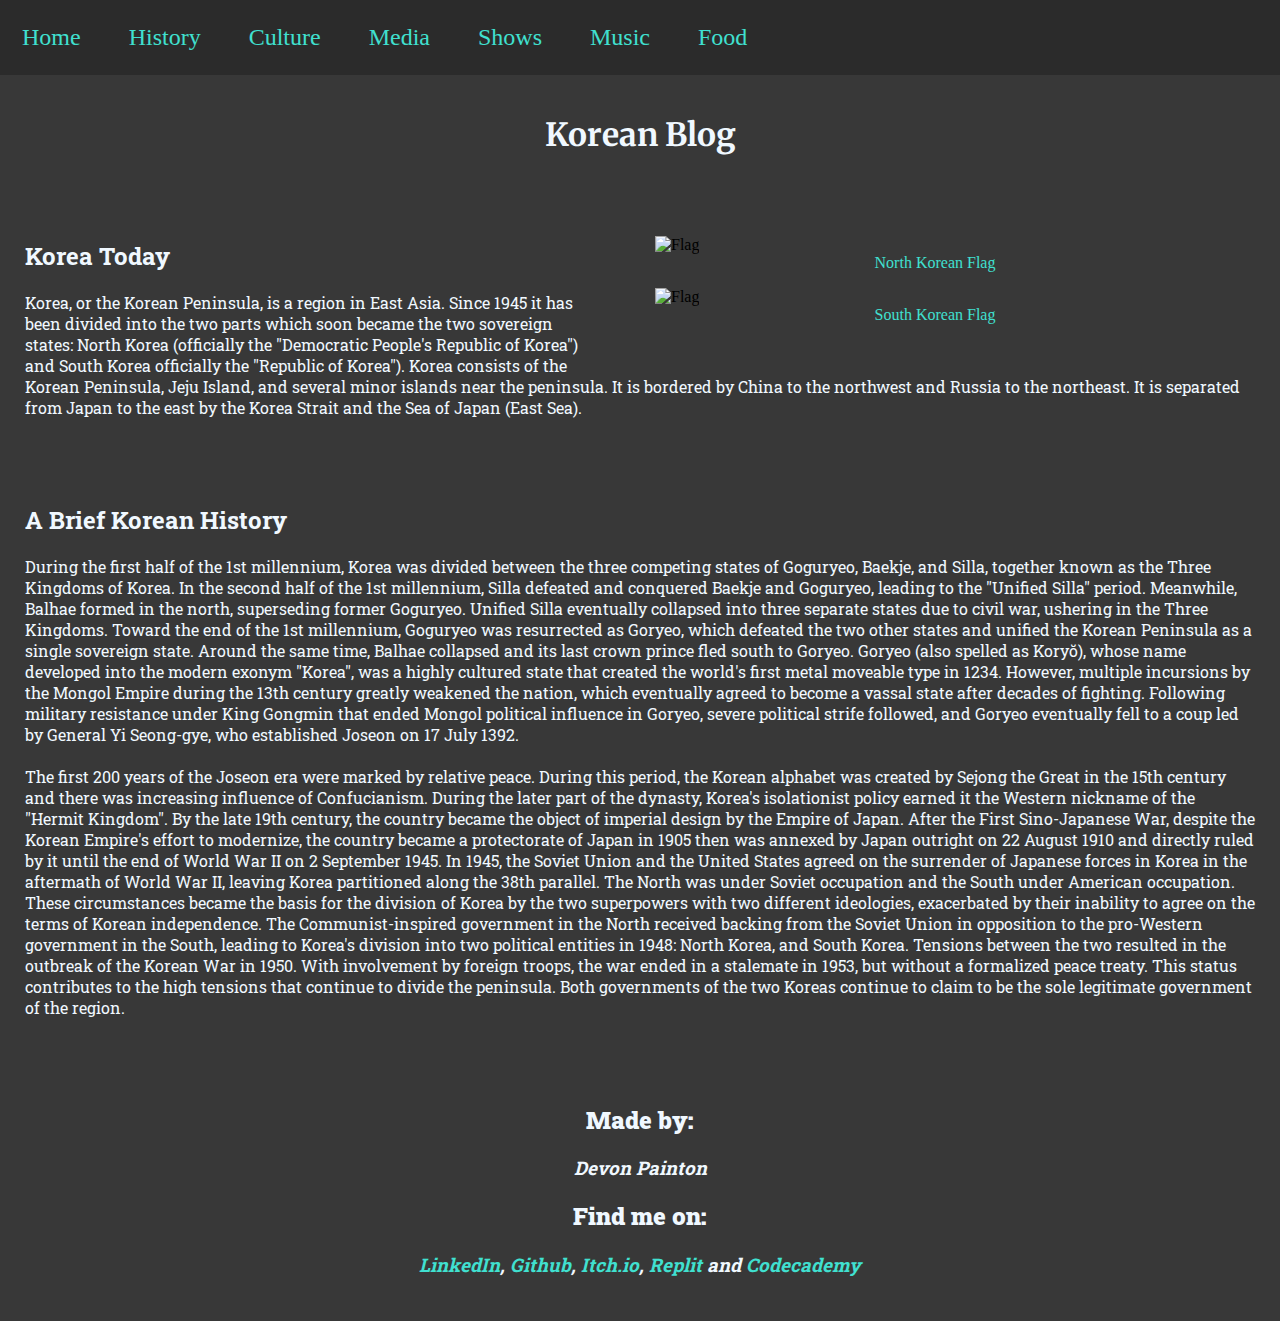
==== index.html @ 783cea45 "Minor formatting, fixed images and added footer" ====
<!DOCTYPE html>
<html>

<head>
  <meta charset="utf-8">
  <meta name="viewport" content="width=device-width">
  <title>Korean Blog Home</title>
  <link href="style.css" rel="stylesheet" type="text/css">
  <link rel="preconnect" href="https://fonts.googleapis.com">
  <link rel="preconnect" href="https://fonts.gstatic.com" crossorigin>
  <link href="https://fonts.googleapis.com/css2?family=Merriweather:wght@700&family=Roboto+Slab:wght@300&display=swap"
    rel="stylesheet">
</head>

<body>
  <header>
    <nav>
      <a href="index.html">Home</a>
      <a href="history.html">History</a>
      <a href="culture.html">Culture</a>
      <a href="media.html">Media</a>
      <a href="shows.html">Shows</a>
      <a href="music.html">Music</a>
      <a href="food.html">Food</a>
    </nav>
    <h1 id="title">Korean Blog</h1>
  </header>

  <main>
    <section>
      <aside class="flagaside">
        <figure>
          <img class="flagimages" src="https://www.worldatlas.com/r/w768-q80/img/flag/kp-flag.jpg" alt="Flag">
          <figcaption>North Korean Flag</figcaption>
        </figure>
        <figure>
          <img class="flagimages" src="https://www.worldatlas.com/r/w768-q80/img/flag/kr-flag.jpg" alt="Flag">
          <figcaption>South Korean Flag</figcaption>
        </figure>
      </aside>

      <article class="blogposts">
        <h2>Korea Today</h2>
        <p>Korea, or the Korean Peninsula, is a region in East Asia. Since 1945 it has been divided into the two parts
          which soon became the two sovereign states: North Korea (officially the "Democratic People's Republic of
          Korea")
          and South Korea officially the "Republic of Korea"). Korea consists of the Korean Peninsula, Jeju Island, and
          several minor islands near the peninsula. It is bordered by China to the northwest and Russia to the
          northeast.
          It is separated from Japan to the east by the Korea Strait and the Sea of Japan (East Sea).</p>
      </article>
      <article class="blogposts">
        <h2>A Brief Korean History</h2>
        <p>During the first half of the 1st millennium, Korea was divided between the three competing states of
          Goguryeo,
          Baekje, and Silla, together known as the Three Kingdoms of Korea. In the second half of the 1st millennium,
          Silla defeated and conquered Baekje and Goguryeo, leading to the "Unified Silla" period. Meanwhile, Balhae
          formed in the north, superseding former Goguryeo. Unified Silla eventually collapsed into three separate
          states
          due to civil war, ushering in the Three Kingdoms. Toward the end of the 1st millennium, Goguryeo was
          resurrected
          as Goryeo, which defeated the two other states and unified the Korean Peninsula as a single sovereign state.
          Around the same time, Balhae collapsed and its last crown prince fled south to Goryeo. Goryeo (also spelled as
          Koryŏ), whose name developed into the modern exonym "Korea", was a highly cultured state that created the
          world's first metal moveable type in 1234. However, multiple incursions by the Mongol Empire during the 13th
          century greatly weakened the nation, which eventually agreed to become a vassal state after decades of
          fighting.
          Following military resistance under King Gongmin that ended Mongol political influence in Goryeo, severe
          political strife followed, and Goryeo eventually fell to a coup led by General Yi Seong-gye, who established
          Joseon on 17 July 1392.
          <br><br>
          The first 200 years of the Joseon era were marked by relative peace. During this period, the Korean alphabet
          was
          created by Sejong the Great in the 15th century and there was increasing influence of Confucianism. During the
          later part of the dynasty, Korea's isolationist policy earned it the Western nickname of the "Hermit Kingdom".
          By the late 19th century, the country became the object of imperial design by the Empire of Japan. After the
          First Sino-Japanese War, despite the Korean Empire's effort to modernize, the country became a protectorate of
          Japan in 1905 then was annexed by Japan outright on 22 August 1910 and directly ruled by it until the end of
          World War II on 2 September 1945. In 1945, the Soviet Union and the United States agreed on the surrender of
          Japanese forces in Korea in the aftermath of World War II, leaving Korea partitioned along the 38th parallel.
          The North was under Soviet occupation and the South under American occupation. These circumstances became the
          basis for the division of Korea by the two superpowers with two different ideologies, exacerbated by their
          inability to agree on the terms of Korean independence. The Communist-inspired government in the North
          received
          backing from the Soviet Union in opposition to the pro-Western government in the South, leading to Korea's
          division into two political entities in 1948: North Korea, and South Korea. Tensions between the two resulted
          in
          the outbreak of the Korean War in 1950. With involvement by foreign troops, the war ended in a stalemate in
          1953, but without a formalized peace treaty. This status contributes to the high tensions that continue to
          divide the peninsula. Both governments of the two Koreas continue to claim to be the sole legitimate
          government
          of the region.
        </p>
      </article>
    </section>
  </main>
  
  <footer>
    <h2><strong>Made by:</strong></h2>
    <h3><em>Devon Painton</em></h3>
    <h2><strong>Find me on:</strong></h2>
    <h3><em><a href="https://www.linkedin.com/in/devon-painton">LinkedIn</a>, <a
          href="https://github.com/DPainton0912">Github</a>, <a href="https://dpainton0912.itch.io/">Itch.io</a>, <a
          href="http://replit.com/@DevonPainton">Replit</a> and <a
          href="https://www.codecademy.com/profiles/DPainton0912">Codecademy</a></em></h3>
  </footer>
</body>

</html>
---- style.css ----
html,
body {
  height: 100%;
  width: 100%;
  margin: 0px;
}

html {
  background-color: #383838;
}

header h1 {
  padding: 40px;
  font-size: 2rem;
  margin: 0px;
  color: aliceblue;
  font-family: 'Merriweather', serif;
  text-align: center;
}

nav {
  width: 100%;
  height: 75px;
  background-color: #2b2b2b;
}

nav a {
  padding: 22px;
  font-size: 24px;
  text-align: center;
  line-height: 75px;
  width: 100%;
}

nav a:hover {
  background-color: aliceblue;
  color: darkturquoise;
}

nav a:link {
  text-decoration: none;
  color: turquoise;
}

nav a:visited {
  color: darkorchid;
}

.blogposts {
  padding: 25px;
  color: aliceblue;
  font-family: 'Roboto Slab', serif;
}

footer {
  padding: 25px;
  color: aliceblue;
  font-family: 'Roboto Slab', serif;
  text-align: center;
}

footer a:hover {
  background-color: aliceblue;
  color: darkturquoise;
}

footer a:link {
  text-decoration: none;
  color: turquoise;
}

footer a:visited {
  color: darkorchid;
}

.flagaside {
  padding: 25px;
  width: 50%;
  float: right;
}

.flagimages {
  width: 500px;
}

figcaption {
  color: turquoise;
  font-size: 1rem;
  text-align: center;
  padding-bottom: none;
}

.recipeasides {
  display: none;
}

.foodimages {
  width: 500px;
  padding: 15px;
}

.button {
  border: none;
  background-color: aliceblue;
  padding: 15px 32px;
  text-align: center;
  text-decoration: none;
  display: inline-block;
  color: darkturquoise;
  font-size: 1rem;
  margin: 4px 2px;
  cursor: pointer;
}

.ratingimages {
  width: 500px;
  padding: 15px;
}

.posterasides {
  width: 100%;
  color: aliceblue;
  font-family: 'Roboto Slab', serif;
  text-align: center;
}

.posterasides h1 {
  padding: 30px;
}

.posterimages {
  width: 500px;
  padding: 0px;
}

#wikipedialink {
  text-decoration: none;
  color: turquoise;
}

#wikipedialink:visited {
  color: darkorchid;
}



@media screen and (max-width: 1660px) {
  nav {
    height: 100%;
  }

  .flagaside {
    width: 50%;
  }

  .flagimages {
    width: 100%;
  }

  .foodimages {
    width: 25%;
  }

  .ratingimages {
    width: 25%;
  }

  .posterimages {
    width: 25%;
  }
}


@media screen and (max-width: 1401px) {
  nav {
    height: 135%;
  }

  .flagaside {
    width: 50%;
  }

  .flagimages {
    width: 100%;
  }

  .foodimages {
    width: 50%;
  }

  .ratingimages {
    width: 25%;
  }

  .posterimages {
    width: 25%;
  }
}

@media screen and (max-width: 1401px) and (orientation: landscape) {
  nav {
    height: 110%;
  }

  .flagaside {
    width: 50%;
  }

  .flagimages {
    width: 100%;
  }

  .foodimages {
    width: 50%;
  }

  .ratingimages {
    width: 25%;
  }

  .posterimages {
    width: 25%;
  }
}


@media screen and (max-width: 691px) {
  nav {
    height: 135%;
  }

  .flagaside {
    width: 100%;
    float: left;
  }

  .flagimages {
    width: 100%;
  }

  .foodimages {
    width: 100%;
  }

  .ratingimages {
    width: 50%;
  }

  .posterimages {
    width: 50%;
  }
}

@media screen and (max-width: 691px) and (orientation: landscape) {
  nav {
    height: 110%;
  }

  .flagaside {
    width: 100%;
    float: left;
  }

  .flagimages {
    width: 100%;
  }

  .foodimages {
    width: 100%;
  }

  .ratingimages {
    width: 50%;
  }

  .posterimages {
    width: 50%;
  }
}
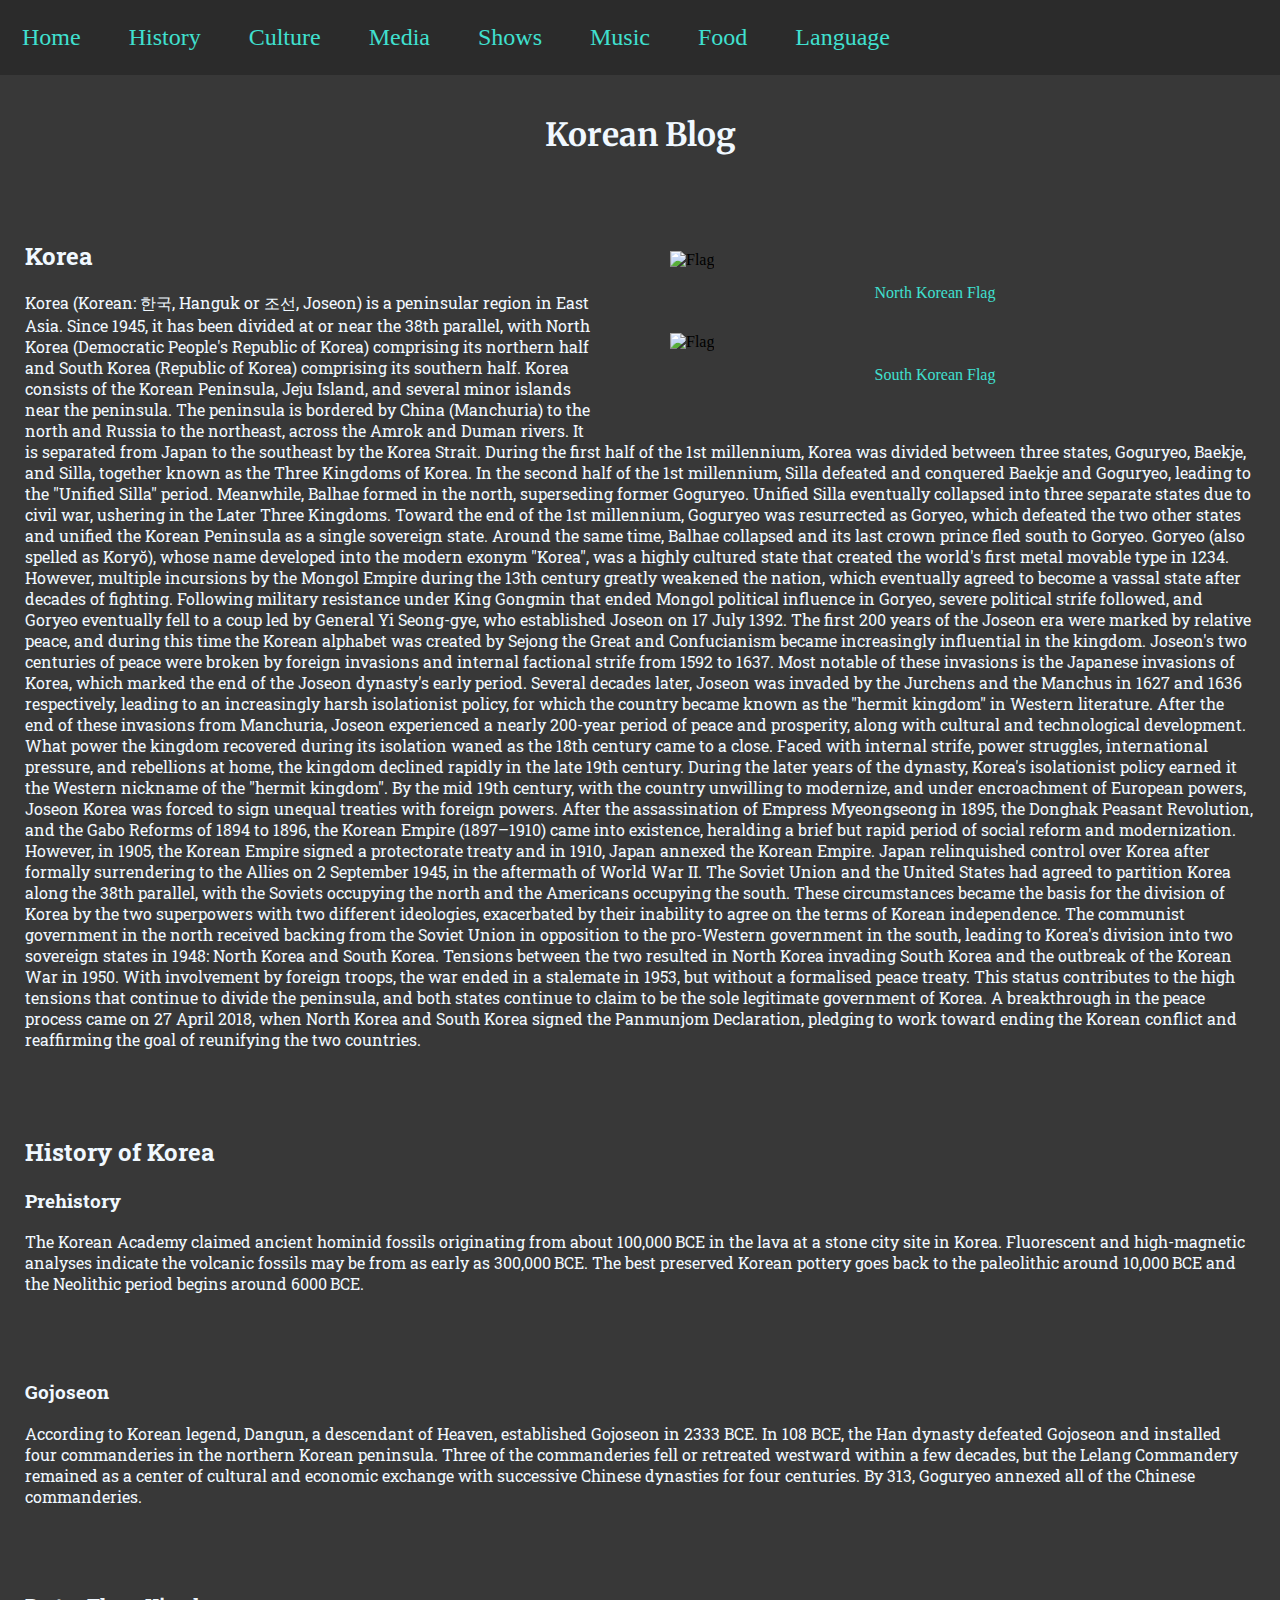
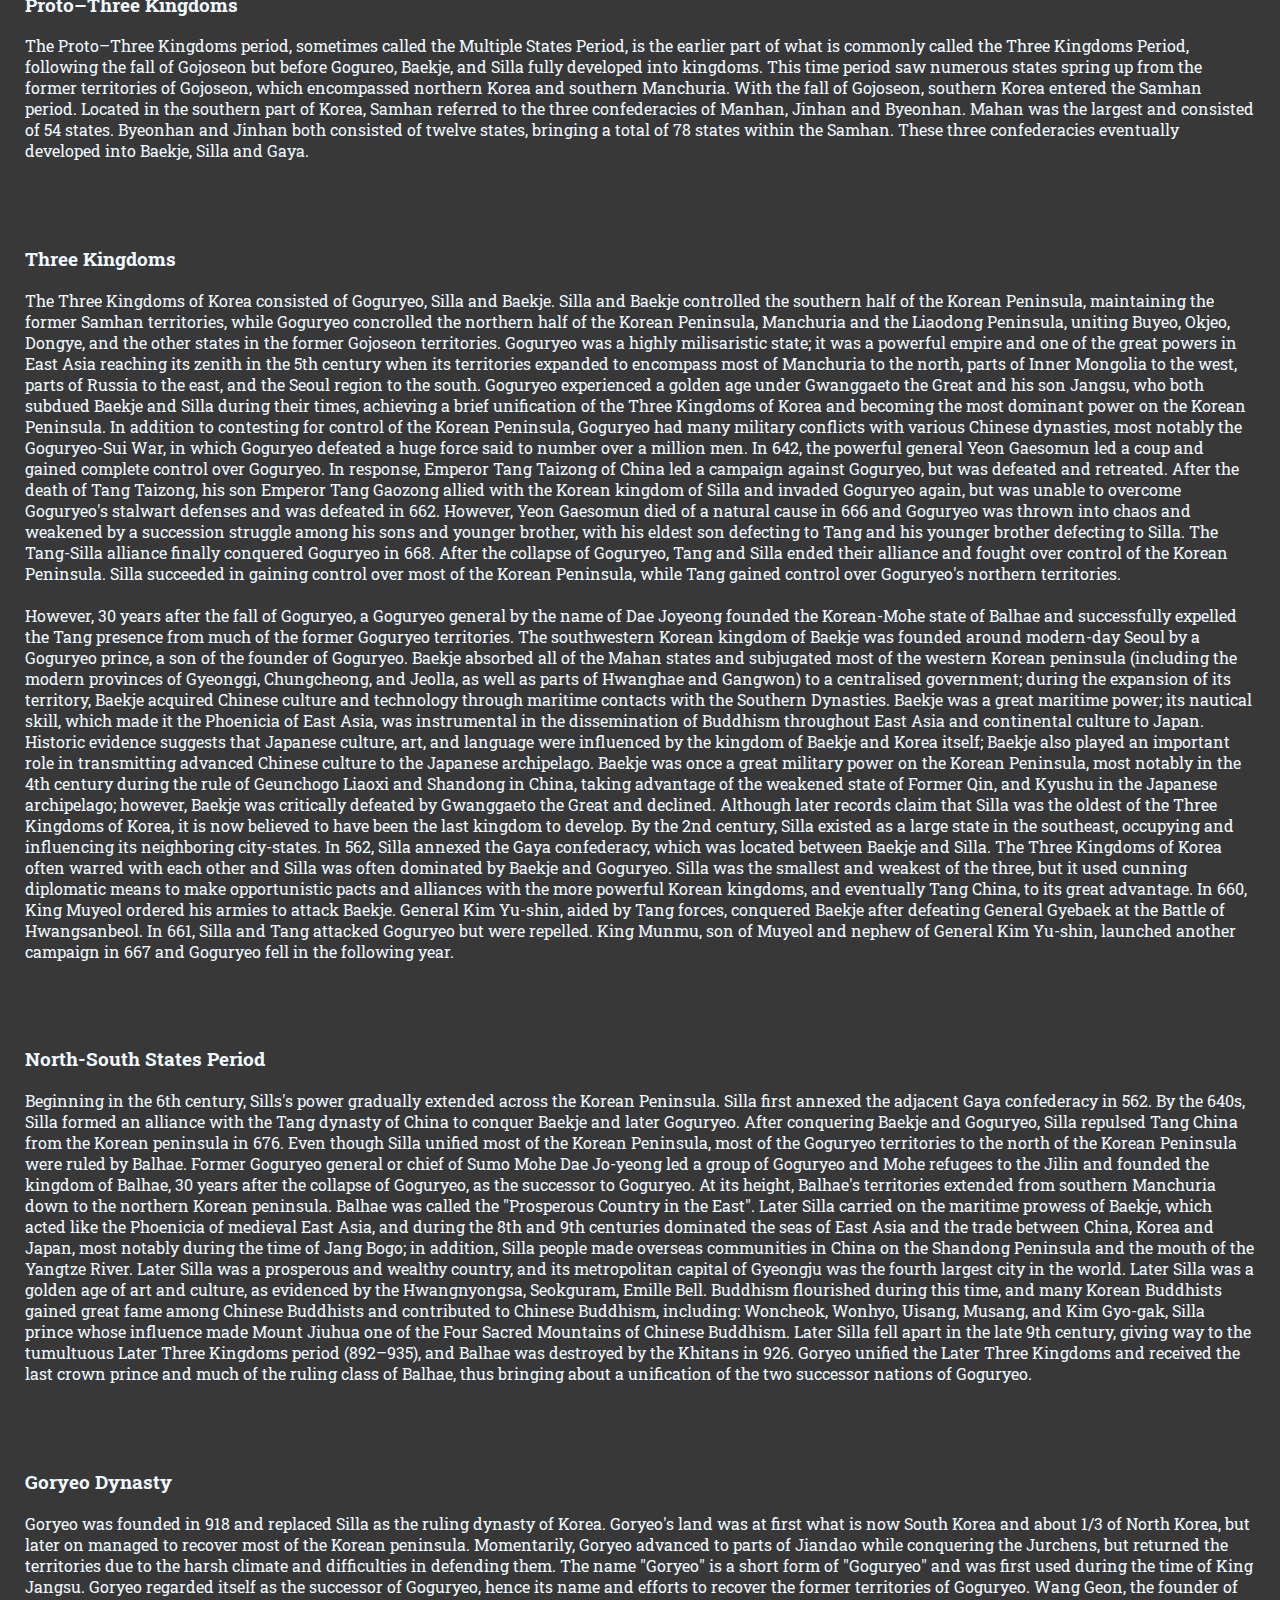
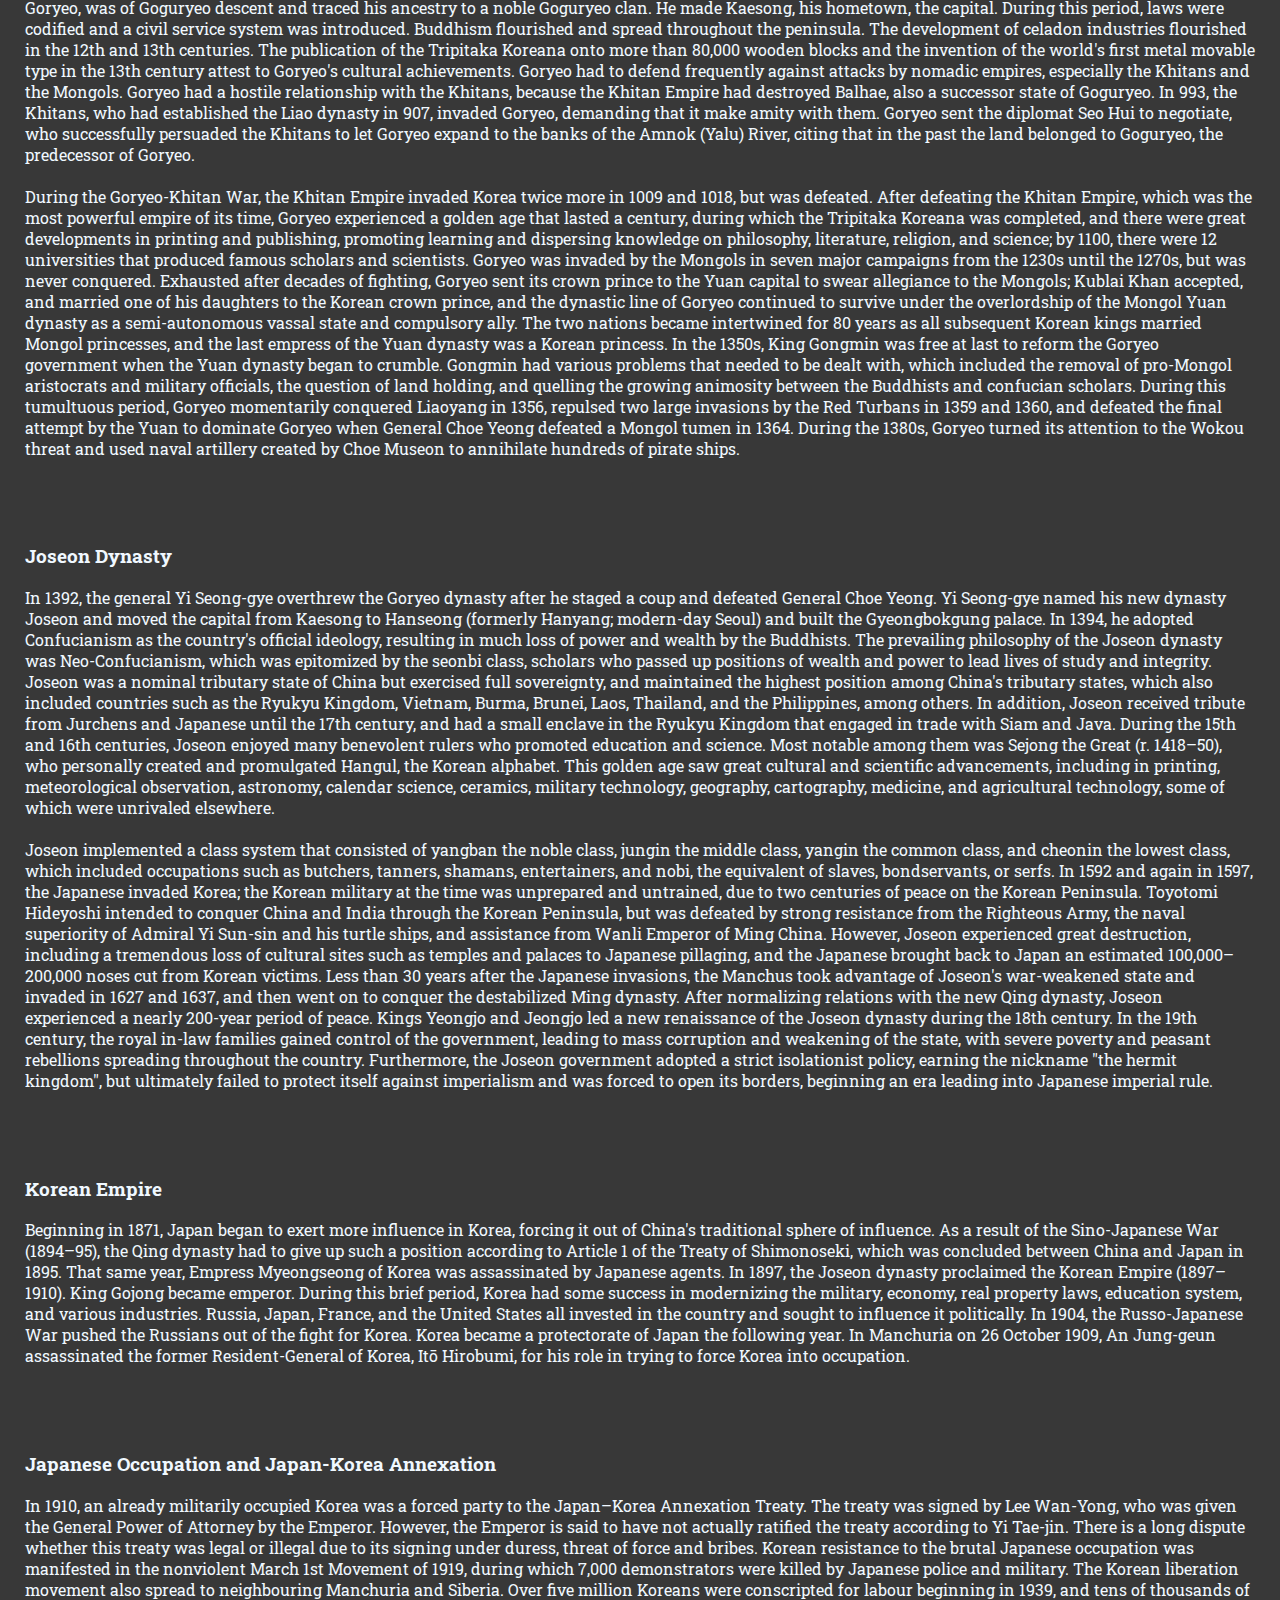
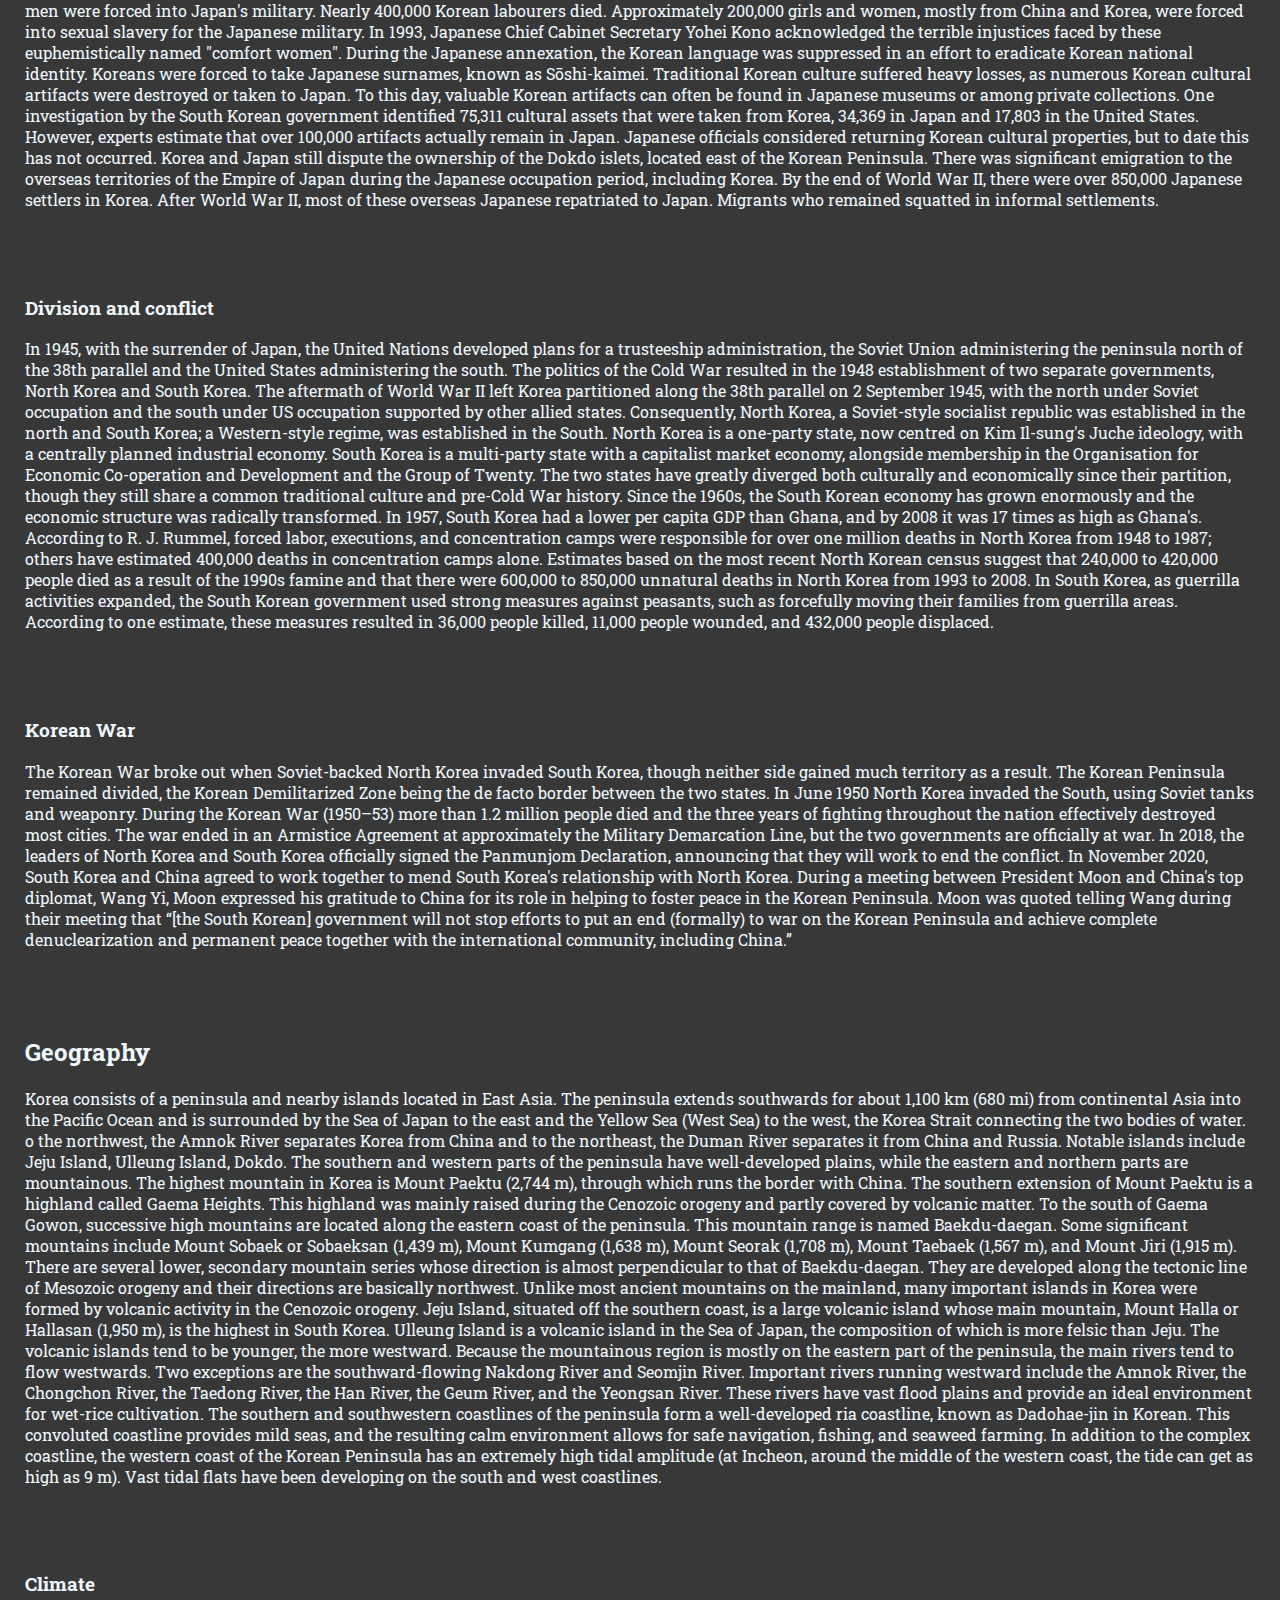
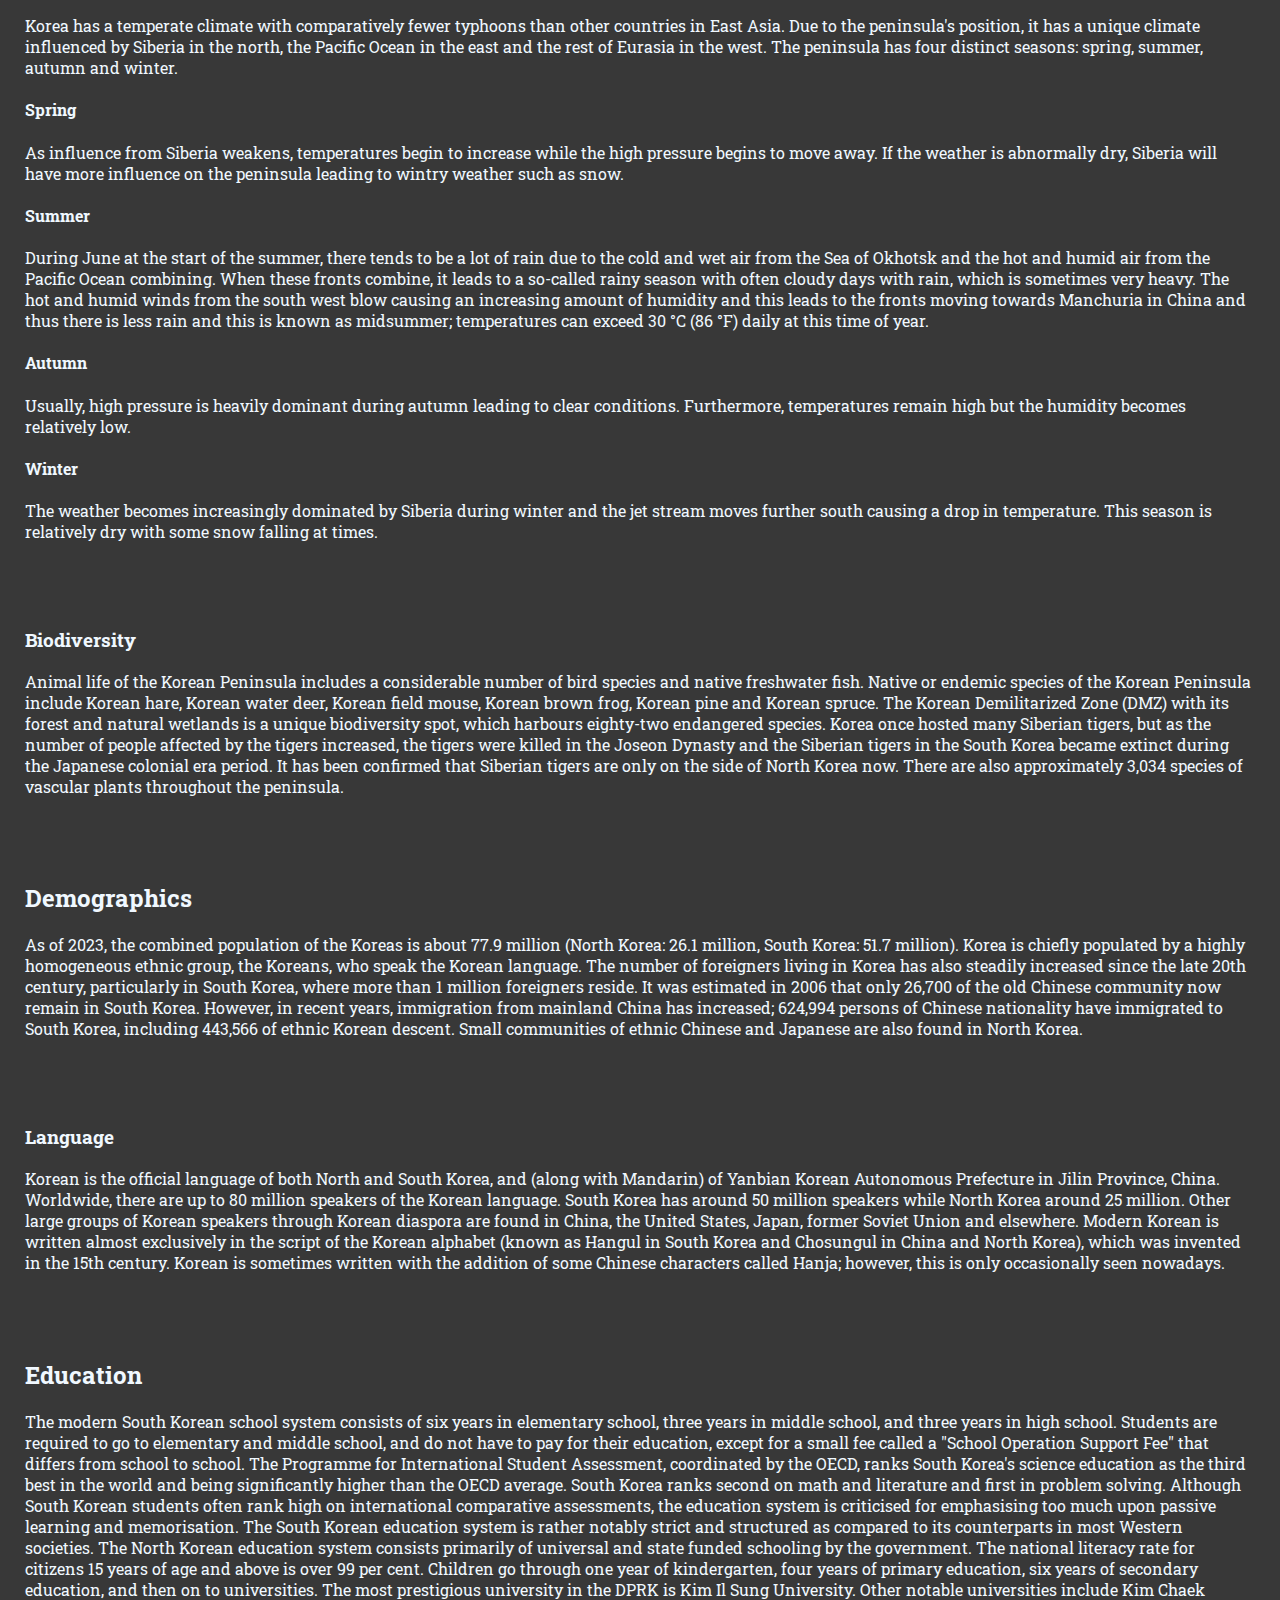
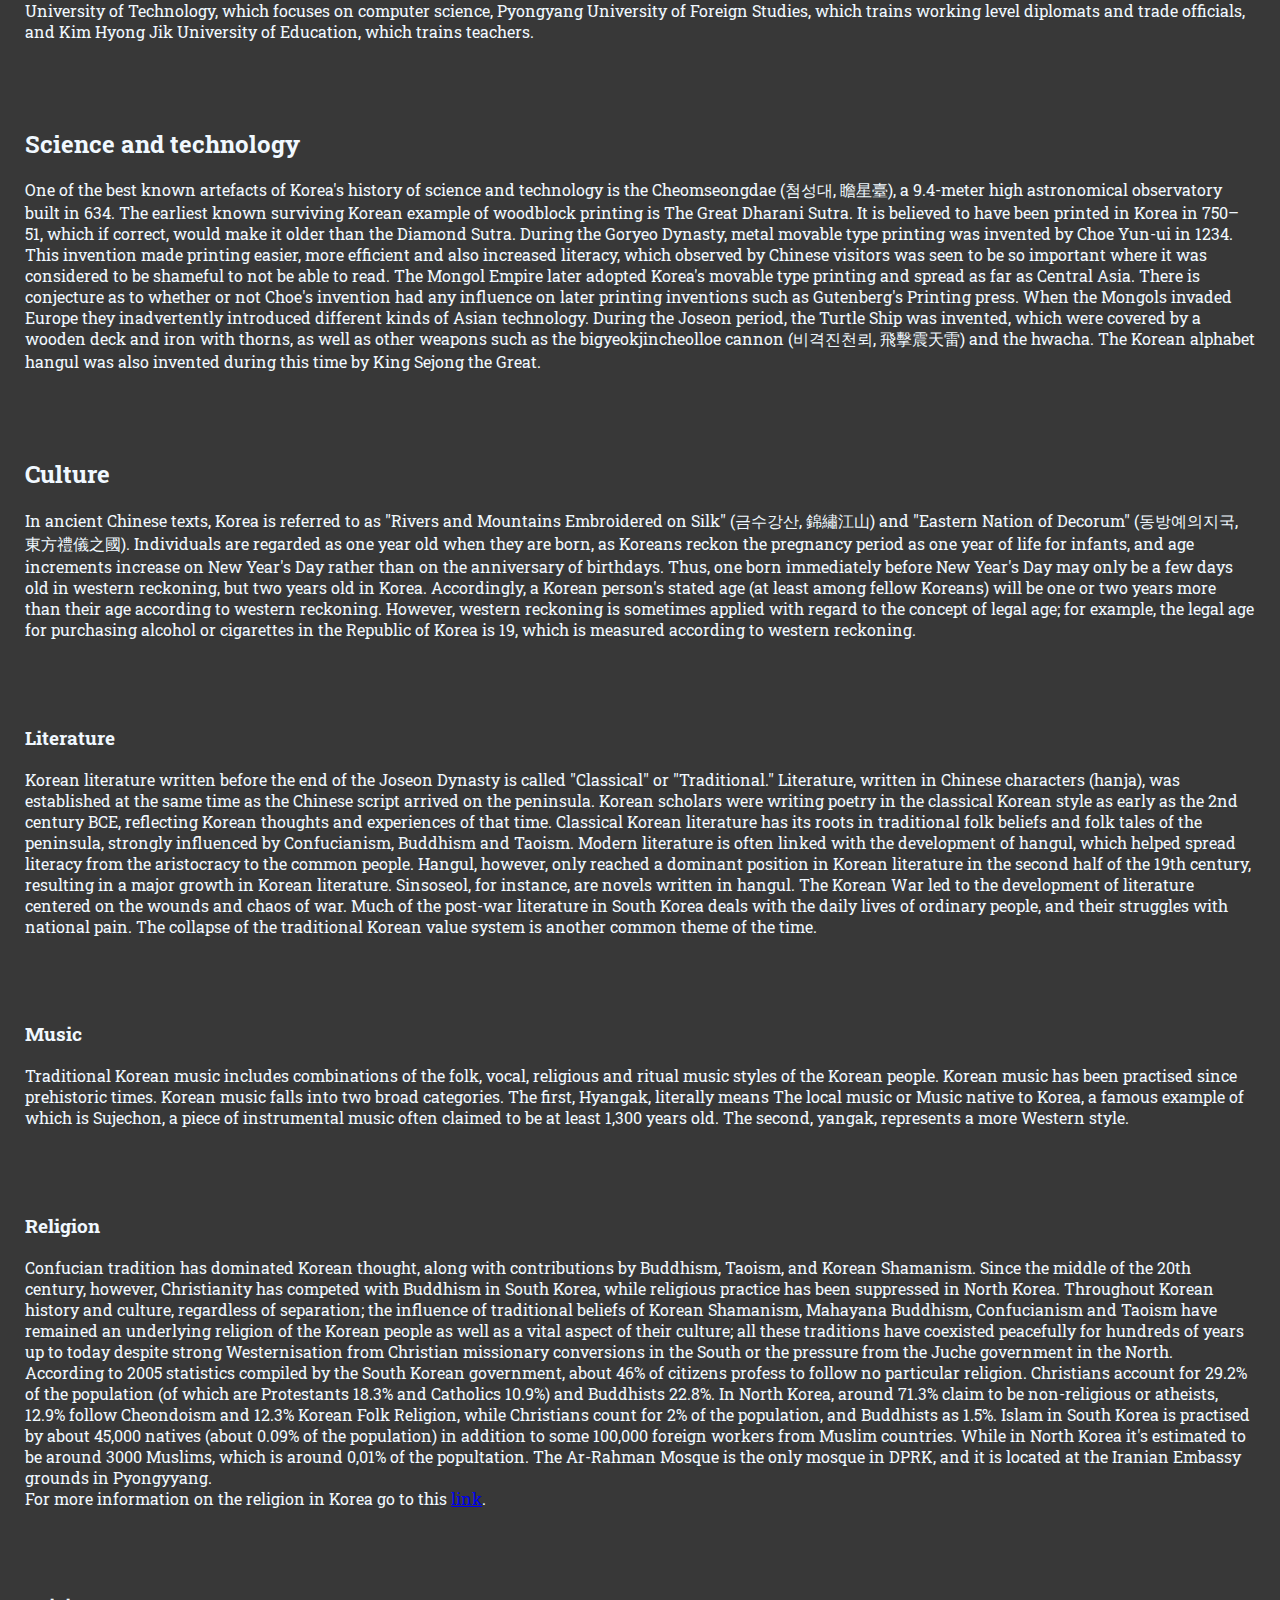
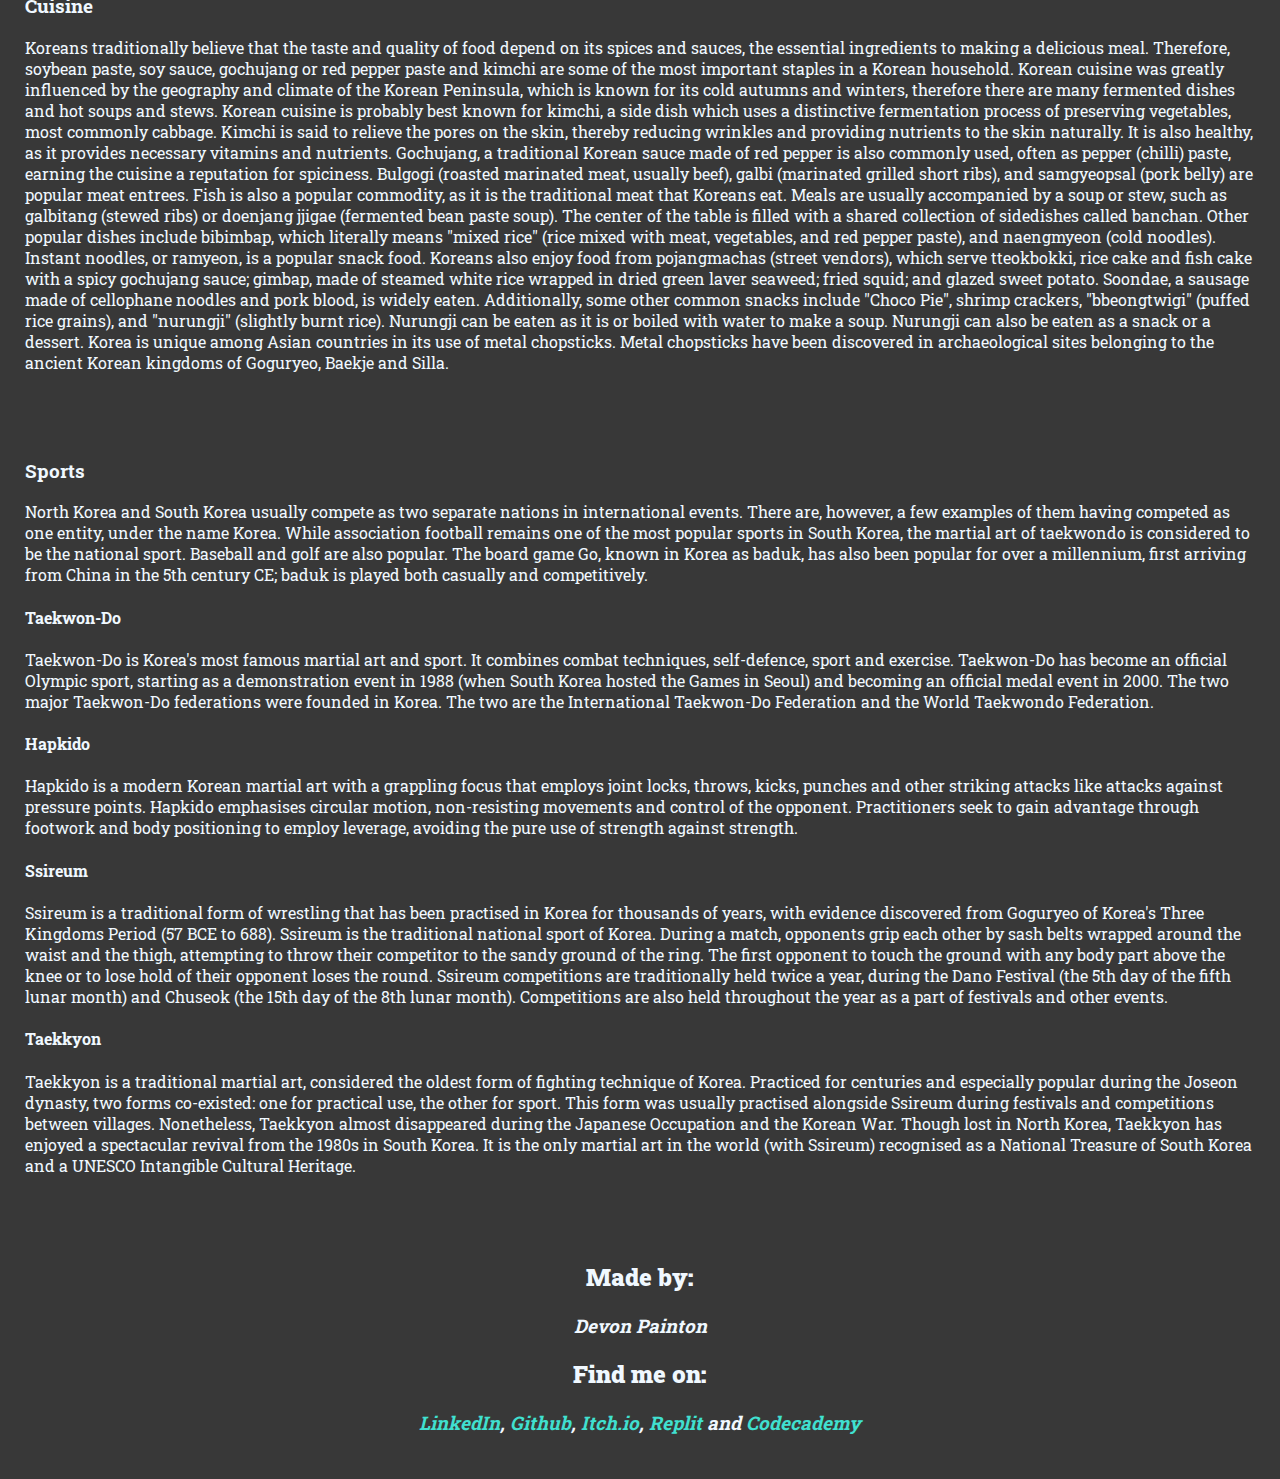
==== commit 1d968ef3: "Edited content and formatting" ====
--- a/index.html
+++ b/index.html
@@ -22,6 +22,7 @@
       <a href="shows.html">Shows</a>
       <a href="music.html">Music</a>
       <a href="food.html">Food</a>
+      <a href="language.html">Language</a>
     </nav>
     <h1 id="title">Korean Blog</h1>
   </header>
@@ -40,61 +41,692 @@
       </aside>
 
       <article class="blogposts">
-        <h2>Korea Today</h2>
-        <p>Korea, or the Korean Peninsula, is a region in East Asia. Since 1945 it has been divided into the two parts
-          which soon became the two sovereign states: North Korea (officially the "Democratic People's Republic of
-          Korea")
-          and South Korea officially the "Republic of Korea"). Korea consists of the Korean Peninsula, Jeju Island, and
-          several minor islands near the peninsula. It is bordered by China to the northwest and Russia to the
-          northeast.
-          It is separated from Japan to the east by the Korea Strait and the Sea of Japan (East Sea).</p>
-      </article>
-      <article class="blogposts">
-        <h2>A Brief Korean History</h2>
-        <p>During the first half of the 1st millennium, Korea was divided between the three competing states of
-          Goguryeo,
-          Baekje, and Silla, together known as the Three Kingdoms of Korea. In the second half of the 1st millennium,
-          Silla defeated and conquered Baekje and Goguryeo, leading to the "Unified Silla" period. Meanwhile, Balhae
-          formed in the north, superseding former Goguryeo. Unified Silla eventually collapsed into three separate
-          states
-          due to civil war, ushering in the Three Kingdoms. Toward the end of the 1st millennium, Goguryeo was
-          resurrected
-          as Goryeo, which defeated the two other states and unified the Korean Peninsula as a single sovereign state.
-          Around the same time, Balhae collapsed and its last crown prince fled south to Goryeo. Goryeo (also spelled as
-          Koryŏ), whose name developed into the modern exonym "Korea", was a highly cultured state that created the
-          world's first metal moveable type in 1234. However, multiple incursions by the Mongol Empire during the 13th
-          century greatly weakened the nation, which eventually agreed to become a vassal state after decades of
-          fighting.
-          Following military resistance under King Gongmin that ended Mongol political influence in Goryeo, severe
-          political strife followed, and Goryeo eventually fell to a coup led by General Yi Seong-gye, who established
-          Joseon on 17 July 1392.
+        <h2>Korea</h2>
+        <p>Korea (Korean: 한국, Hanguk or 조선, Joseon) is a peninsular region in East Asia. Since 1945, it has been divided
+          at or near the 38th parallel, with North Korea (Democratic People's Republic of Korea) comprising its northern
+          half and South Korea (Republic of Korea) comprising its southern half. Korea consists of the Korean Peninsula,
+          Jeju Island, and several minor islands near the peninsula. The peninsula is bordered by China (Manchuria) to
+          the north and Russia to the northeast, across the Amrok and Duman rivers. It is separated from Japan to the
+          southeast by the Korea Strait. During the first half of the 1st millennium, Korea was divided between three
+          states, Goguryeo, Baekje, and Silla, together known as the Three Kingdoms of Korea. In the second half of the
+          1st millennium, Silla defeated and conquered Baekje and Goguryeo, leading to the "Unified Silla" period.
+          Meanwhile, Balhae formed in the north, superseding former Goguryeo. Unified Silla eventually collapsed into
+          three separate states due to civil war, ushering in the Later Three Kingdoms. Toward the end of the 1st
+          millennium, Goguryeo was resurrected as Goryeo, which defeated the two other states and unified the Korean
+          Peninsula as a single sovereign state. Around the same time, Balhae collapsed and its last crown prince fled
+          south to Goryeo. Goryeo (also spelled as Koryŏ), whose name developed into the modern exonym "Korea", was a
+          highly cultured state that created the world's first metal movable type in 1234. However, multiple incursions
+          by the Mongol Empire during the 13th century greatly weakened the nation, which eventually agreed to become a
+          vassal state after decades of fighting. Following military resistance under King Gongmin that ended Mongol
+          political influence in Goryeo, severe political strife followed, and Goryeo eventually fell to a coup led by
+          General Yi Seong-gye, who established Joseon on 17 July 1392. The first 200 years of the Joseon era were
+          marked by relative peace, and during this time the Korean alphabet was created by Sejong the Great and
+          Confucianism became increasingly influential in the kingdom. Joseon's two centuries of peace were broken by
+          foreign invasions and internal factional strife from 1592 to 1637. Most notable of these invasions is the
+          Japanese invasions of Korea, which marked the end of the Joseon dynasty's early period. Several decades later,
+          Joseon was invaded by the Jurchens and the Manchus in 1627 and 1636 respectively, leading to an increasingly
+          harsh isolationist policy, for which the country became known as the "hermit kingdom" in Western literature.
+          After the end of these invasions from Manchuria, Joseon experienced a nearly 200-year period of peace and
+          prosperity, along with cultural and technological development. What power the kingdom recovered during its
+          isolation waned as the 18th century came to a close. Faced with internal strife, power struggles,
+          international pressure, and rebellions at home, the kingdom declined rapidly in the late 19th century. During
+          the later years of the dynasty, Korea's isolationist policy earned it the Western nickname of the "hermit
+          kingdom". By the mid 19th century, with the country unwilling to modernize, and under encroachment of European
+          powers, Joseon Korea was forced to sign unequal treaties with foreign powers. After the assassination of
+          Empress Myeongseong in 1895, the Donghak Peasant Revolution, and the Gabo Reforms of 1894 to 1896, the Korean
+          Empire (1897–1910) came into existence, heralding a brief but rapid period of social reform and modernization.
+          However, in 1905, the Korean Empire signed a protectorate treaty and in 1910, Japan annexed the Korean Empire.
+          Japan relinquished control over Korea after formally surrendering to the Allies on 2 September 1945, in the
+          aftermath of World War II. The Soviet Union and the United States had agreed to partition Korea along the 38th
+          parallel, with the Soviets occupying the north and the Americans occupying the south. These circumstances
+          became the basis for the division of Korea by the two superpowers with two different ideologies, exacerbated
+          by their inability to agree on the terms of Korean independence. The communist government in the north
+          received backing from the Soviet Union in opposition to the pro-Western government in the south, leading to
+          Korea's division into two sovereign states in 1948: North Korea and South Korea. Tensions between the two
+          resulted in North Korea invading South Korea and the outbreak of the Korean War in 1950. With involvement by
+          foreign troops, the war ended in a stalemate in 1953, but without a formalised peace treaty. This status
+          contributes to the high tensions that continue to divide the peninsula, and both states continue to claim to
+          be the sole legitimate government of Korea. A breakthrough in the peace process came on 27 April 2018, when
+          North Korea and South Korea signed the Panmunjom Declaration, pledging to work toward ending the Korean
+          conflict and reaffirming the goal of reunifying the two countries.</p>
+      </article>
+    </section>
+
+    <section>
+
+      <article class="blogposts">
+        <h2>History of Korea</h2>
+        <h3>Prehistory</h3>
+        <p>The Korean Academy claimed ancient hominid fossils originating from about 100,000 BCE in the lava at a stone
+          city site
+          in Korea. Fluorescent and high-magnetic analyses indicate the volcanic fossils may be from as early as
+          300,000 BCE. The
+          best preserved Korean pottery goes back to the paleolithic around 10,000 BCE and the Neolithic period begins
+          around 6000 BCE.
+        </p>
+      </article>
+
+      <article class="blogposts">
+        <h3>Gojoseon</h3>
+        <p>According to Korean legend, Dangun, a descendant of Heaven, established Gojoseon in 2333 BCE. In 108 BCE, the
+          Han dynasty defeated Gojoseon and installed four commanderies in the northern Korean peninsula. Three of the
+          commanderies fell or retreated westward within a few decades, but the Lelang Commandery remained as a center
+          of cultural and economic exchange with successive Chinese dynasties for four centuries. By 313, Goguryeo
+          annexed all of the Chinese commanderies.</p>
+      </article>
+
+      <article class="blogposts">
+        <h3>Proto–Three Kingdoms</h3>
+        <p>The Proto–Three Kingdoms period, sometimes called the Multiple States Period, is the earlier part of what is
+          commonly called the Three Kingdoms Period, following the fall of Gojoseon but before Gogureo, Baekje, and
+          Silla
+          fully developed into kingdoms.
+          This time period saw numerous states spring up from the former territories of Gojoseon, which encompassed
+          northern Korea and southern Manchuria. With the fall of Gojoseon, southern Korea entered the Samhan period.
+          Located in the southern part of Korea, Samhan referred to the three confederacies of Manhan, Jinhan and
+          Byeonhan. Mahan was the largest and consisted of 54 states. Byeonhan and Jinhan both consisted of twelve
+          states,
+          bringing a total of 78 states within the Samhan. These three confederacies eventually developed into Baekje,
+          Silla and Gaya.
+        </p>
+      </article>
+
+      <article class="blogposts">
+        <h3>Three Kingdoms</h3>
+        <p>The Three Kingdoms of Korea consisted of Goguryeo, Silla and Baekje. Silla and Baekje controlled the southern
+          half of the Korean Peninsula, maintaining the former Samhan territories, while Goguryeo concrolled the
+          northern
+          half of the Korean Peninsula, Manchuria and the Liaodong Peninsula, uniting Buyeo, Okjeo, Dongye, and the
+          other
+          states in the former Gojoseon territories.
+          Goguryeo was a highly milisaristic state; it was a powerful empire and one of the great powers in East Asia
+          reaching its zenith in the 5th century when its territories expanded to encompass most of Manchuria to the
+          north, parts of Inner Mongolia to the west, parts of Russia to the east, and the Seoul region to the south.
+          Goguryeo experienced a golden age under Gwanggaeto the Great and his son Jangsu, who both subdued Baekje and
+          Silla during their times, achieving a brief unification of the Three Kingdoms of Korea and becoming the most
+          dominant power on the Korean Peninsula. In addition to contesting for control of the Korean Peninsula,
+          Goguryeo
+          had many military conflicts with various Chinese dynasties, most notably the Goguryeo-Sui War, in which
+          Goguryeo
+          defeated a huge force said to number over a million men. In 642, the powerful general Yeon Gaesomun led a coup
+          and gained complete control over Goguryeo. In response, Emperor Tang Taizong of China led a campaign against
+          Goguryeo, but was defeated and retreated. After the death of Tang Taizong, his son Emperor Tang Gaozong allied
+          with the Korean kingdom of Silla and invaded Goguryeo again, but was unable to overcome Goguryeo's stalwart
+          defenses and was defeated in 662. However, Yeon Gaesomun died of a natural cause in 666 and Goguryeo was
+          thrown
+          into chaos and weakened by a succession struggle among his sons and younger brother, with his eldest son
+          defecting to Tang and his younger brother defecting to Silla. The Tang-Silla alliance finally conquered
+          Goguryeo
+          in 668. After the collapse of Goguryeo, Tang and Silla ended their alliance and fought over control of the
+          Korean Peninsula. Silla succeeded in gaining control over most of the Korean Peninsula, while Tang gained
+          control over Goguryeo's northern territories.
           <br><br>
-          The first 200 years of the Joseon era were marked by relative peace. During this period, the Korean alphabet
+          However, 30 years after the fall of Goguryeo, a Goguryeo general
+          by the name of Dae Joyeong founded the Korean-Mohe state of Balhae and successfully expelled the Tang presence
+          from much of the former Goguryeo territories.
+
+          The southwestern Korean kingdom of Baekje was founded around modern-day Seoul by a Goguryeo prince, a son of
+          the
+          founder of Goguryeo. Baekje absorbed all of the Mahan states and subjugated most of the western Korean
+          peninsula
+          (including the modern provinces of Gyeonggi, Chungcheong, and Jeolla, as well as parts of Hwanghae and
+          Gangwon)
+          to a centralised government; during the expansion of its territory, Baekje acquired Chinese culture and
+          technology through maritime contacts with the Southern Dynasties. Baekje was a great maritime power; its
+          nautical skill, which made it the Phoenicia of East Asia, was instrumental in the dissemination of Buddhism
+          throughout East Asia and continental culture to Japan. Historic evidence suggests that Japanese culture, art,
+          and language were influenced by the kingdom of Baekje and Korea itself; Baekje also played an important role
+          in
+          transmitting advanced Chinese culture to the Japanese archipelago. Baekje was once a great military power on
+          the
+          Korean Peninsula, most notably in the 4th century during the rule of Geunchogo Liaoxi and Shandong in China,
+          taking advantage of the weakened state of Former Qin, and Kyushu in the Japanese archipelago; however, Baekje
+          was critically defeated by Gwanggaeto the Great and declined.
+          Although later records claim that Silla was the oldest of the Three Kingdoms of Korea, it is now believed to
+          have been the last kingdom to develop. By the 2nd century, Silla existed as a large state in the southeast,
+          occupying and influencing its neighboring city-states. In 562, Silla annexed the Gaya confederacy, which was
+          located between Baekje and Silla. The Three Kingdoms of Korea often warred with each other and Silla was often
+          dominated by Baekje and Goguryeo. Silla was the smallest and weakest of the three, but it used cunning
+          diplomatic means to make opportunistic pacts and alliances with the more powerful Korean kingdoms, and
+          eventually Tang China, to its great advantage. In 660, King Muyeol ordered his armies to attack Baekje.
+          General
+          Kim Yu-shin, aided by Tang forces, conquered Baekje after defeating General Gyebaek at the Battle of
+          Hwangsanbeol. In 661, Silla and Tang attacked Goguryeo but were repelled. King Munmu, son of Muyeol and nephew
+          of General Kim Yu-shin, launched another campaign in 667 and Goguryeo fell in the following year.
+        </p>
+      </article>
+
+      <article class="blogposts">
+        <h3>North-South States Period</h3>
+        <p>Beginning in the 6th century, Sills's power gradually extended across the Korean Peninsula. Silla first
+          annexed
+          the adjacent Gaya confederacy in 562. By the 640s, Silla formed an alliance with the Tang dynasty of China to
+          conquer Baekje and later Goguryeo. After conquering Baekje and Goguryeo, Silla repulsed Tang China from the
+          Korean peninsula in 676. Even though Silla unified most of the Korean Peninsula, most of the Goguryeo
+          territories to the north of the Korean Peninsula were ruled by Balhae. Former Goguryeo general or chief of
+          Sumo
+          Mohe Dae Jo-yeong led a group of Goguryeo and Mohe refugees to the Jilin and founded the kingdom of Balhae, 30
+          years after the collapse of Goguryeo, as the successor to Goguryeo. At its height, Balhae's territories
+          extended
+          from southern Manchuria down to the northern Korean peninsula. Balhae was called the "Prosperous Country in
+          the
+          East".
+          Later Silla carried on the maritime prowess of Baekje, which acted like the Phoenicia of medieval East Asia,
+          and
+          during the 8th and 9th centuries dominated the seas of East Asia and the trade between China, Korea and Japan,
+          most notably during the time of Jang Bogo; in addition, Silla people made overseas communities in China on the
+          Shandong Peninsula and the mouth of the Yangtze River. Later Silla was a prosperous and wealthy country, and
+          its
+          metropolitan capital of Gyeongju was the fourth largest city in the world. Later Silla was a golden age of art
+          and culture, as evidenced by the Hwangnyongsa, Seokguram, Emille Bell. Buddhism flourished during this time,
+          and
+          many Korean Buddhists gained great fame among Chinese Buddhists and contributed to Chinese Buddhism,
+          including:
+          Woncheok, Wonhyo, Uisang, Musang, and Kim Gyo-gak, Silla prince whose influence made Mount Jiuhua one of the
+          Four Sacred Mountains of Chinese Buddhism.
+          Later Silla fell apart in the late 9th century, giving way to the tumultuous Later Three Kingdoms period
+          (892–935), and Balhae was destroyed by the Khitans in 926. Goryeo unified the Later Three Kingdoms and
+          received
+          the last crown prince and much of the ruling class of Balhae, thus bringing about a unification of the two
+          successor nations of Goguryeo.
+        </p>
+      </article>
+
+      <article class="blogposts">
+        <h3>Goryeo Dynasty</h3>
+        <p>Goryeo was founded in 918 and replaced Silla as the ruling dynasty of Korea. Goryeo's land was at first what
+          is
+          now South Korea and about 1/3 of North Korea, but later on managed to recover most of the Korean peninsula.
+          Momentarily, Goryeo advanced to parts of Jiandao while conquering the Jurchens, but returned the territories
+          due
+          to the harsh climate and difficulties in defending them. The name "Goryeo" is a short form of "Goguryeo" and
           was
-          created by Sejong the Great in the 15th century and there was increasing influence of Confucianism. During the
-          later part of the dynasty, Korea's isolationist policy earned it the Western nickname of the "Hermit Kingdom".
-          By the late 19th century, the country became the object of imperial design by the Empire of Japan. After the
-          First Sino-Japanese War, despite the Korean Empire's effort to modernize, the country became a protectorate of
-          Japan in 1905 then was annexed by Japan outright on 22 August 1910 and directly ruled by it until the end of
-          World War II on 2 September 1945. In 1945, the Soviet Union and the United States agreed on the surrender of
-          Japanese forces in Korea in the aftermath of World War II, leaving Korea partitioned along the 38th parallel.
-          The North was under Soviet occupation and the South under American occupation. These circumstances became the
-          basis for the division of Korea by the two superpowers with two different ideologies, exacerbated by their
-          inability to agree on the terms of Korean independence. The Communist-inspired government in the North
-          received
-          backing from the Soviet Union in opposition to the pro-Western government in the South, leading to Korea's
-          division into two political entities in 1948: North Korea, and South Korea. Tensions between the two resulted
+          first used during the time of King Jangsu. Goryeo regarded itself as the successor of Goguryeo, hence its name
+          and efforts to recover the former territories of Goguryeo. Wang Geon, the founder of Goryeo, was of Goguryeo
+          descent and traced his ancestry to a noble Goguryeo clan. He made Kaesong, his hometown, the capital.
+          During this period, laws were codified and a civil service system was introduced. Buddhism flourished and
+          spread
+          throughout the peninsula. The development of celadon industries flourished in the 12th and 13th centuries. The
+          publication of the Tripitaka Koreana onto more than 80,000 wooden blocks and the invention of the world's
+          first
+          metal movable type in the 13th century attest to Goryeo's cultural achievements.
+          Goryeo had to defend frequently against attacks by nomadic empires, especially the Khitans and the Mongols.
+          Goryeo had a hostile relationship with the Khitans, because the Khitan Empire had destroyed Balhae, also a
+          successor state of Goguryeo. In 993, the Khitans, who had established the Liao dynasty in 907, invaded Goryeo,
+          demanding that it make amity with them. Goryeo sent the diplomat Seo Hui to negotiate, who successfully
+          persuaded the Khitans to let Goryeo expand to the banks of the Amnok (Yalu) River, citing that in the past the
+          land belonged to Goguryeo, the predecessor of Goryeo.
+          <br><br>
+          During the Goryeo-Khitan War, the Khitan Empire invaded
+          Korea twice more in 1009 and 1018, but was defeated.
+          After defeating the Khitan Empire, which was the most powerful empire of its time, Goryeo experienced a golden
+          age that lasted a century, during which the Tripitaka Koreana was completed, and there were great developments
+          in printing and publishing, promoting learning and dispersing knowledge on philosophy, literature, religion,
+          and
+          science; by 1100, there were 12 universities that produced famous scholars and scientists.
+          Goryeo was invaded by the Mongols in seven major campaigns from the 1230s until the 1270s, but was never
+          conquered. Exhausted after decades of fighting, Goryeo sent its crown prince to the Yuan capital to swear
+          allegiance to the Mongols; Kublai Khan accepted, and married one of his daughters to the Korean crown prince,
+          and the dynastic line of Goryeo continued to survive under the overlordship of the Mongol Yuan dynasty as a
+          semi-autonomous vassal state and compulsory ally. The two nations became intertwined for 80 years as all
+          subsequent Korean kings married Mongol princesses, and the last empress of the Yuan dynasty was a Korean
+          princess.
+          In the 1350s, King Gongmin was free at last to reform the Goryeo government when the Yuan dynasty began to
+          crumble. Gongmin had various problems that needed to be dealt with, which included the removal of pro-Mongol
+          aristocrats and military officials, the question of land holding, and quelling the growing animosity between
+          the
+          Buddhists and confucian scholars. During this tumultuous period, Goryeo momentarily conquered Liaoyang in
+          1356,
+          repulsed two large invasions by the Red Turbans in 1359 and 1360, and defeated the final attempt by the Yuan
+          to
+          dominate Goryeo when General Choe Yeong defeated a Mongol tumen in 1364. During the 1380s, Goryeo turned its
+          attention to the Wokou threat and used naval artillery created by Choe Museon to annihilate hundreds of pirate
+          ships.
+        </p>
+      </article>
+
+      <article class="blogposts">
+        <h3>Joseon Dynasty</h3>
+        <p>In 1392, the general Yi Seong-gye overthrew the Goryeo dynasty after he staged a coup and defeated General
+          Choe
+          Yeong. Yi Seong-gye named his new dynasty Joseon and moved the capital from Kaesong to Hanseong (formerly
+          Hanyang; modern-day Seoul) and built the Gyeongbokgung palace. In 1394, he adopted Confucianism as the
+          country's
+          official ideology, resulting in much loss of power and wealth by the Buddhists. The prevailing philosophy of
+          the
+          Joseon dynasty was Neo-Confucianism, which was epitomized by the seonbi class, scholars who passed up
+          positions
+          of wealth and power to lead lives of study and integrity.
+          Joseon was a nominal tributary state of China but exercised full sovereignty, and maintained the highest
+          position among China's tributary states, which also included countries such as the Ryukyu Kingdom, Vietnam,
+          Burma, Brunei, Laos, Thailand, and the Philippines, among others. In addition, Joseon received tribute from
+          Jurchens and Japanese until the 17th century, and had a small enclave in the Ryukyu Kingdom that engaged in
+          trade with Siam and Java.
+          During the 15th and 16th centuries, Joseon enjoyed many benevolent rulers who promoted education and science.
+          Most notable among them was Sejong the Great (r. 1418–50), who personally created and promulgated Hangul, the
+          Korean alphabet. This golden age saw great cultural and scientific advancements, including in printing,
+          meteorological observation, astronomy, calendar science, ceramics, military technology, geography,
+          cartography,
+          medicine, and agricultural technology, some of which were unrivaled elsewhere.
+          <br><br>
+          Joseon implemented a class
+          system
+          that consisted of yangban the noble class, jungin the middle class, yangin the common class, and cheonin the
+          lowest class, which included occupations such as butchers, tanners, shamans, entertainers, and nobi, the
+          equivalent of slaves, bondservants, or serfs.
+          In 1592 and again in 1597, the Japanese invaded Korea; the Korean military at the time was unprepared and
+          untrained, due to two centuries of peace on the Korean Peninsula. Toyotomi Hideyoshi intended to conquer China
+          and India through the Korean Peninsula, but was defeated by strong resistance from the Righteous Army, the
+          naval
+          superiority of Admiral Yi Sun-sin and his turtle ships, and assistance from Wanli Emperor of Ming China.
+          However, Joseon experienced great destruction, including a tremendous loss of cultural sites such as temples
+          and
+          palaces to Japanese pillaging, and the Japanese brought back to Japan an estimated 100,000–200,000 noses cut
+          from Korean victims. Less than 30 years after the Japanese invasions, the Manchus took advantage of Joseon's
+          war-weakened state and invaded in 1627 and 1637, and then went on to conquer the destabilized Ming dynasty.
+          After normalizing relations with the new Qing dynasty, Joseon experienced a nearly 200-year period of peace.
+          Kings Yeongjo and Jeongjo led a new renaissance of the Joseon dynasty during the 18th century.
+          In the 19th century, the royal in-law families gained control of the government, leading to mass corruption
+          and
+          weakening of the state, with severe poverty and peasant rebellions spreading throughout the country.
+          Furthermore, the Joseon government adopted a strict isolationist policy, earning the nickname "the hermit
+          kingdom", but ultimately failed to protect itself against imperialism and was forced to open its borders,
+          beginning an era leading into Japanese imperial rule.
+        </p>
+      </article>
+
+      <article class="blogposts">
+        <h3>Korean Empire</h3>
+        <p>Beginning in 1871, Japan began to exert more influence in Korea, forcing it out of China's traditional sphere
+          of influence. As a result of the Sino-Japanese War (1894–95), the Qing dynasty had to give up such a position
+          according to Article 1 of the Treaty of Shimonoseki, which was concluded between China and Japan in 1895. That
+          same year, Empress Myeongseong of Korea was assassinated by Japanese agents.
+          In 1897, the Joseon dynasty proclaimed the Korean Empire (1897–1910). King Gojong became emperor. During this
+          brief period, Korea had some success in modernizing the military, economy, real property laws, education
+          system,
+          and various industries. Russia, Japan, France, and the United States all invested in the country and sought to
+          influence it politically.
+          In 1904, the Russo-Japanese War pushed the Russians out of the fight for Korea. Korea became a protectorate of
+          Japan the following year. In Manchuria on 26 October 1909, An Jung-geun assassinated the former
+          Resident-General
+          of Korea, Itō Hirobumi, for his role in trying to force Korea into occupation.
+        </p>
+      </article>
+
+      <article class="blogposts">
+        <h3>Japanese Occupation and Japan-Korea Annexation</h3>
+        <p>In 1910, an already militarily occupied Korea was a forced party to the Japan–Korea Annexation Treaty. The
+          treaty was signed by Lee Wan-Yong, who was given the General Power of Attorney by the Emperor. However, the
+          Emperor is said to have not actually ratified the treaty according to Yi Tae-jin. There is a long dispute
+          whether this treaty was legal or illegal due to its signing under duress, threat of force and bribes.
+          Korean resistance to the brutal Japanese occupation was manifested in the nonviolent March 1st Movement of
+          1919,
+          during which 7,000 demonstrators were killed by Japanese police and military. The Korean liberation movement
+          also spread to neighbouring Manchuria and Siberia.
+          Over five million Koreans were conscripted for labour beginning in 1939, and tens of thousands of men were
+          forced into Japan's military. Nearly 400,000 Korean labourers died. Approximately 200,000 girls and women,
+          mostly from China and Korea, were forced into sexual slavery for the Japanese military. In 1993, Japanese
+          Chief
+          Cabinet Secretary Yohei Kono acknowledged the terrible injustices faced by these euphemistically named
+          "comfort
+          women".
+          During the Japanese annexation, the Korean language was suppressed in an effort to eradicate Korean national
+          identity. Koreans were forced to take Japanese surnames, known as Sōshi-kaimei. Traditional Korean culture
+          suffered heavy losses, as numerous Korean cultural artifacts were destroyed or taken to Japan. To this day,
+          valuable Korean artifacts can often be found in Japanese museums or among private collections. One
+          investigation
+          by the South Korean government identified 75,311 cultural assets that were taken from Korea, 34,369 in Japan
+          and
+          17,803 in the United States. However, experts estimate that over 100,000 artifacts actually remain in Japan.
+          Japanese officials considered returning Korean cultural properties, but to date this has not occurred. Korea
+          and
+          Japan still dispute the ownership of the Dokdo islets, located east of the Korean Peninsula.
+          There was significant emigration to the overseas territories of the Empire of Japan during the Japanese
+          occupation period, including Korea. By the end of World War II, there were over 850,000 Japanese settlers in
+          Korea. After World War II, most of these overseas Japanese repatriated to Japan. Migrants who remained
+          squatted
+          in informal settlements.
+        </p>
+      </article>
+
+      <article class="blogposts">
+        <h3>Division and conflict</h3>
+        <p>In 1945, with the surrender of Japan, the United Nations developed plans for a trusteeship administration,
+          the
+          Soviet Union administering the peninsula north of the 38th parallel and the United States administering the
+          south. The politics of the Cold War resulted in the 1948 establishment of two separate governments, North
+          Korea
+          and South Korea.
+          The aftermath of World War II left Korea partitioned along the 38th parallel on 2 September 1945, with the
+          north
+          under Soviet occupation and the south under US occupation supported by other allied states. Consequently,
+          North
+          Korea, a Soviet-style socialist republic was established in the north and South Korea; a Western-style regime,
+          was established in the South.
+          North Korea is a one-party state, now centred on Kim Il-sung's Juche ideology, with a centrally planned
+          industrial economy. South Korea is a multi-party state with a capitalist market economy, alongside membership
           in
-          the outbreak of the Korean War in 1950. With involvement by foreign troops, the war ended in a stalemate in
-          1953, but without a formalized peace treaty. This status contributes to the high tensions that continue to
-          divide the peninsula. Both governments of the two Koreas continue to claim to be the sole legitimate
-          government
-          of the region.
-        </p>
+          the Organisation for Economic Co-operation and Development and the Group of Twenty. The two states have
+          greatly
+          diverged both culturally and economically since their partition, though they still share a common traditional
+          culture and pre-Cold War history.
+          Since the 1960s, the South Korean economy has grown enormously and the economic structure was radically
+          transformed. In 1957, South Korea had a lower per capita GDP than Ghana, and by 2008 it was 17 times as high
+          as
+          Ghana's.
+          According to R. J. Rummel, forced labor, executions, and concentration camps were responsible for over one
+          million deaths in North Korea from 1948 to 1987; others have estimated 400,000 deaths in concentration camps
+          alone. Estimates based on the most recent North Korean census suggest that 240,000 to 420,000 people died as a
+          result of the 1990s famine and that there were 600,000 to 850,000 unnatural deaths in North Korea from 1993 to
+          2008. In South Korea, as guerrilla activities expanded, the South Korean government used strong measures
+          against
+          peasants, such as forcefully moving their families from guerrilla areas. According to one estimate, these
+          measures resulted in 36,000 people killed, 11,000 people wounded, and 432,000 people displaced.
+        </p>
+      </article>
+
+      <article class="blogposts">
+        <h3>Korean War</h3>
+        <p>The Korean War broke out when Soviet-backed North Korea invaded South Korea, though neither side gained much
+          territory as a result. The Korean Peninsula remained divided, the Korean Demilitarized Zone being the de facto
+          border between the two states.
+          In June 1950 North Korea invaded the South, using Soviet tanks and weaponry. During the Korean War (1950–53)
+          more than 1.2 million people died and the three years of fighting throughout the nation effectively destroyed
+          most cities. The war ended in an Armistice Agreement at approximately the Military Demarcation Line, but the
+          two
+          governments are officially at war. In 2018, the leaders of North Korea and South Korea officially signed the
+          Panmunjom Declaration, announcing that they will work to end the conflict.
+          In November 2020, South Korea and China agreed to work together to mend South Korea's relationship with North
+          Korea. During a meeting between President Moon and China's top diplomat, Wang Yi, Moon expressed his gratitude
+          to China for its role in helping to foster peace in the Korean Peninsula. Moon was quoted telling Wang during
+          their meeting that “[the South Korean] government will not stop efforts to put an end (formally) to war on the
+          Korean Peninsula and achieve complete denuclearization and permanent peace together with the international
+          community, including China.”
+        </p>
+      </article>
+    </section>
+
+    <section>
+      <article class="blogposts">
+        <h2>Geography</h2>
+        <p>Korea consists of a peninsula and nearby islands located in East Asia. The peninsula extends southwards for
+          about 1,100 km (680 mi) from continental Asia into the Pacific Ocean and is surrounded by the Sea of Japan to
+          the east and the Yellow Sea (West Sea) to the west, the Korea Strait connecting the two bodies of water. o the
+          northwest, the Amnok River separates Korea from China and to the northeast, the Duman River separates it from
+          China and Russia. Notable islands include Jeju Island, Ulleung Island, Dokdo. The southern and western parts
+          of
+          the peninsula have well-developed plains, while the eastern and northern parts are mountainous. The highest
+          mountain in Korea is Mount Paektu (2,744 m), through which runs the border with China. The southern extension
+          of
+          Mount Paektu is a highland called Gaema Heights. This highland was mainly raised during the Cenozoic orogeny
+          and
+          partly covered by volcanic matter. To the south of Gaema Gowon, successive high mountains are located along
+          the
+          eastern coast of the peninsula. This mountain range is named Baekdu-daegan. Some significant mountains include
+          Mount Sobaek or Sobaeksan (1,439 m), Mount Kumgang (1,638 m), Mount Seorak (1,708 m), Mount Taebaek (1,567 m),
+          and Mount Jiri (1,915 m). There are several lower, secondary mountain series whose direction is almost
+          perpendicular to that of Baekdu-daegan. They are developed along the tectonic line of Mesozoic orogeny and
+          their
+          directions are basically northwest. Unlike most ancient mountains on the mainland, many important islands in
+          Korea were formed by volcanic activity in the Cenozoic orogeny. Jeju Island, situated off the southern coast,
+          is
+          a large volcanic island whose main mountain, Mount Halla or Hallasan (1,950 m), is the highest in South Korea.
+          Ulleung Island is a volcanic island in the Sea of Japan, the composition of which is more felsic than Jeju.
+          The
+          volcanic islands tend to be younger, the more westward. Because the mountainous region is mostly on the
+          eastern
+          part of the peninsula, the main rivers tend to flow westwards. Two exceptions are the southward-flowing
+          Nakdong
+          River and Seomjin River. Important rivers running westward include the Amnok River, the Chongchon River, the
+          Taedong River, the Han River, the Geum River, and the Yeongsan River. These rivers have vast flood plains and
+          provide an ideal environment for wet-rice cultivation. The southern and southwestern coastlines of the
+          peninsula
+          form a well-developed ria coastline, known as Dadohae-jin in Korean. This convoluted coastline provides mild
+          seas, and the resulting calm environment allows for safe navigation, fishing, and seaweed farming. In addition
+          to the complex coastline, the western coast of the Korean Peninsula has an extremely high tidal amplitude (at
+          Incheon, around the middle of the western coast, the tide can get as high as 9 m). Vast tidal flats have been
+          developing on the south and west coastlines.</p>
+      </article>
+
+      <article class="blogposts">
+        <h3>Climate</h3>
+        <p>Korea has a temperate climate with comparatively fewer typhoons than other countries in East Asia. Due to the
+          peninsula's position, it has a unique climate influenced by Siberia in the north, the Pacific Ocean in the
+          east
+          and the rest of Eurasia in the west. The peninsula has four distinct seasons: spring, summer, autumn and
+          winter.
+        </p>
+        <h4>Spring</h4>
+        <p>As influence from Siberia weakens, temperatures begin to increase while the high pressure begins to move
+          away.
+          If the weather is abnormally dry, Siberia will have more influence on the peninsula leading to wintry weather
+          such as snow.</p>
+        <h4>Summer</h4>
+        <p>During June at the start of the summer, there tends to be a lot of rain due to the cold and wet air from the
+          Sea of Okhotsk and the hot and humid air from the Pacific Ocean combining. When these fronts combine, it leads
+          to a so-called rainy season with often cloudy days with rain, which is sometimes very heavy. The hot and humid
+          winds from the south west blow causing an increasing amount of humidity and this leads to the fronts moving
+          towards Manchuria in China and thus there is less rain and this is known as midsummer; temperatures can exceed
+          30 °C (86 °F) daily at this time of year.</p>
+        <h4>Autumn</h4>
+        <p>Usually, high pressure is heavily dominant during autumn leading to clear conditions. Furthermore,
+          temperatures
+          remain high but the humidity becomes relatively low.</p>
+        <h4>Winter</h4>
+        <p>The weather becomes increasingly dominated by Siberia during winter and the jet stream moves further south
+          causing a drop in temperature. This season is relatively dry with some snow falling at times.</p>
+      </article>
+
+      <article class="blogposts">
+        <h3>Biodiversity</h3>
+        <p>Animal life of the Korean Peninsula includes a considerable number of bird species and native freshwater
+          fish.
+          Native or endemic species of the Korean Peninsula include Korean hare, Korean water deer, Korean field mouse,
+          Korean brown frog, Korean pine and Korean spruce. The Korean Demilitarized Zone (DMZ) with its forest and
+          natural wetlands is a unique biodiversity spot, which harbours eighty-two endangered species. Korea once
+          hosted
+          many Siberian tigers, but as the number of people affected by the tigers increased, the tigers were killed in
+          the Joseon Dynasty and the Siberian tigers in the South Korea became extinct during the Japanese colonial era
+          period. It has been confirmed that Siberian tigers are only on the side of North Korea now. There are also
+          approximately 3,034 species of vascular plants throughout the peninsula.</p>
+      </article>
+    </section>
+
+    <section>
+      <article class="blogposts">
+        <h2>Demographics</h2>
+        <p>As of 2023, the combined population of the Koreas is about 77.9 million (North Korea: 26.1 million, South
+          Korea: 51.7 million). Korea is chiefly populated by a highly homogeneous ethnic group, the Koreans, who speak
+          the Korean language. The number of foreigners living in Korea has also steadily increased since the late 20th
+          century, particularly in South Korea, where more than 1 million foreigners reside. It was estimated in 2006
+          that only 26,700 of the old Chinese community now remain in South Korea. However, in recent years, immigration
+          from mainland China has increased; 624,994 persons of Chinese nationality have immigrated to South Korea,
+          including 443,566 of ethnic Korean descent. Small communities of ethnic Chinese and Japanese are also found in
+          North Korea.</p>
+      </article>
+
+      <article class="blogposts">
+        <h3>Language</h3>
+        <p>Korean is the official language of both North and South Korea, and (along with Mandarin) of Yanbian Korean
+          Autonomous Prefecture in Jilin Province, China. Worldwide, there are up to 80 million speakers of the Korean
+          language. South Korea has around 50 million speakers while North Korea around 25 million. Other large groups
+          of Korean speakers through Korean diaspora are found in China, the United States, Japan, former Soviet Union
+          and elsewhere. Modern Korean is written almost exclusively in the script of the Korean alphabet (known as
+          Hangul in South Korea and Chosungul in China and North Korea), which was invented in the 15th century. Korean
+          is sometimes written with the addition of some Chinese characters called Hanja; however, this is only
+          occasionally seen nowadays.</p>
+      </article>
+    </section>
+
+    <section>
+      <article class="blogposts">
+        <h2>Education</h2>
+        <p>The modern South Korean school system consists of six years in elementary school, three years in middle
+          school, and three years in high school. Students are required to go to elementary and middle school, and do
+          not have to pay for their education, except for a small fee called a "School Operation Support Fee" that
+          differs from school to school. The Programme for International Student Assessment, coordinated by the OECD,
+          ranks South Korea's science education as the third best in the world and being significantly higher than the
+          OECD average. South Korea ranks second on math and literature and first in problem solving. Although South
+          Korean students often rank high on international comparative assessments, the education system is criticised
+          for emphasising too much upon passive learning and memorisation. The South Korean education system is rather
+          notably strict and structured as compared to its counterparts in most Western societies. The North Korean
+          education system consists primarily of universal and state funded schooling by the government. The national
+          literacy rate for citizens 15 years of age and above is over 99 per cent. Children go through one year of
+          kindergarten, four years of primary education, six years of secondary education, and then on to universities.
+          The most prestigious university in the DPRK is Kim Il Sung University. Other notable universities include Kim
+          Chaek University of Technology, which focuses on computer science, Pyongyang University of Foreign Studies,
+          which trains working level diplomats and trade officials, and Kim Hyong Jik University of Education, which
+          trains teachers.</p>
+      </article>
+    </section>
+
+    <section>
+      <article class="blogposts">
+        <h2>Science and technology</h2>
+        <p>One of the best known artefacts of Korea's history of science and technology is the Cheomseongdae (첨성대, 瞻星臺),
+          a 9.4-meter high astronomical observatory built in 634. The earliest known surviving Korean example of
+          woodblock printing is The Great Dharani Sutra. It is believed to have been printed in Korea in 750–51, which
+          if correct, would make it older than the Diamond Sutra. During the Goryeo Dynasty, metal movable type printing
+          was invented by Choe Yun-ui in 1234. This invention made printing easier, more efficient and also increased
+          literacy, which observed by Chinese visitors was seen to be so important where it was considered to be
+          shameful to not be able to read. The Mongol Empire later adopted Korea's movable type printing and spread as
+          far as Central Asia. There is conjecture as to whether or not Choe's invention had any influence on later
+          printing inventions such as Gutenberg's Printing press. When the Mongols invaded Europe they inadvertently
+          introduced different kinds of Asian technology. During the Joseon period, the Turtle Ship was invented, which
+          were covered by a wooden deck and iron with thorns, as well as other weapons such as the bigyeokjincheolloe
+          cannon (비격진천뢰, 飛擊震天雷) and the hwacha. The Korean alphabet hangul was also invented during this time by King
+          Sejong the Great.</p>
+      </article>
+    </section>
+
+    <section>
+      <article class="blogposts">
+        <h2>Culture</h2>
+        <p>In ancient Chinese texts, Korea is referred to as "Rivers and Mountains Embroidered on Silk" (금수강산, 錦繡江山) and
+          "Eastern Nation of Decorum" (동방예의지국, 東方禮儀之國). Individuals are regarded as one year old when they are born, as
+          Koreans reckon the pregnancy period as one year of life for infants, and age increments increase on New Year's
+          Day rather than on the anniversary of birthdays. Thus, one born immediately before New Year's Day may only be
+          a few days old in western reckoning, but two years old in Korea. Accordingly, a Korean person's stated age (at
+          least among fellow Koreans) will be one or two years more than their age according to western reckoning.
+          However, western reckoning is sometimes applied with regard to the concept of legal age; for example, the
+          legal age for purchasing alcohol or cigarettes in the Republic of Korea is 19, which is measured according to
+          western reckoning.</p>
+      </article>
+
+      <article class="blogposts">
+        <h3>Literature</h3>
+        <p>Korean literature written before the end of the Joseon Dynasty is called "Classical" or "Traditional."
+          Literature, written in Chinese characters (hanja), was established at the same time as the Chinese script
+          arrived on the peninsula. Korean scholars were writing poetry in the classical Korean style as early as the
+          2nd century BCE, reflecting Korean thoughts and experiences of that time. Classical Korean literature has its
+          roots in traditional folk beliefs and folk tales of the peninsula, strongly influenced by Confucianism,
+          Buddhism and Taoism. Modern literature is often linked with the development of hangul, which helped spread
+          literacy from the aristocracy to the common people. Hangul, however, only reached a dominant position in
+          Korean literature in the second half of the 19th century, resulting in a major growth in Korean literature.
+          Sinsoseol, for instance, are novels written in hangul. The Korean War led to the development of literature
+          centered on the wounds and chaos of war. Much of the post-war literature in South Korea deals with the daily
+          lives of ordinary people, and their struggles with national pain. The collapse of the traditional Korean value
+          system is another common theme of the time.</p>
+      </article>
+
+      <article class="blogposts">
+        <h3>Music</h3>
+        <p>Traditional Korean music includes combinations of the folk, vocal, religious and ritual music styles of the
+          Korean people. Korean music has been practised since prehistoric times. Korean music falls into two broad
+          categories. The first, Hyangak, literally means The local music or Music native to Korea, a famous example of
+          which is Sujechon, a piece of instrumental music often claimed to be at least 1,300 years old. The second,
+          yangak, represents a more Western style.</p>
+      </article>
+
+      <article class="blogposts">
+        <h3>Religion</h3>
+        <p>Confucian tradition has dominated Korean thought, along with contributions by Buddhism, Taoism, and Korean
+          Shamanism. Since the middle of the 20th century, however, Christianity has competed with Buddhism in South
+          Korea, while religious practice has been suppressed in North Korea. Throughout Korean history and culture,
+          regardless of separation; the influence of traditional beliefs of Korean Shamanism, Mahayana Buddhism,
+          Confucianism and Taoism have remained an underlying religion of the Korean people as well as a vital aspect of
+          their culture; all these traditions have coexisted peacefully for hundreds of years up to today despite strong
+          Westernisation from Christian missionary conversions in the South or the pressure from the Juche government in
+          the North. According to 2005 statistics compiled by the South Korean government, about 46% of citizens profess
+          to follow no particular religion. Christians account for 29.2% of the population (of which are Protestants
+          18.3% and Catholics 10.9%) and Buddhists 22.8%. In North Korea, around 71.3% claim to be non-religious or
+          atheists, 12.9% follow Cheondoism and 12.3% Korean Folk Religion, while Christians count for 2% of the
+          population, and Buddhists as 1.5%. Islam in South Korea is practised by about 45,000 natives (about 0.09% of
+          the population) in addition to some 100,000 foreign workers from Muslim countries. While in North Korea it's
+          estimated to be around 3000 Muslims, which is around 0,01% of the popultation. The Ar-Rahman Mosque is the
+          only mosque in DPRK, and it is located at the Iranian Embassy grounds in Pyongyyang.<br>For more information
+          on the religion in Korea go to this <a class="pagelinks"
+            href="https://en.wikipedia.org/wiki/Religion_in_Korea" target="_blank">link</a>.</p>
+      </article>
+
+      <article class="blogposts">
+        <h3>Cuisine</h3>
+        <p>Koreans traditionally believe that the taste and quality of food depend on its spices and sauces, the
+          essential ingredients to making a delicious meal. Therefore, soybean paste, soy sauce, gochujang or red pepper
+          paste and kimchi are some of the most important staples in a Korean household. Korean cuisine was greatly
+          influenced by the geography and climate of the Korean Peninsula, which is known for its cold autumns and
+          winters, therefore there are many fermented dishes and hot soups and stews. Korean cuisine is probably best
+          known for kimchi, a side dish which uses a distinctive fermentation process of preserving vegetables, most
+          commonly cabbage. Kimchi is said to relieve the pores on the skin, thereby reducing wrinkles and providing
+          nutrients to the skin naturally. It is also healthy, as it provides necessary vitamins and nutrients.
+          Gochujang, a traditional Korean sauce made of red pepper is also commonly used, often as pepper (chilli)
+          paste, earning the cuisine a reputation for spiciness. Bulgogi (roasted marinated meat, usually beef), galbi
+          (marinated grilled short ribs), and samgyeopsal (pork belly) are popular meat entrees. Fish is also a popular
+          commodity, as it is the traditional meat that Koreans eat. Meals are usually accompanied by a soup or stew,
+          such as galbitang (stewed ribs) or doenjang jjigae (fermented bean paste soup). The center of the table is
+          filled with a shared collection of sidedishes called banchan. Other popular dishes include bibimbap, which
+          literally means "mixed rice" (rice mixed with meat, vegetables, and red pepper paste), and naengmyeon (cold
+          noodles). Instant noodles, or ramyeon, is a popular snack food. Koreans also enjoy food from pojangmachas
+          (street vendors), which serve tteokbokki, rice cake and fish cake with a spicy gochujang sauce; gimbap, made
+          of steamed white rice wrapped in dried green laver seaweed; fried squid; and glazed sweet potato. Soondae, a
+          sausage made of cellophane noodles and pork blood, is widely eaten. Additionally, some other common snacks
+          include "Choco Pie", shrimp crackers, "bbeongtwigi" (puffed rice grains), and "nurungji" (slightly burnt
+          rice). Nurungji can be eaten as it is or boiled with water to make a soup. Nurungji can also be eaten as a
+          snack or a dessert. Korea is unique among Asian countries in its use of metal chopsticks. Metal chopsticks
+          have been discovered in archaeological sites belonging to the ancient Korean kingdoms of Goguryeo, Baekje and
+          Silla.</p>
+      </article>
+
+      <article class="blogposts">
+        <h3>Sports</h3>
+        <p>North Korea and South Korea usually compete as two separate nations in international events. There are,
+          however, a few examples of them having competed as one entity, under the name Korea. While association
+          football remains one of the most popular sports in South Korea, the martial art of taekwondo is considered to
+          be the national sport. Baseball and golf are also popular. The board game Go, known in Korea as baduk, has
+          also been popular for over a millennium, first arriving from China in the 5th century CE; baduk is played both
+          casually and competitively.</p>
+        <h4>Taekwon-Do</h4>
+        <p>Taekwon-Do is Korea's most famous martial art and sport. It combines combat techniques, self-defence, sport
+          and exercise. Taekwon-Do has become an official Olympic sport, starting as a demonstration event in 1988 (when
+          South Korea hosted the Games in Seoul) and becoming an official medal event in 2000. The two major Taekwon-Do
+          federations were founded in Korea. The two are the International Taekwon-Do Federation and the World Taekwondo
+          Federation.</p>
+        <h4>Hapkido</h4>
+        <p>Hapkido is a modern Korean martial art with a grappling focus that employs joint locks, throws, kicks,
+          punches and other striking attacks like attacks against pressure points. Hapkido emphasises circular motion,
+          non-resisting movements and control of the opponent. Practitioners seek to gain advantage through footwork and
+          body positioning to employ leverage, avoiding the pure use of strength against strength.</p>
+        <h4>Ssireum</h4>
+        <p>Ssireum is a traditional form of wrestling that has been practised in Korea for thousands of years, with
+          evidence discovered from Goguryeo of Korea's Three Kingdoms Period (57 BCE to 688). Ssireum is the traditional
+          national sport of Korea. During a match, opponents grip each other by sash belts wrapped around the waist and
+          the thigh, attempting to throw their competitor to the sandy ground of the ring. The first opponent to touch
+          the ground with any body part above the knee or to lose hold of their opponent loses the round. Ssireum
+          competitions are traditionally held twice a year, during the Dano Festival (the 5th day of the fifth lunar
+          month) and Chuseok (the 15th day of the 8th lunar month). Competitions are also held throughout the year as a
+          part of festivals and other events.</p>
+        <h4>Taekkyon</h4>
+        <p>Taekkyon is a traditional martial art, considered the oldest form of fighting technique of Korea. Practiced
+          for centuries and especially popular during the Joseon dynasty, two forms co-existed: one for practical use,
+          the other for sport. This form was usually practised alongside Ssireum during festivals and competitions
+          between villages. Nonetheless, Taekkyon almost disappeared during the Japanese Occupation and the Korean War.
+          Though lost in North Korea, Taekkyon has enjoyed a spectacular revival from the 1980s in South Korea. It is
+          the only martial art in the world (with Ssireum) recognised as a National Treasure of South Korea and a UNESCO
+          Intangible Cultural Heritage.</p>
       </article>
     </section>
   </main>
-  
+
   <footer>
     <h2><strong>Made by:</strong></h2>
     <h3><em>Devon Painton</em></h3>
--- a/style.css
+++ b/style.css
@@ -59,20 +59,6 @@
   text-align: center;
 }
 
-footer a:hover {
-  background-color: aliceblue;
-  color: darkturquoise;
-}
-
-footer a:link {
-  text-decoration: none;
-  color: turquoise;
-}
-
-footer a:visited {
-  color: darkorchid;
-}
-
 .flagaside {
   padding: 25px;
   width: 50%;
@@ -80,7 +66,7 @@
 }
 
 .flagimages {
-  width: 500px;
+  padding: 15px;
 }
 
 figcaption {
@@ -95,7 +81,6 @@
 }
 
 .foodimages {
-  width: 500px;
   padding: 15px;
 }
 
@@ -112,8 +97,23 @@
   cursor: pointer;
 }
 
+table {
+  padding-top: 25px;
+  padding-bottom: 25px;
+  background-color: aliceblue;
+  color: #2b2b2b;
+  border: 2px solid darkorchid;
+  border-radius: 25px;
+}
+
+td {
+  border: 2px solid darkorchid;
+  margin: 25px;
+  padding: 25px;
+  text-align: center;
+}
+
 .ratingimages {
-  width: 500px;
   padding: 15px;
 }
 
@@ -129,19 +129,85 @@
 }
 
 .posterimages {
-  width: 500px;
   padding: 0px;
 }
 
-#wikipedialink {
+#consonantstable th {
+  width: 25%;
+  border-top: 2px solid darkorchid;
+  border-left: 2px solid darkorchid;
+  border-right: 2px solid darkorchid;
+}
+
+#vowelstable th {
+  width: 50%;
+  border-bottom: 2px solid darkorchid;
+  border-top: 2px solid darkorchid;
+  border-left: 2px solid darkorchid;
+}
+
+#particlestable th {
+  width: 50%;
+  border-top: 2px solid darkorchid;
+  border-left: 2px solid darkorchid;
+  border-right: 2px solid darkorchid;
+}
+
+#sinotable th {
+  width: 50%;
+  border-top: 2px solid darkorchid;
+  border-left: 2px solid darkorchid;
+  border-right: 2px solid darkorchid;
+}
+
+#writingtable th {
+  width: 100%;
+}
+
+#writingimage {
+  padding: 15px;
+}
+
+.symboltables th {
+  border-bottom: 2px solid darkorchid;
+  border-top: 2px solid darkorchid;
+  border-left: 2px solid darkorchid;
+}
+
+#mapaside {
+  width: 50%;
+  float: right;
+}
+
+#dialectstable th {
+  border-top: 2px solid darkorchid;
+  border-left: 2px solid darkorchid;
+  border-right: 2px solid darkorchid;
+}
+
+#dialectstable table {
+  margin-left: auto;
+  margin-right: auto;
+}
+
+#statusaside {
+  width: 50%;
+  float: right;
+}
+
+footer a:hover {
+  background-color: aliceblue;
+  color: darkturquoise;
+}
+
+footer a:link {
   text-decoration: none;
   color: turquoise;
 }
 
-#wikipedialink:visited {
+footer a:visited {
   color: darkorchid;
 }
-
 
 
 @media screen and (max-width: 1660px) {
@@ -168,6 +234,34 @@
   .posterimages {
     width: 25%;
   }
+
+  #consonantsaside {
+    display: block;
+  }
+
+  #sinoaside {
+    display: block;
+  }
+
+  #writingimage {
+    width: 37.5%;
+  }
+
+  #symbolaside {
+    display: block;
+  }
+
+  #mapimage {
+    width: 75%;
+  }
+
+  #dialectsaside {
+    display: block;
+  }
+
+  .statusimages {
+    width: 75%;
+  }
 }
 
 
@@ -195,6 +289,34 @@
   .posterimages {
     width: 25%;
   }
+
+  #consonantsaside {
+    display: none;
+  }
+
+  #sinoaside {
+    display: block;
+  }
+
+  #writingimage {
+    width: 37.5%;
+  }
+
+  #symbolaside {
+    display: none;
+  }
+
+  #mapimage {
+    width: 100%;
+  }
+
+  #dialectsaside {
+    display: none;
+  }
+
+  .statusimages {
+    width: 100%;
+  }
 }
 
 @media screen and (max-width: 1401px) and (orientation: landscape) {
@@ -221,6 +343,34 @@
   .posterimages {
     width: 25%;
   }
+
+  #consonantsaside {
+    display: none;
+  }
+
+  #sinoaside {
+    display: block;
+  }
+
+  #writingimage {
+    width: 37.5%;
+  }
+
+  #symbolaside {
+    display: none;
+  }
+
+  #mapimage {
+    width: 100%;
+  }
+
+  #dialectsaside {
+    display: none
+  }
+
+  .statusimages {
+    width: 100%;
+  }
 }
 
 
@@ -249,6 +399,44 @@
   .posterimages {
     width: 50%;
   }
+
+  #consonantsaside {
+    display: none;
+  }
+
+  #sinoaside {
+    display: none;
+  }
+
+  #writingimage {
+    width: 37.5%;
+  }
+
+  #symbolaside {
+    display: none;
+  }
+
+  #mapaside {
+    width: 100%;
+    float: left;
+  }
+
+  #mapimage {
+    width: 100%;
+  }
+
+  #dialectsaside {
+    display: none;
+  }
+
+  #statusaside {
+    width: 100%;
+    float: left;
+  }
+
+  .statustable {
+    width: 100%;
+  }
 }
 
 @media screen and (max-width: 691px) and (orientation: landscape) {
@@ -276,4 +464,42 @@
   .posterimages {
     width: 50%;
   }
+
+  #consonantsaside {
+    display: none;
+  }
+
+  #sinoaside {
+    display: block;
+  }
+
+  #writingimage {
+    width: 37.5%;
+  }
+
+  #symbolaside {
+    display: none;
+  }
+
+  #mapaside {
+    width: 100%;
+    float: left;
+  }
+
+  #mapimage {
+    width: 100%;
+  }
+
+  #dialectsaside {
+    display: none;
+  }
+
+  #statusaside {
+    width: 100%;
+    float: left;
+  }
+
+  .statustable {
+    width: 100%;
+  }
 }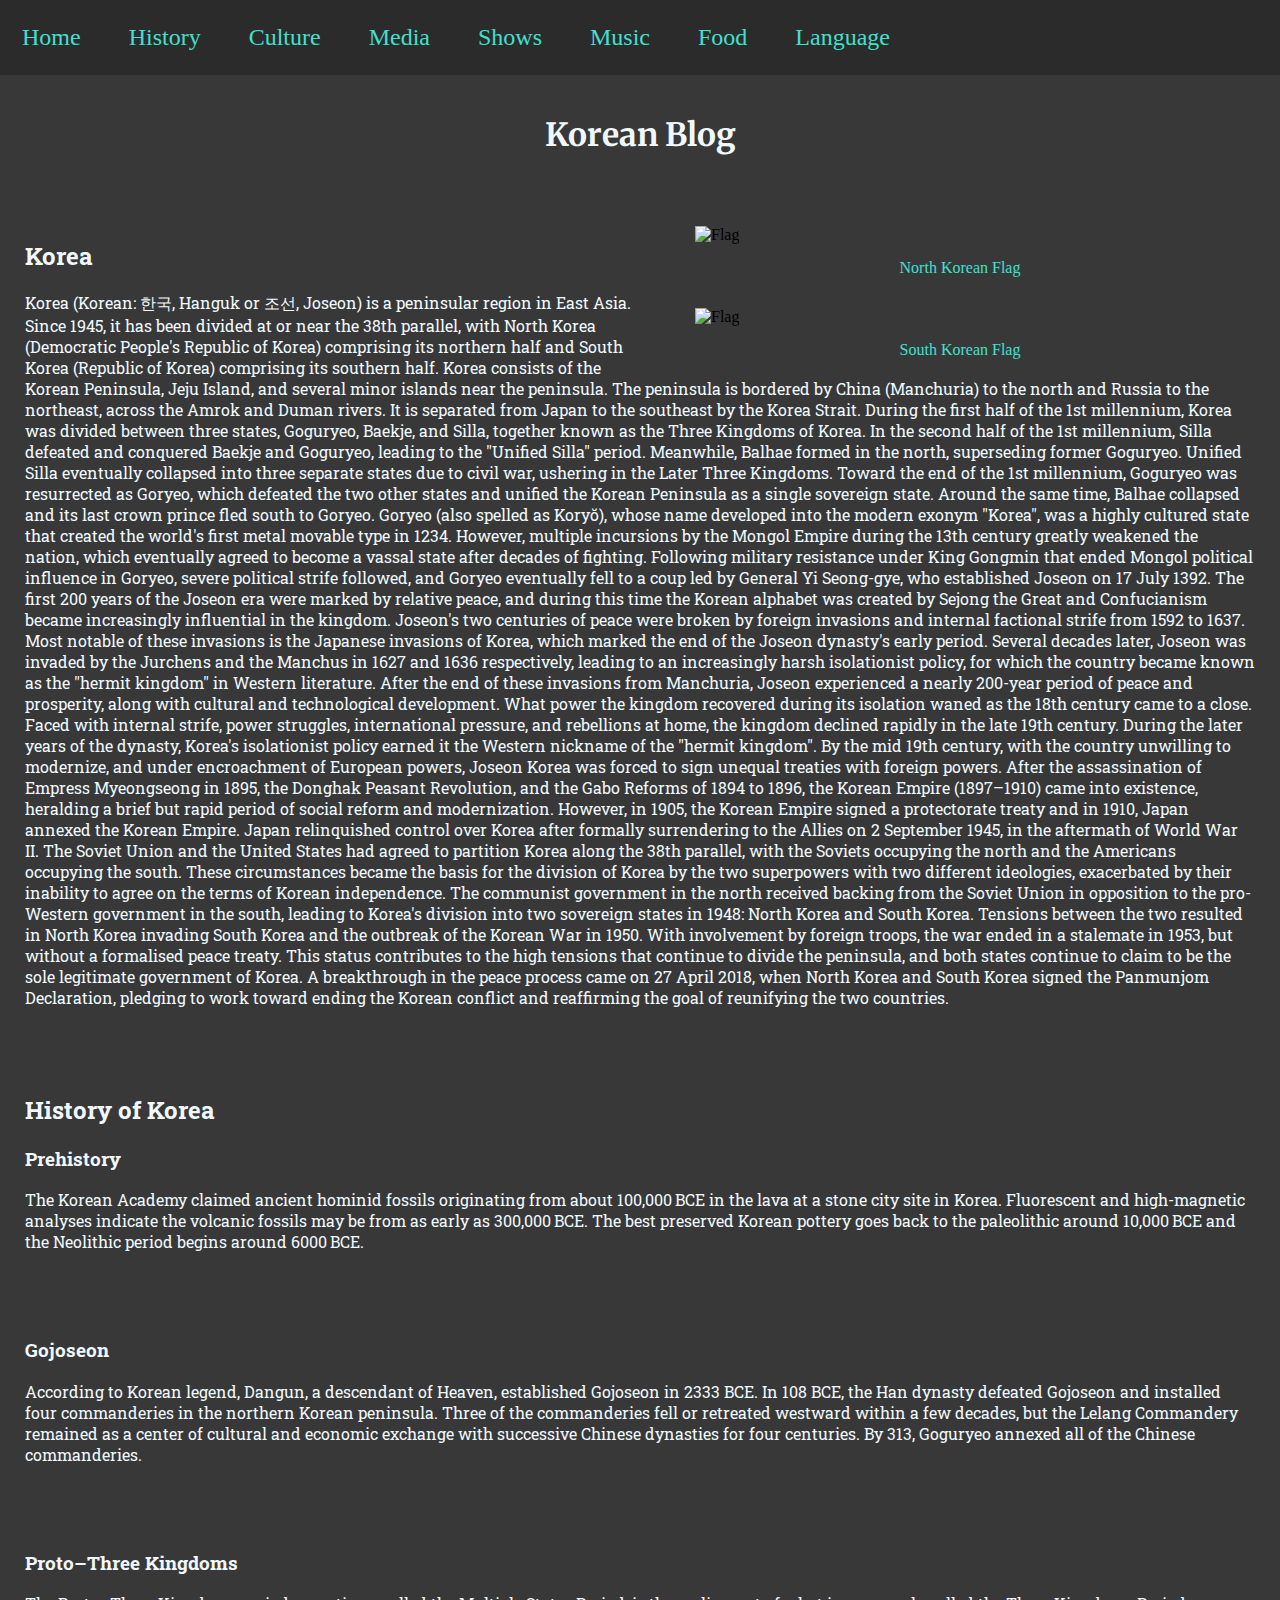
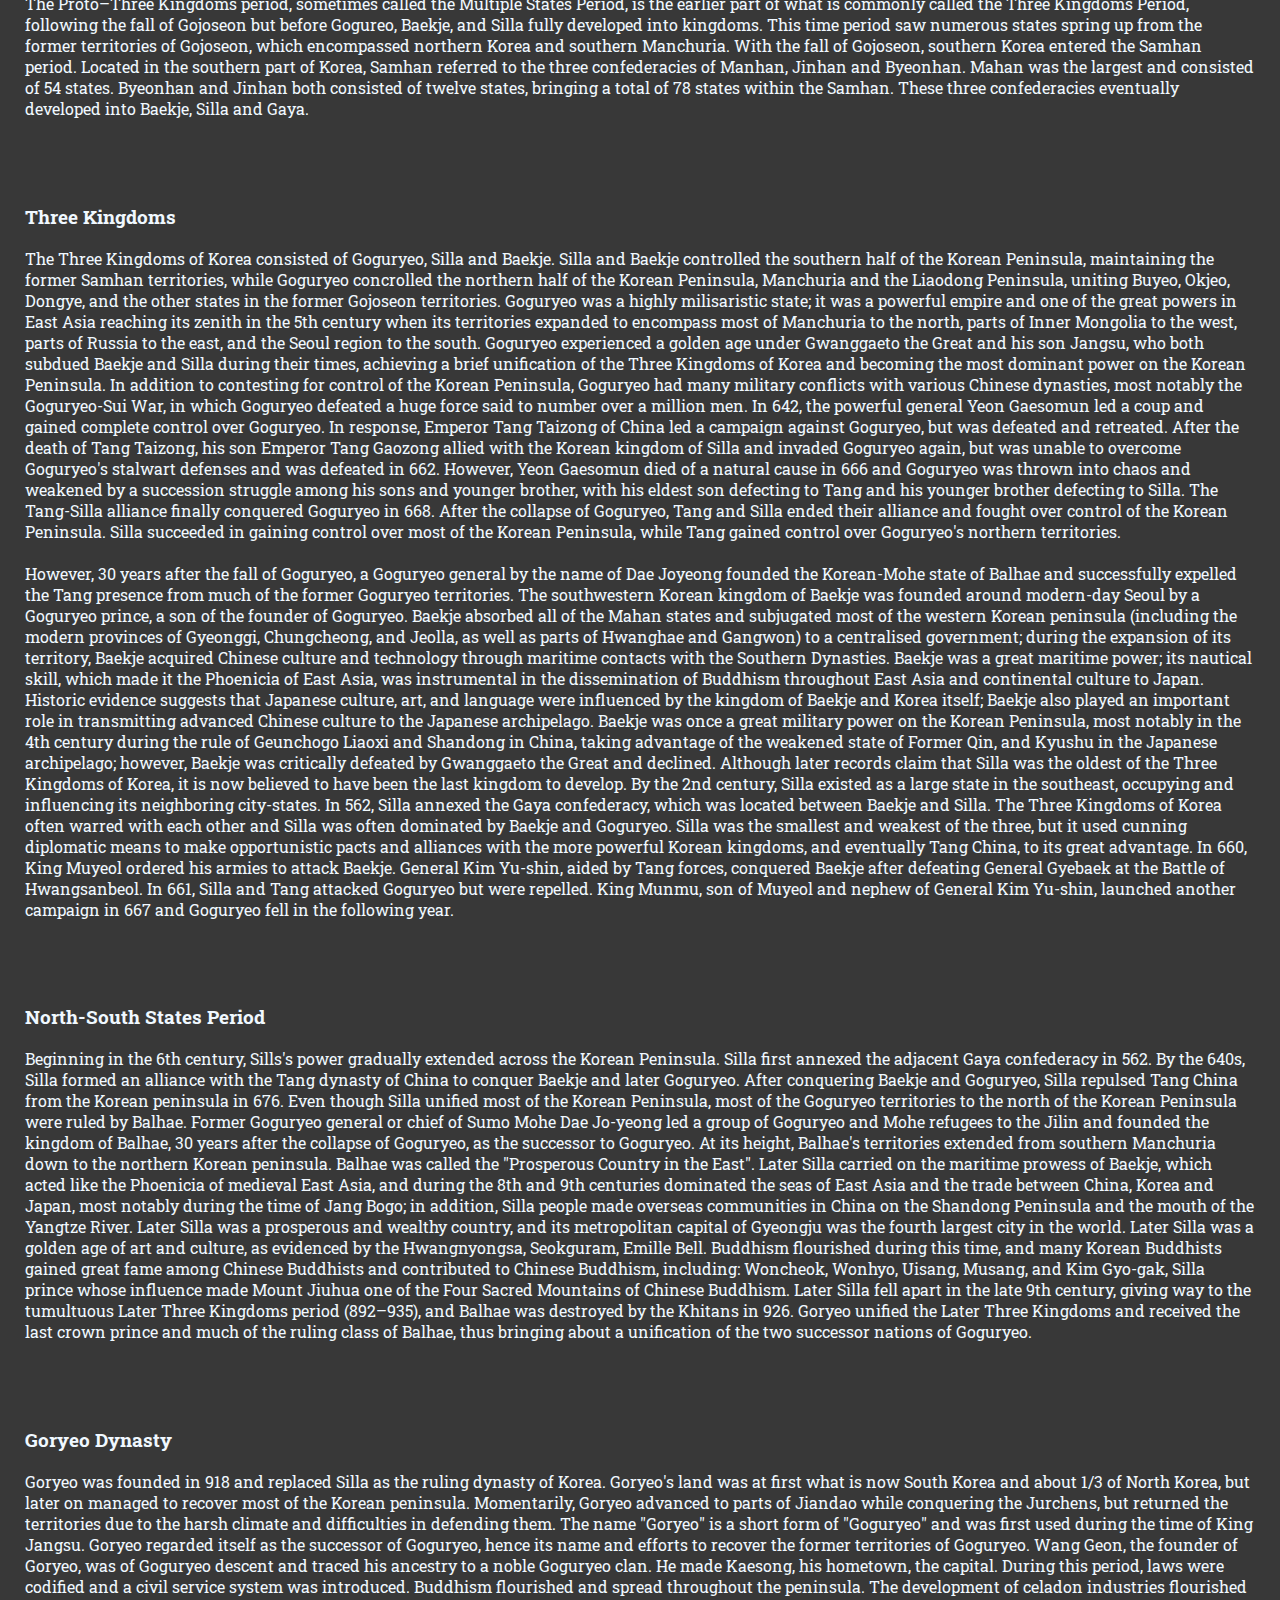
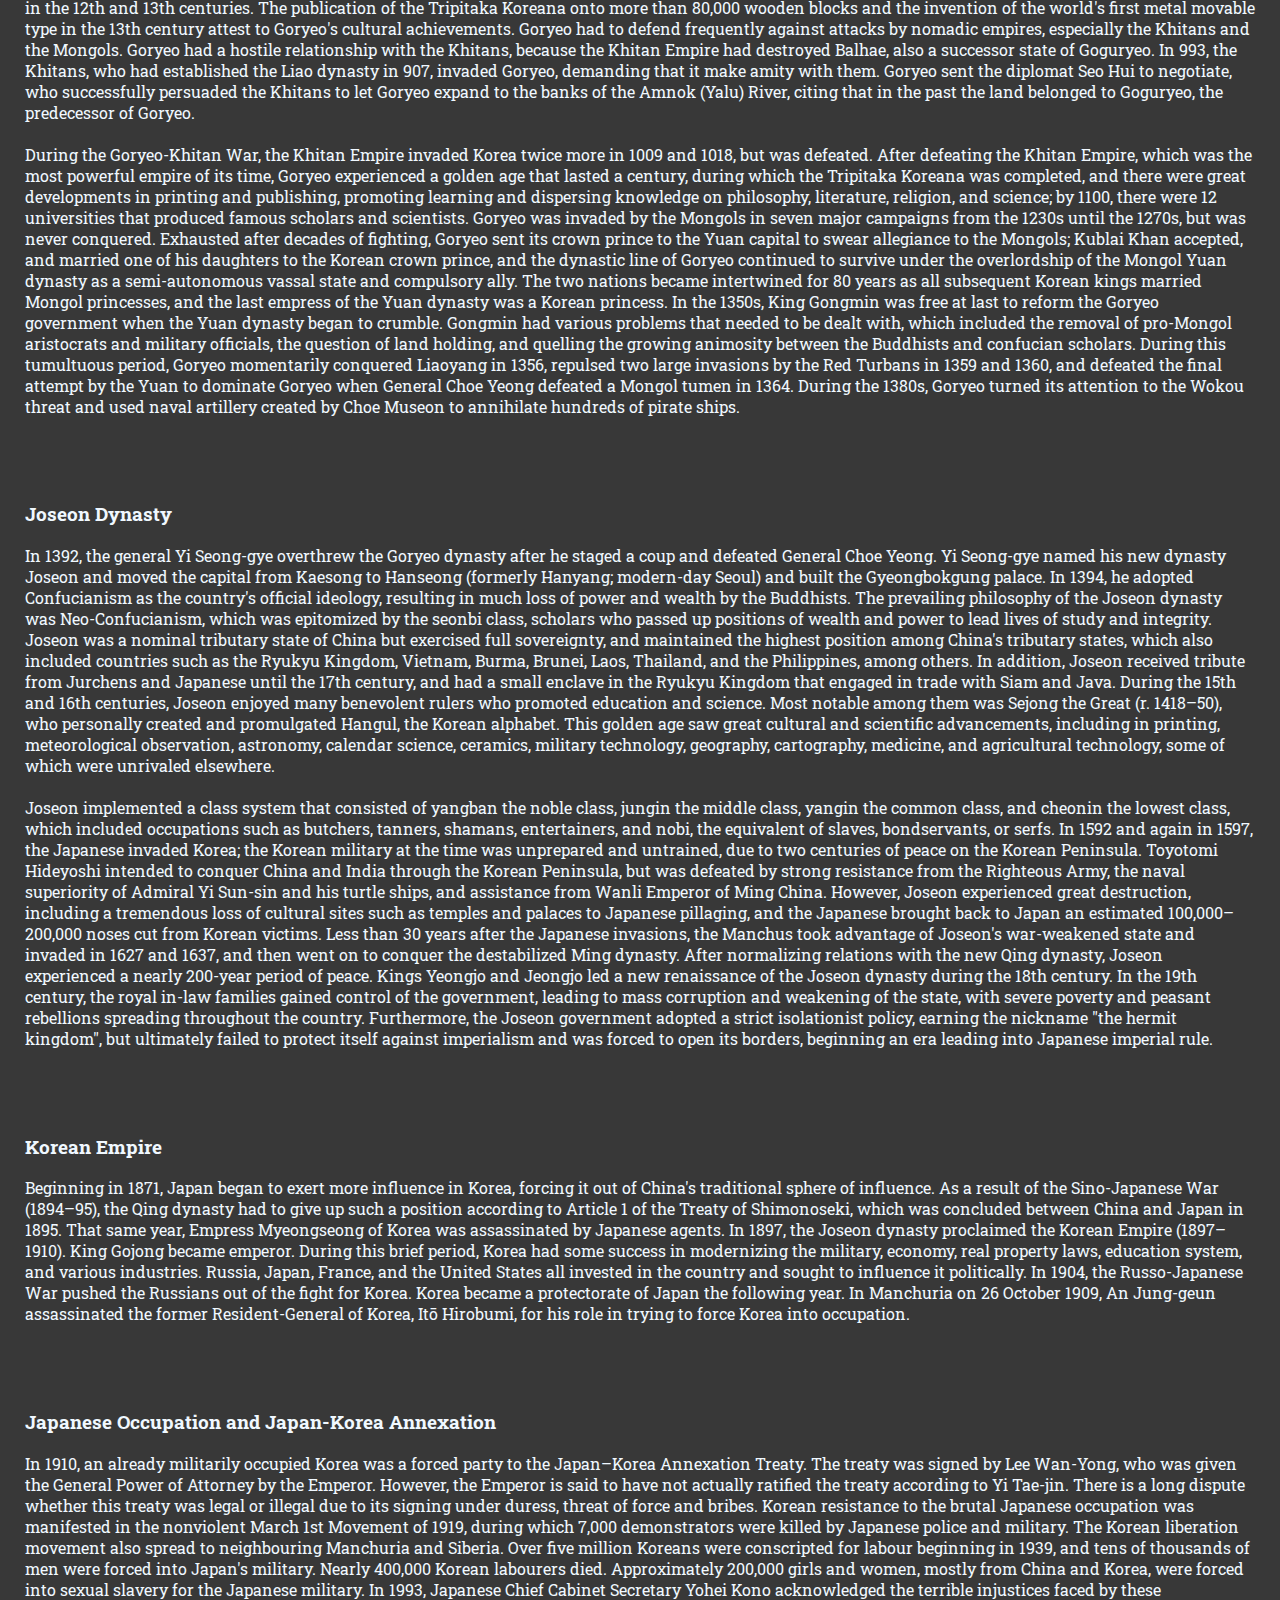
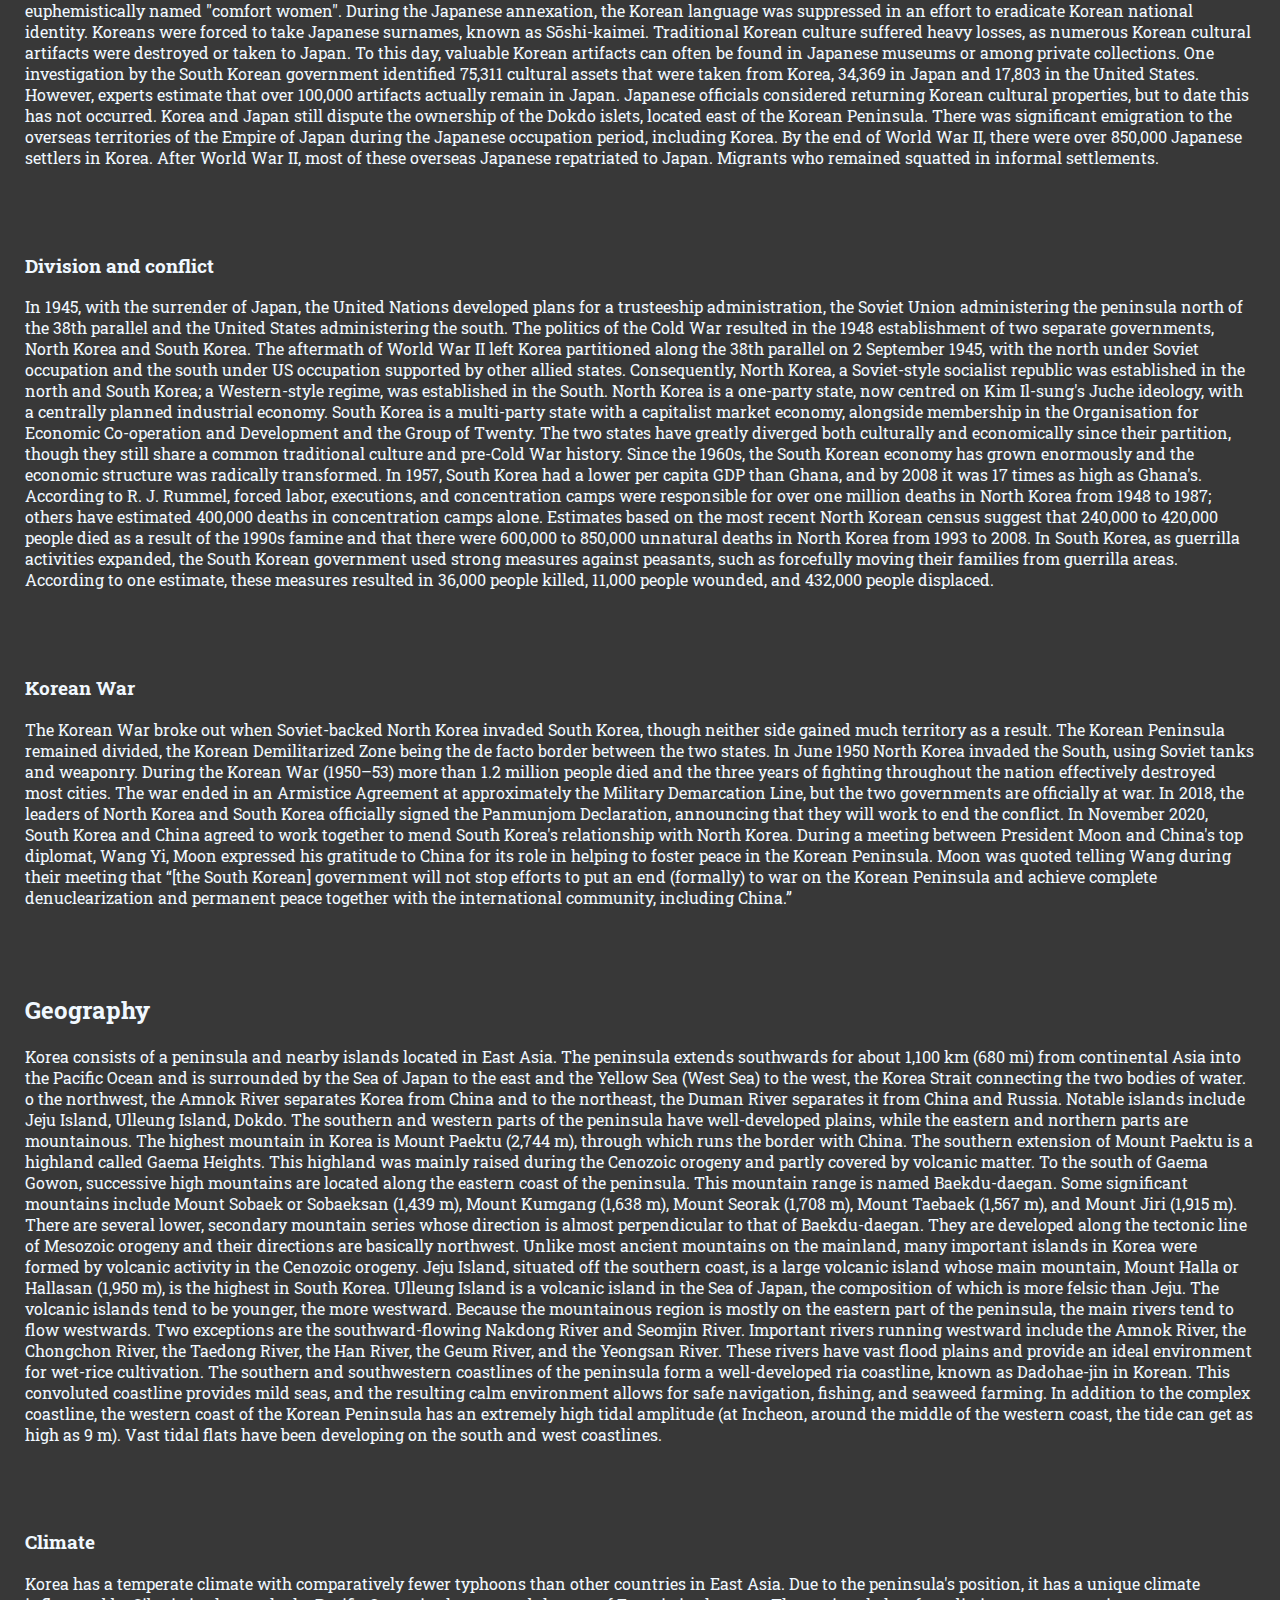
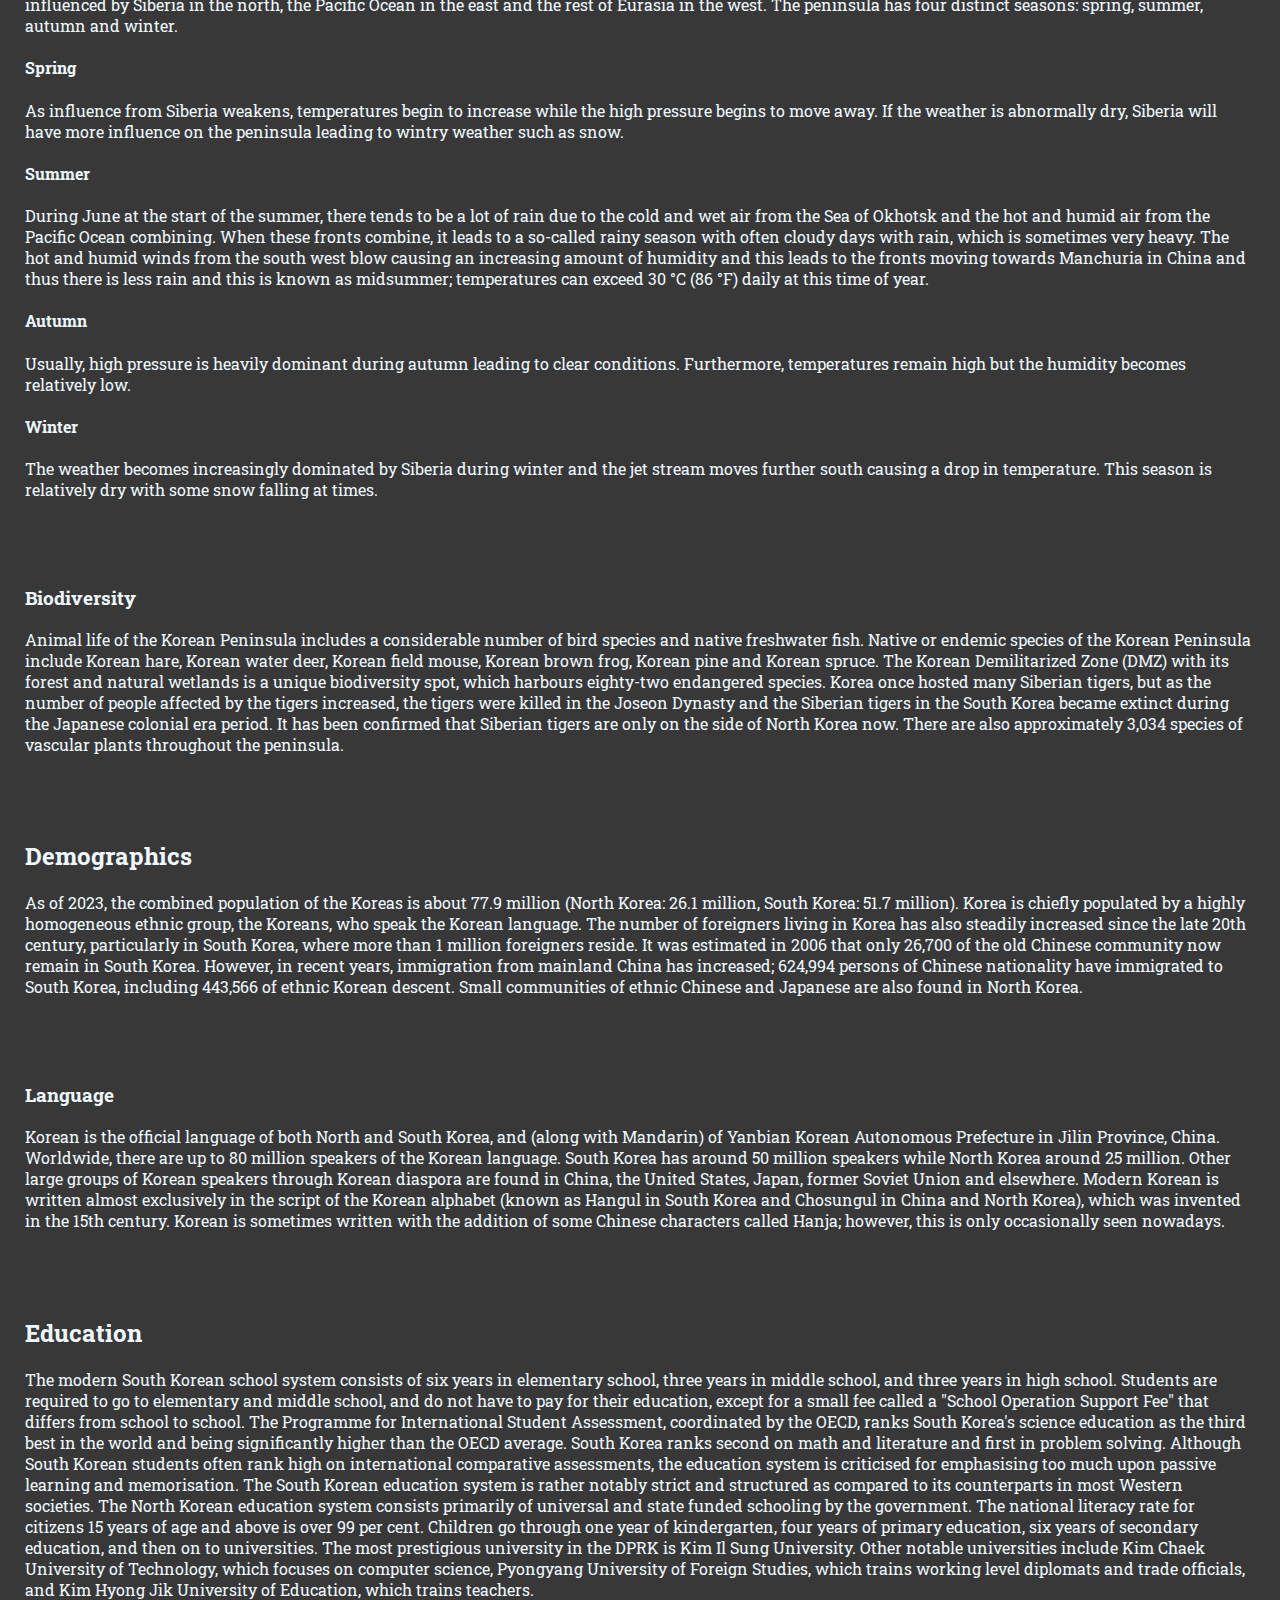
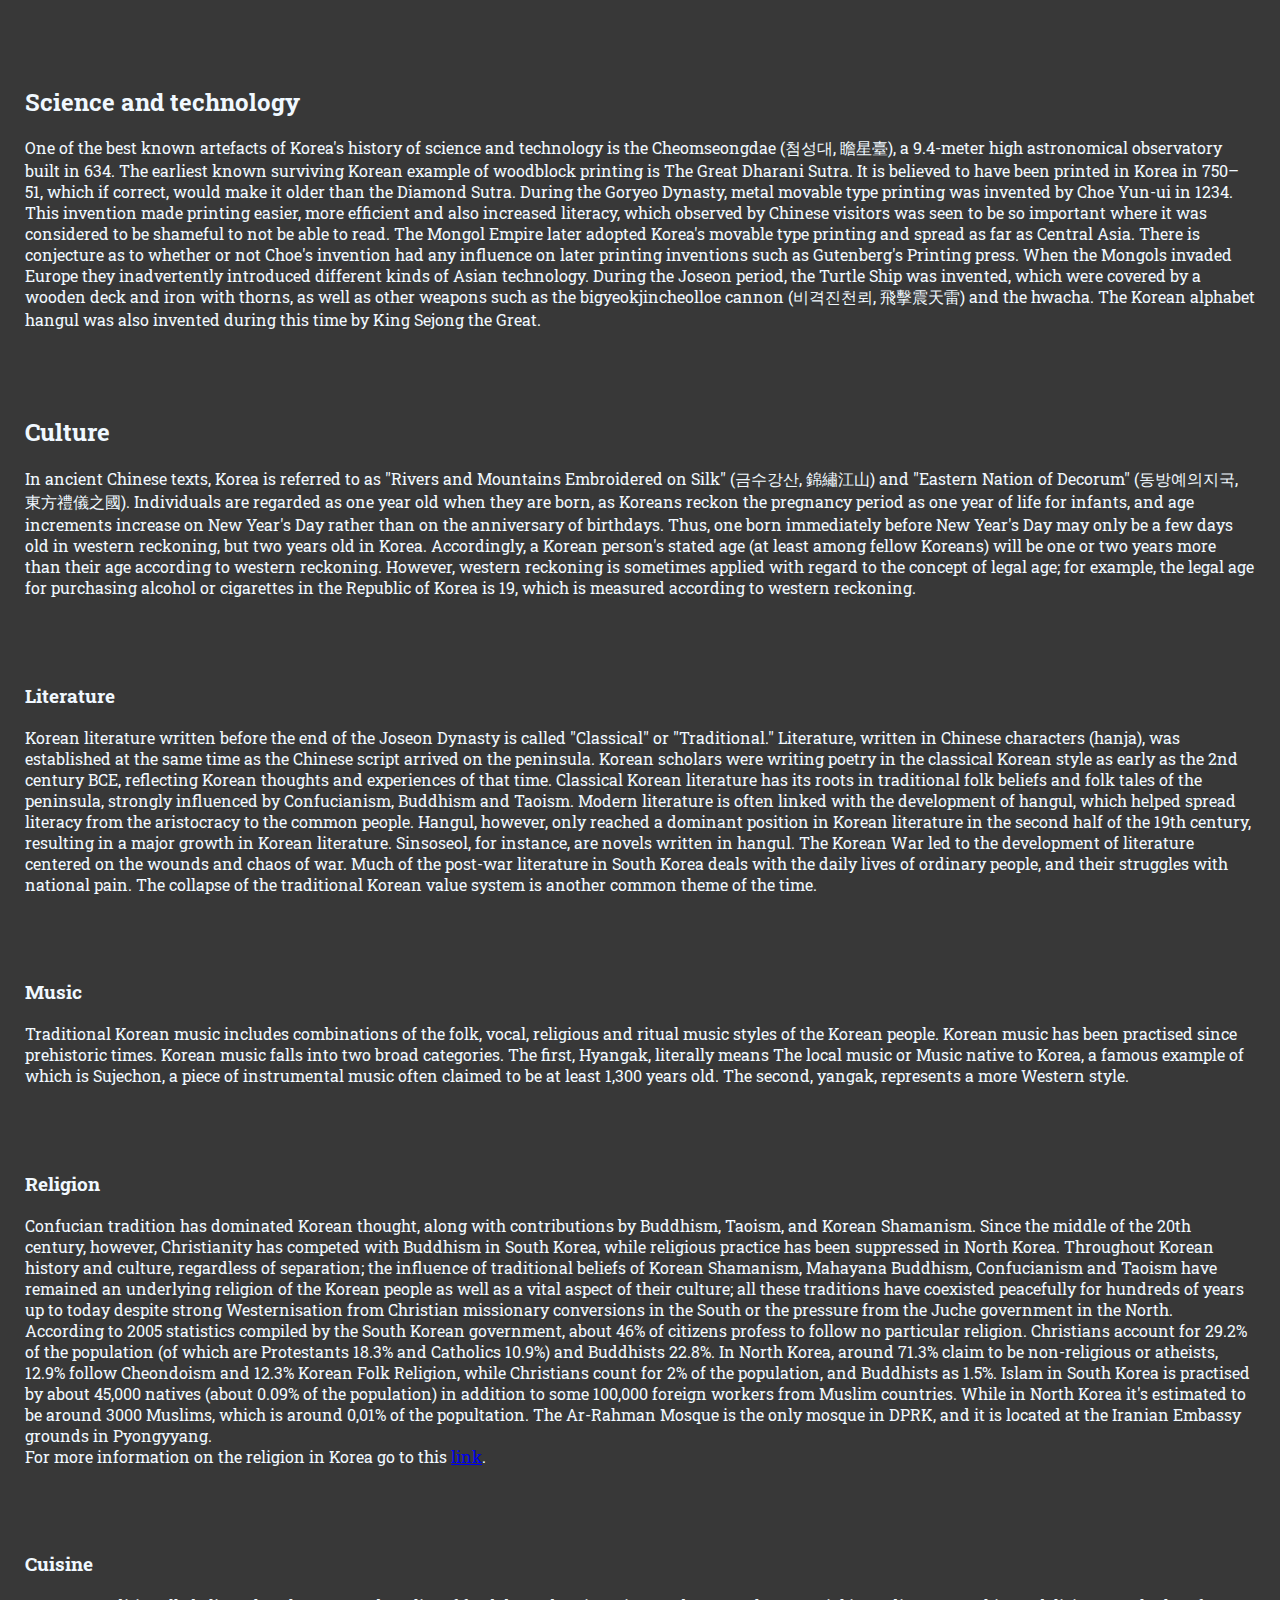
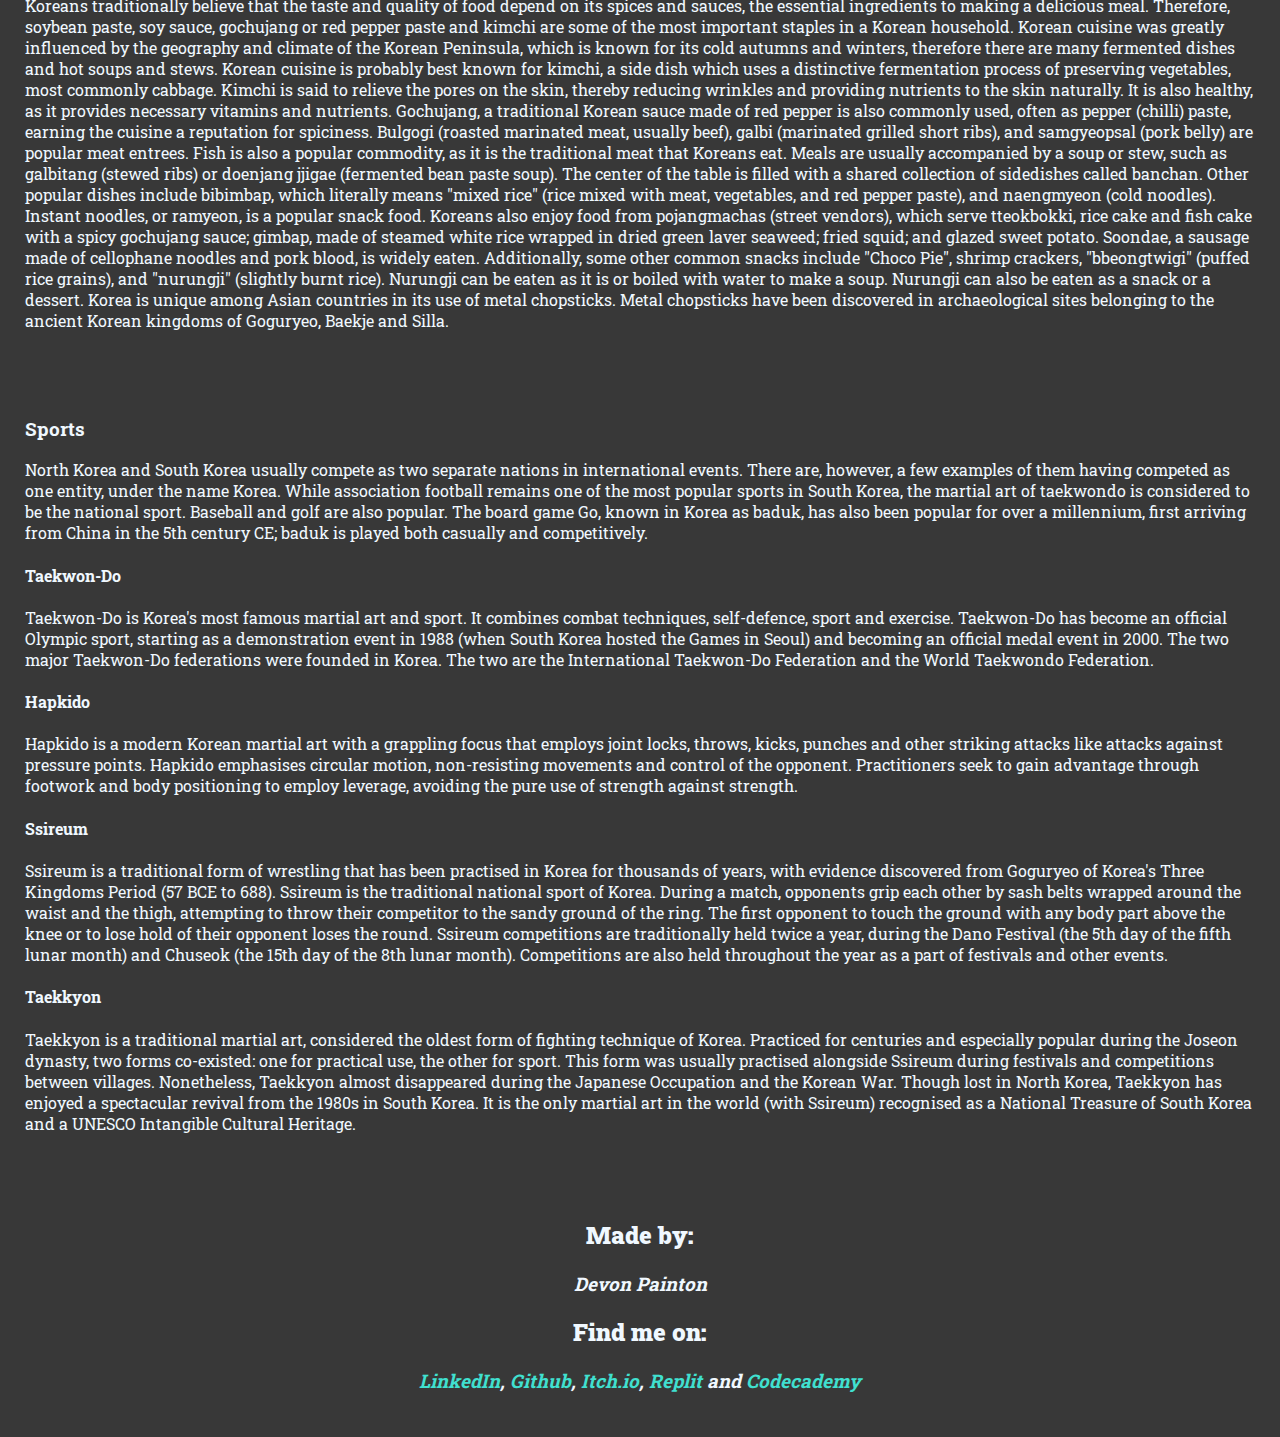
==== commit 677fd74c: "Edited formatting and footer links" ====
--- a/index.html
+++ b/index.html
@@ -731,10 +731,10 @@
     <h2><strong>Made by:</strong></h2>
     <h3><em>Devon Painton</em></h3>
     <h2><strong>Find me on:</strong></h2>
-    <h3><em><a href="https://www.linkedin.com/in/devon-painton">LinkedIn</a>, <a
-          href="https://github.com/DPainton0912">Github</a>, <a href="https://dpainton0912.itch.io/">Itch.io</a>, <a
-          href="http://replit.com/@DevonPainton">Replit</a> and <a
-          href="https://www.codecademy.com/profiles/DPainton0912">Codecademy</a></em></h3>
+    <h3><em><a href="https://www.linkedin.com/in/devon-painton" target="_blank">LinkedIn</a>, <a
+          href="https://github.com/DPainton0912">Github</a>, <a href="https://dpainton0912.itch.io/" target="_blank">Itch.io</a>, <a
+          href="http://replit.com/@DevonPainton" target="_blank">Replit</a> and <a
+          href="https://www.codecademy.com/profiles/DPainton0912" target="_blank">Codecademy</a></em></h3>
   </footer>
 </body>
 
--- a/style.css
+++ b/style.css
@@ -52,15 +52,8 @@
   font-family: 'Roboto Slab', serif;
 }
 
-footer {
-  padding: 25px;
-  color: aliceblue;
-  font-family: 'Roboto Slab', serif;
-  text-align: center;
-}
-
 .flagaside {
-  padding: 25px;
+  padding: 0px;
   width: 50%;
   float: right;
 }
@@ -195,16 +188,23 @@
   float: right;
 }
 
+footer {
+  padding: 25px;
+  color: aliceblue;
+  font-family: 'Roboto Slab', serif;
+  text-align: center;
+}
+
+footer a:link {
+  text-decoration: none;
+  color: turquoise;
+}
+
 footer a:hover {
   background-color: aliceblue;
   color: darkturquoise;
 }
 
-footer a:link {
-  text-decoration: none;
-  color: turquoise;
-}
-
 footer a:visited {
   color: darkorchid;
 }
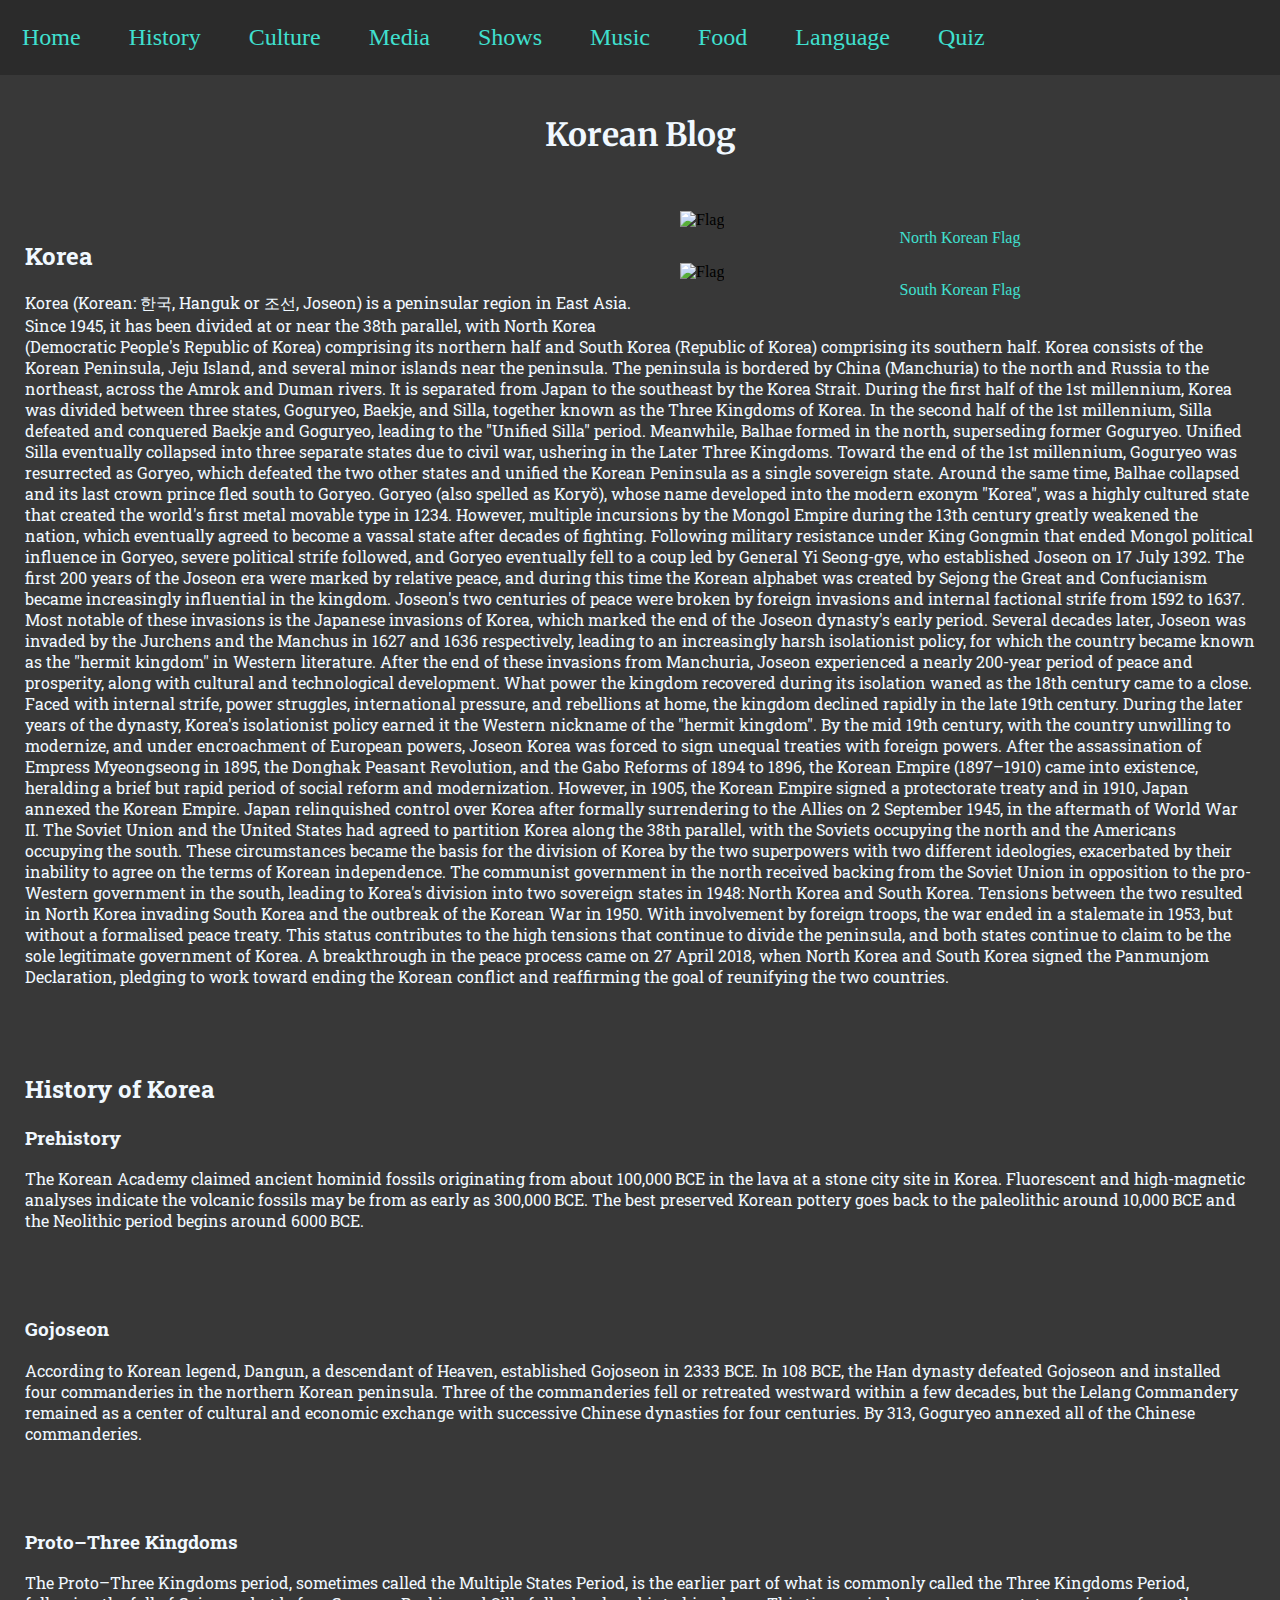
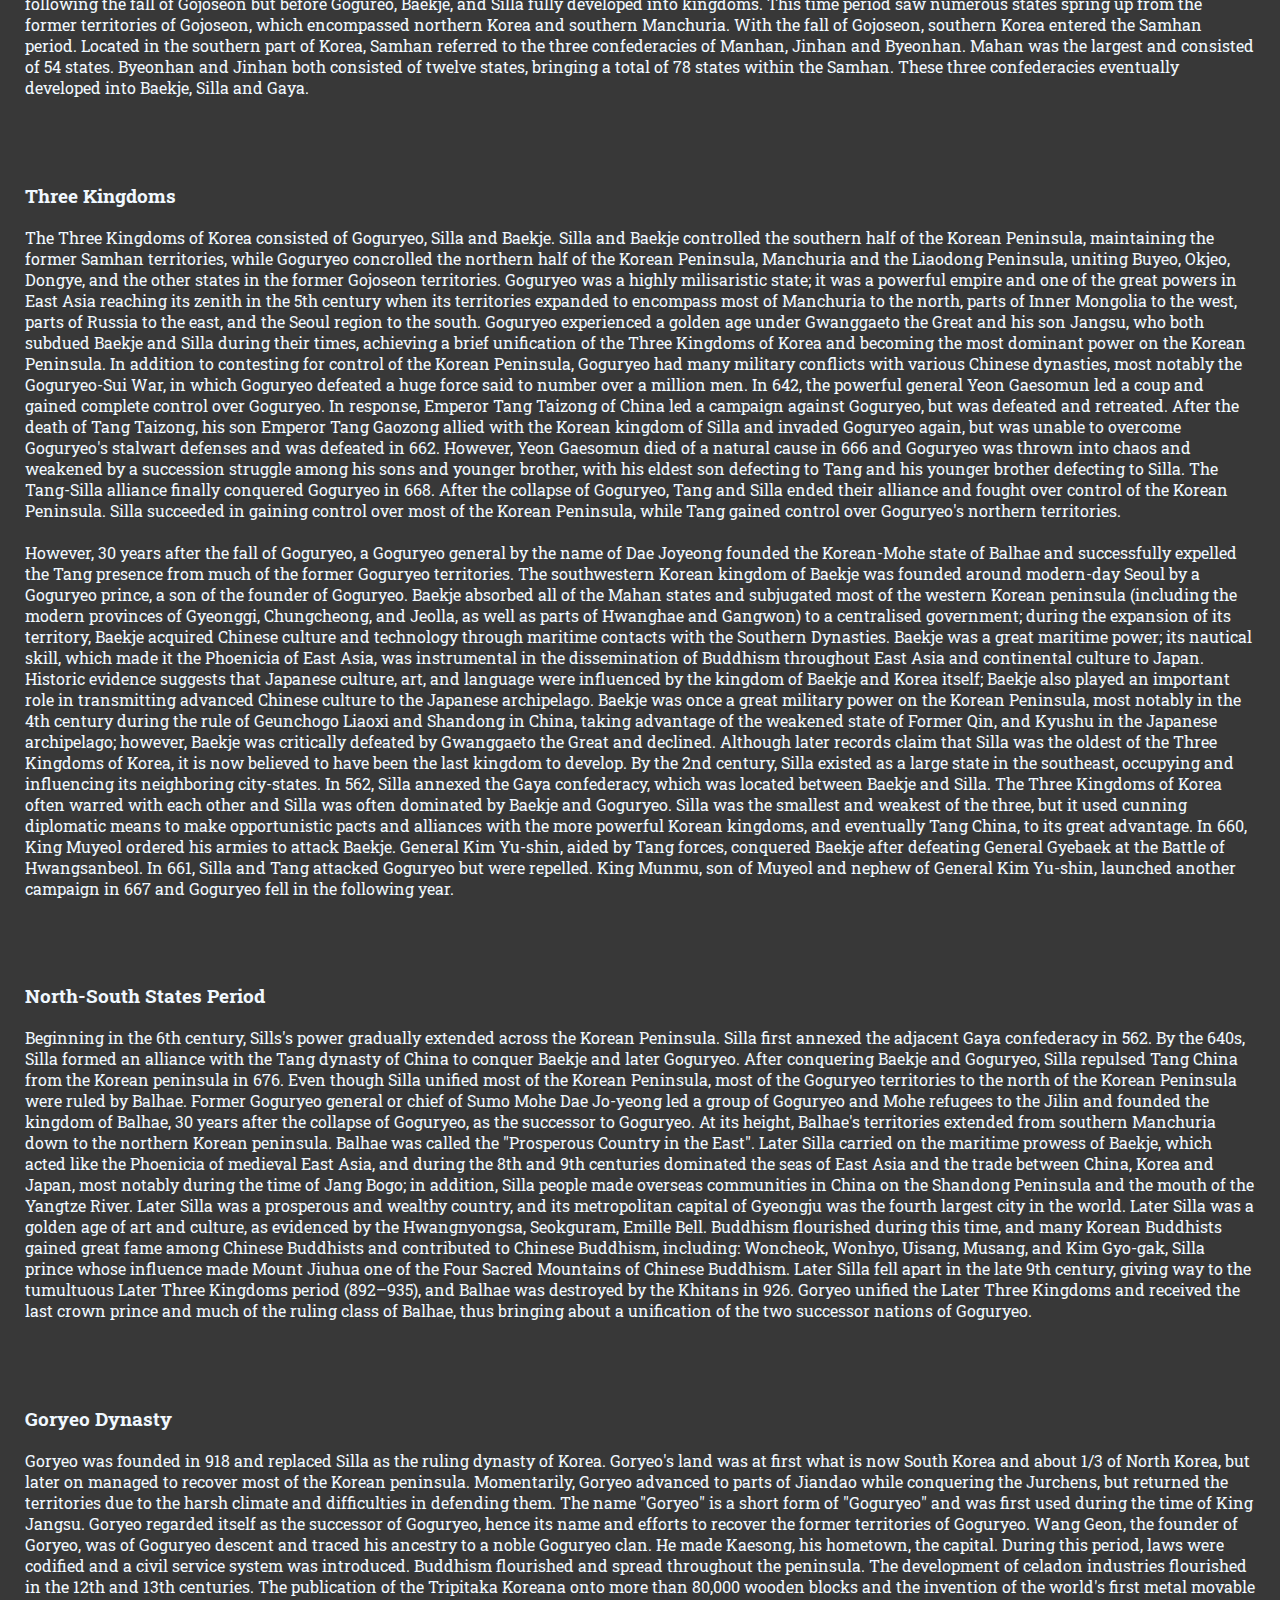
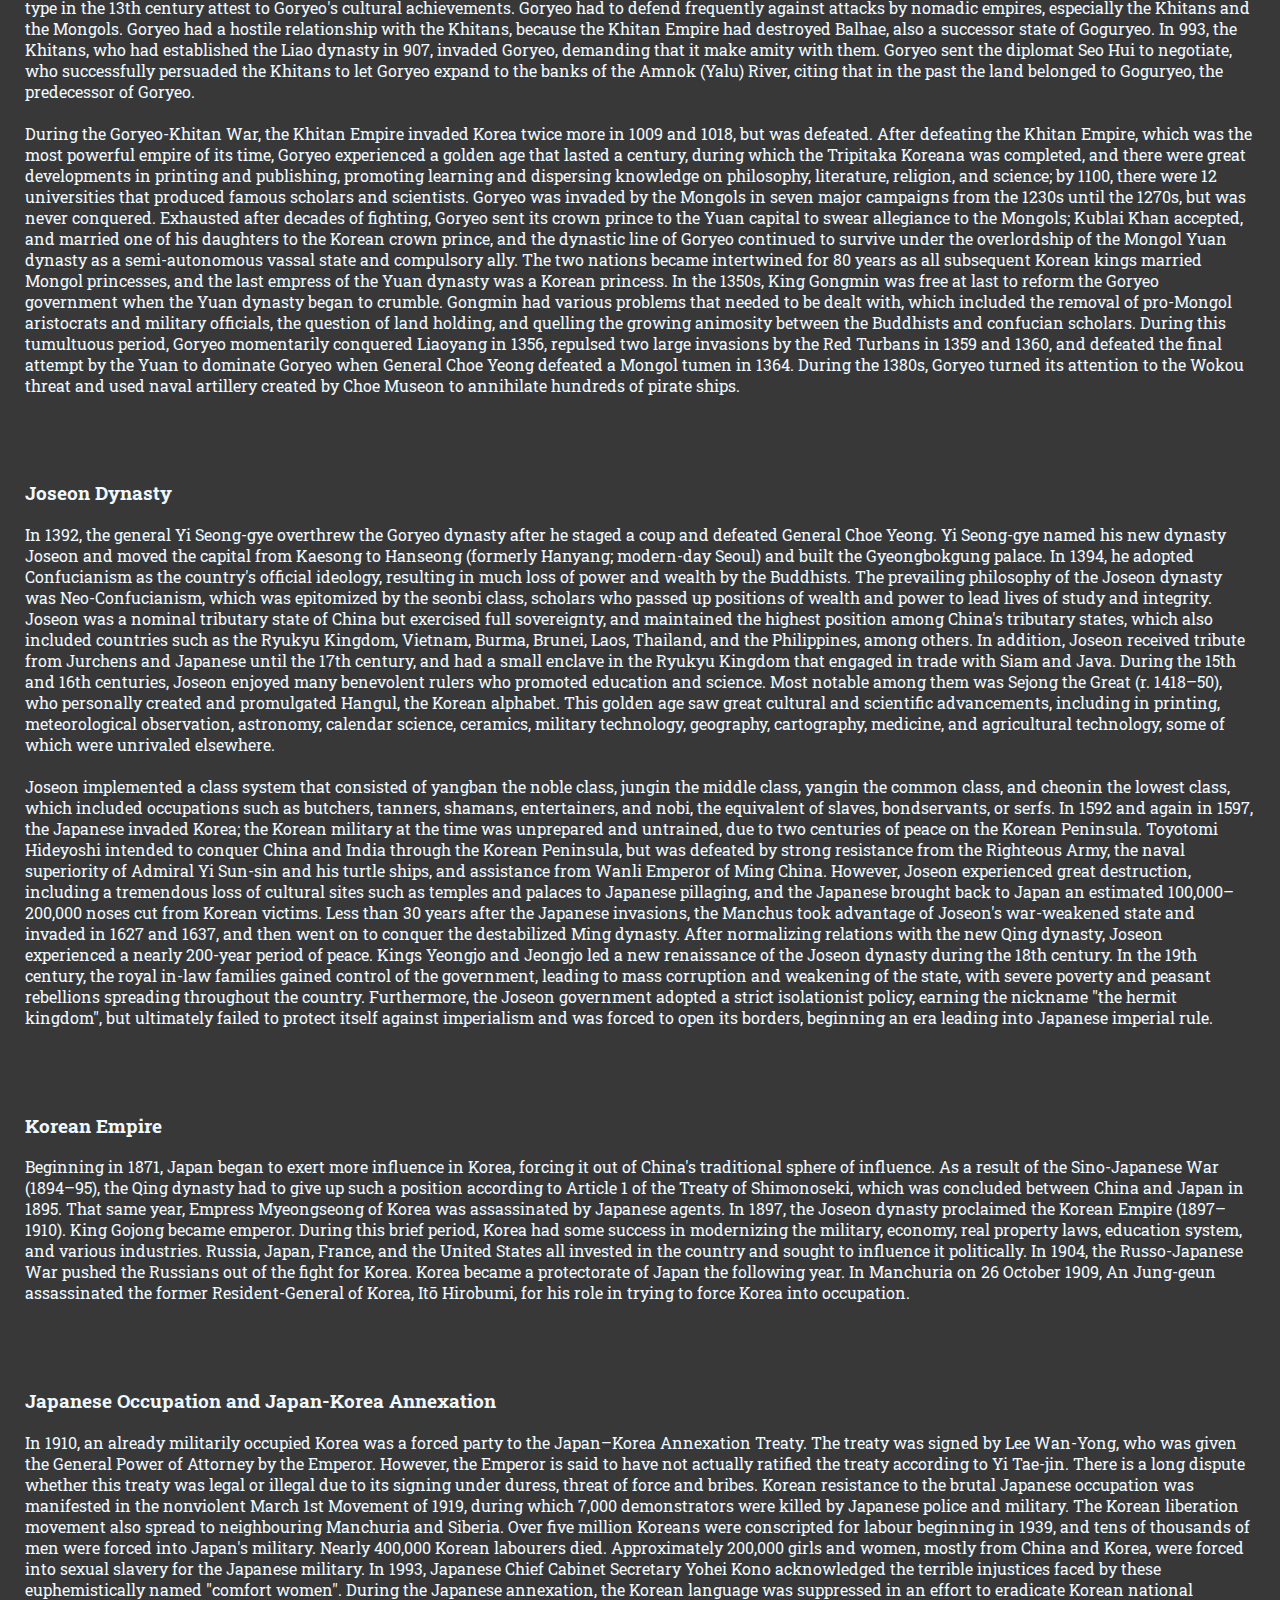
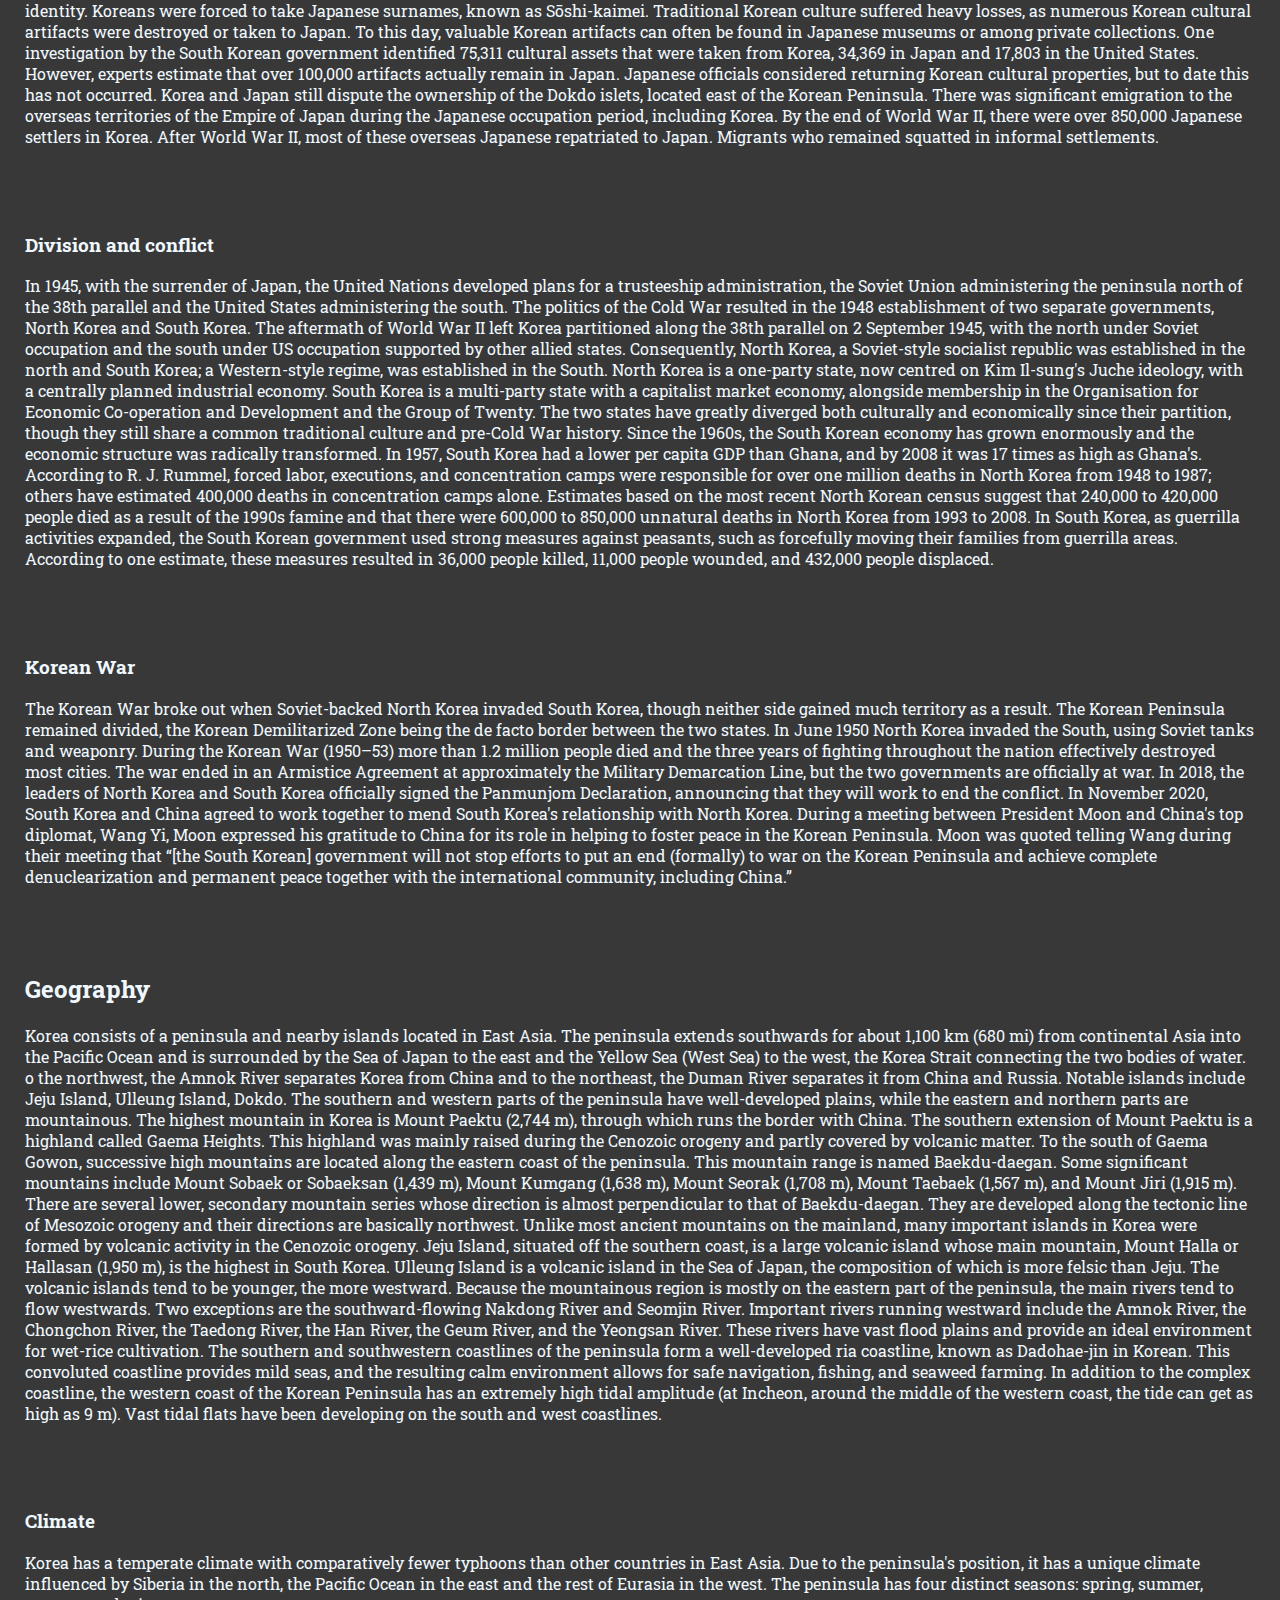
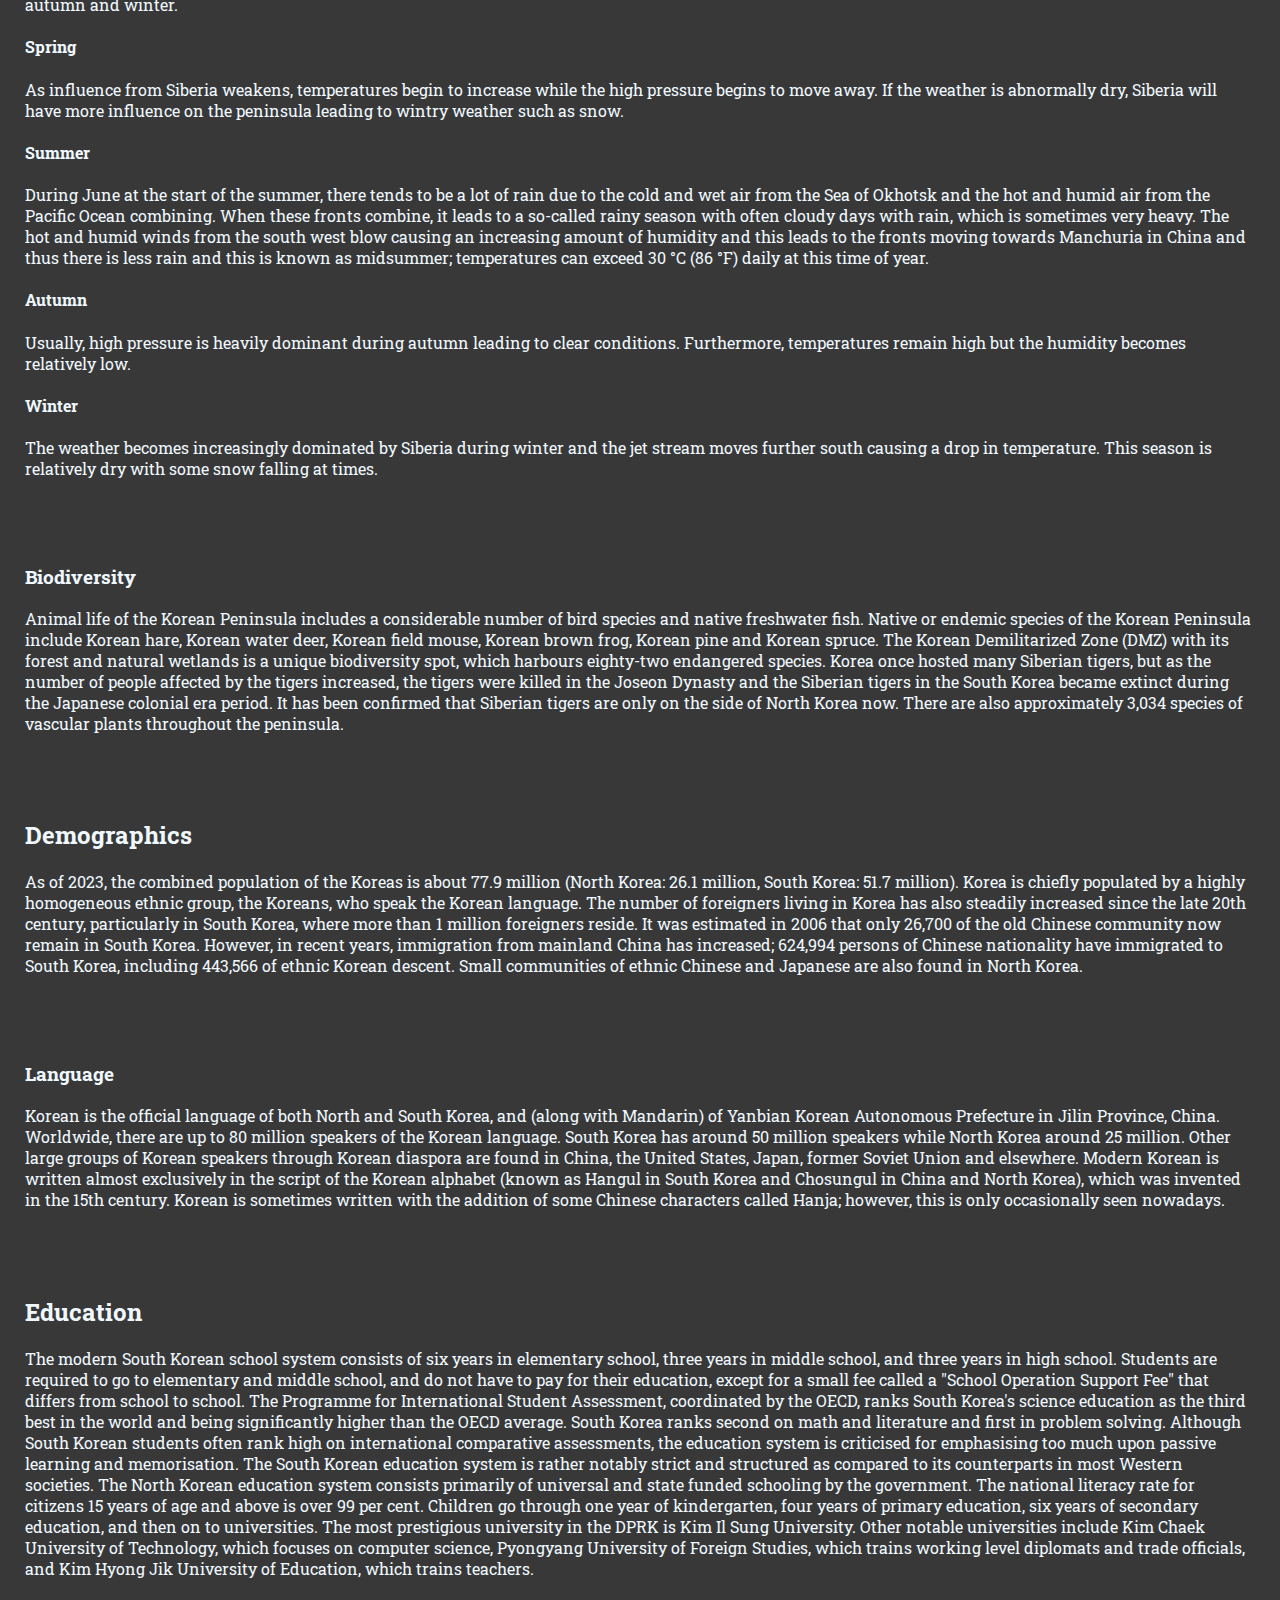
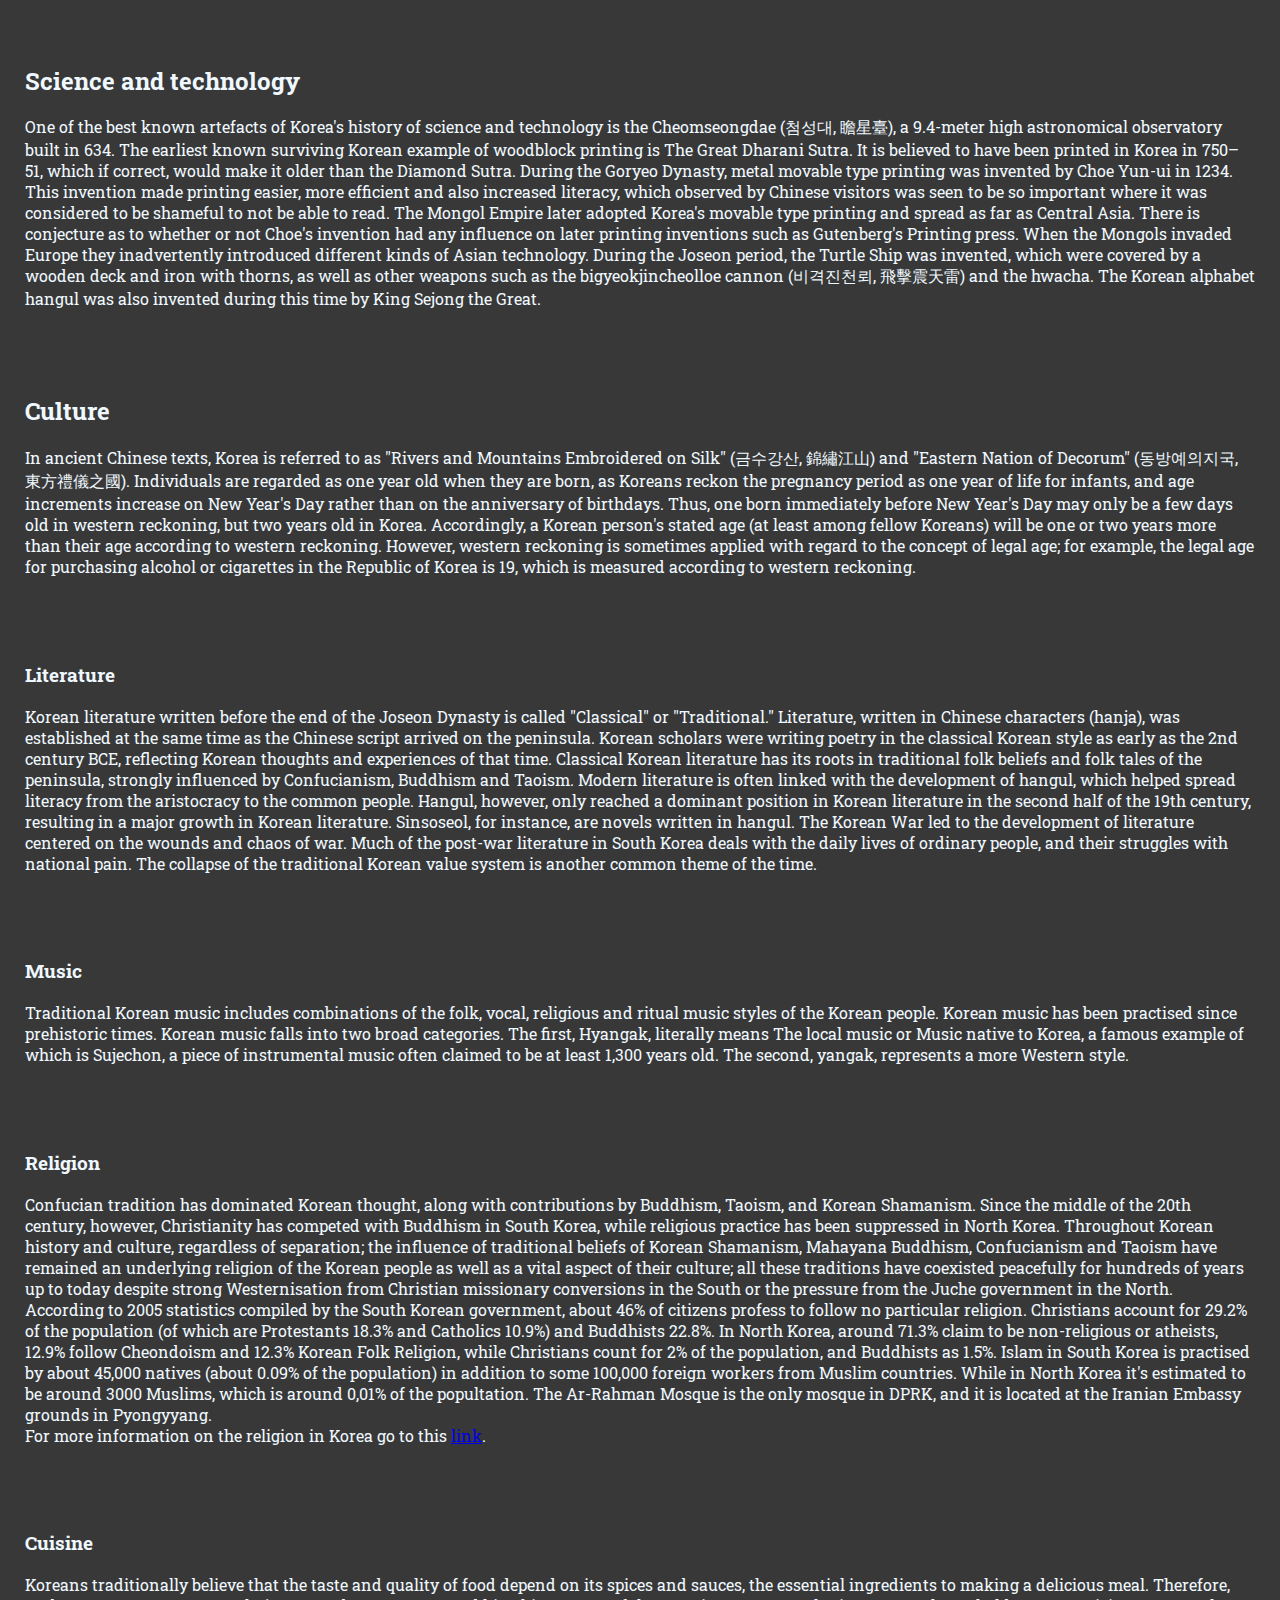
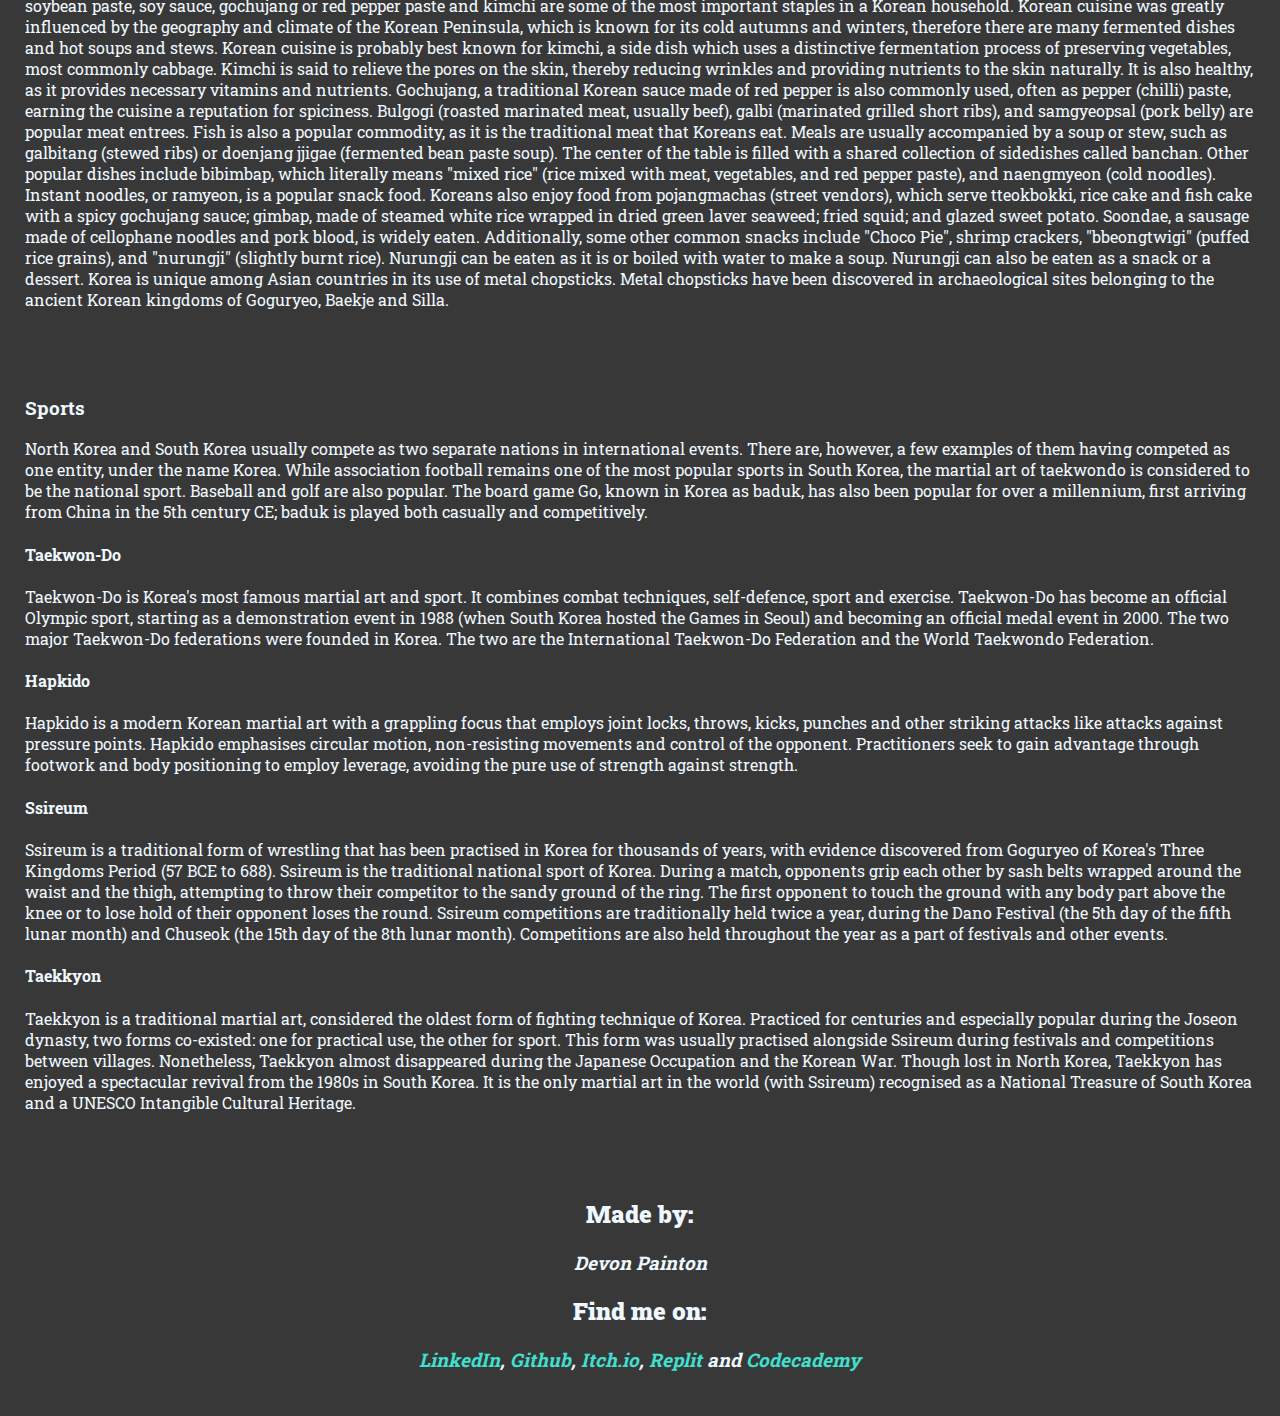
==== commit d1169b62: "Create quiz.html and edited script and style" ====
--- a/index.html
+++ b/index.html
@@ -23,6 +23,7 @@
       <a href="music.html">Music</a>
       <a href="food.html">Food</a>
       <a href="language.html">Language</a>
+      <a href="quiz.html">Quiz</a>
     </nav>
     <h1 id="title">Korean Blog</h1>
   </header>
@@ -732,8 +733,8 @@
     <h3><em>Devon Painton</em></h3>
     <h2><strong>Find me on:</strong></h2>
     <h3><em><a href="https://www.linkedin.com/in/devon-painton" target="_blank">LinkedIn</a>, <a
-          href="https://github.com/DPainton0912">Github</a>, <a href="https://dpainton0912.itch.io/" target="_blank">Itch.io</a>, <a
-          href="http://replit.com/@DevonPainton" target="_blank">Replit</a> and <a
+          href="https://github.com/DPainton0912">Github</a>, <a href="https://dpainton0912.itch.io/"
+          target="_blank">Itch.io</a>, <a href="http://replit.com/@DevonPainton" target="_blank">Replit</a> and <a
           href="https://www.codecademy.com/profiles/DPainton0912" target="_blank">Codecademy</a></em></h3>
   </footer>
 </body>
--- a/style.css
+++ b/style.css
@@ -59,7 +59,7 @@
 }
 
 .flagimages {
-  padding: 15px;
+  padding: 0px;
 }
 
 figcaption {
@@ -77,7 +77,7 @@
   padding: 15px;
 }
 
-.button {
+.foodbuttons {
   border: none;
   background-color: aliceblue;
   padding: 15px 32px;
@@ -188,6 +188,81 @@
   float: right;
 }
 
+.wrapper {
+  width: 430px;
+  margin: 0 auto;
+  height: 100%;
+  padding-top: 0px;
+}
+
+#quiz {
+  padding-bottom: 60px;
+  width: 100%;
+  background-color: #2b2b2b;
+  color: aliceblue;
+  border: 2px solid darkorchid;
+  border-radius: 25px;
+  text-align: center;
+}
+
+#quiz h1 {
+  text-align: center;
+  padding-top: 25px;
+  font-size: 20px;
+}
+
+.questions {
+  font-size: 28px;
+  font-weight: 700;
+  font-style: italic;
+  padding: 20px;
+  border-bottom: 2px solid turquoise;
+  border-top: 2px solid turquoise;
+}
+
+.answers div {
+  width: 50%;
+  margin: 0 auto;
+  padding-bottom: 15px;
+  padding: 10px 0 0 0;
+  font-size: 16px;
+}
+
+.answers div:hover {
+  cursor: pointer;
+  color: turquoise;
+}
+
+.answers {
+  padding: 0px 0 10px 0px;
+}
+
+.answers div:first-child {
+  border: none;
+}
+
+.checker {
+  display: inline-block;
+  width: 200px;
+  margin: 0 auto;
+}
+
+.correct,
+.false {
+  background-color: #109D59;
+  width: 60px;
+  height: 30px;
+  line-height: 30px;
+  padding-left: 4px;
+  float: left;
+  margin-left: 2px;
+  margin-top: 2px;
+}
+
+.false {
+  background-color: #DC4437;
+}
+
 footer {
   padding: 25px;
   color: aliceblue;
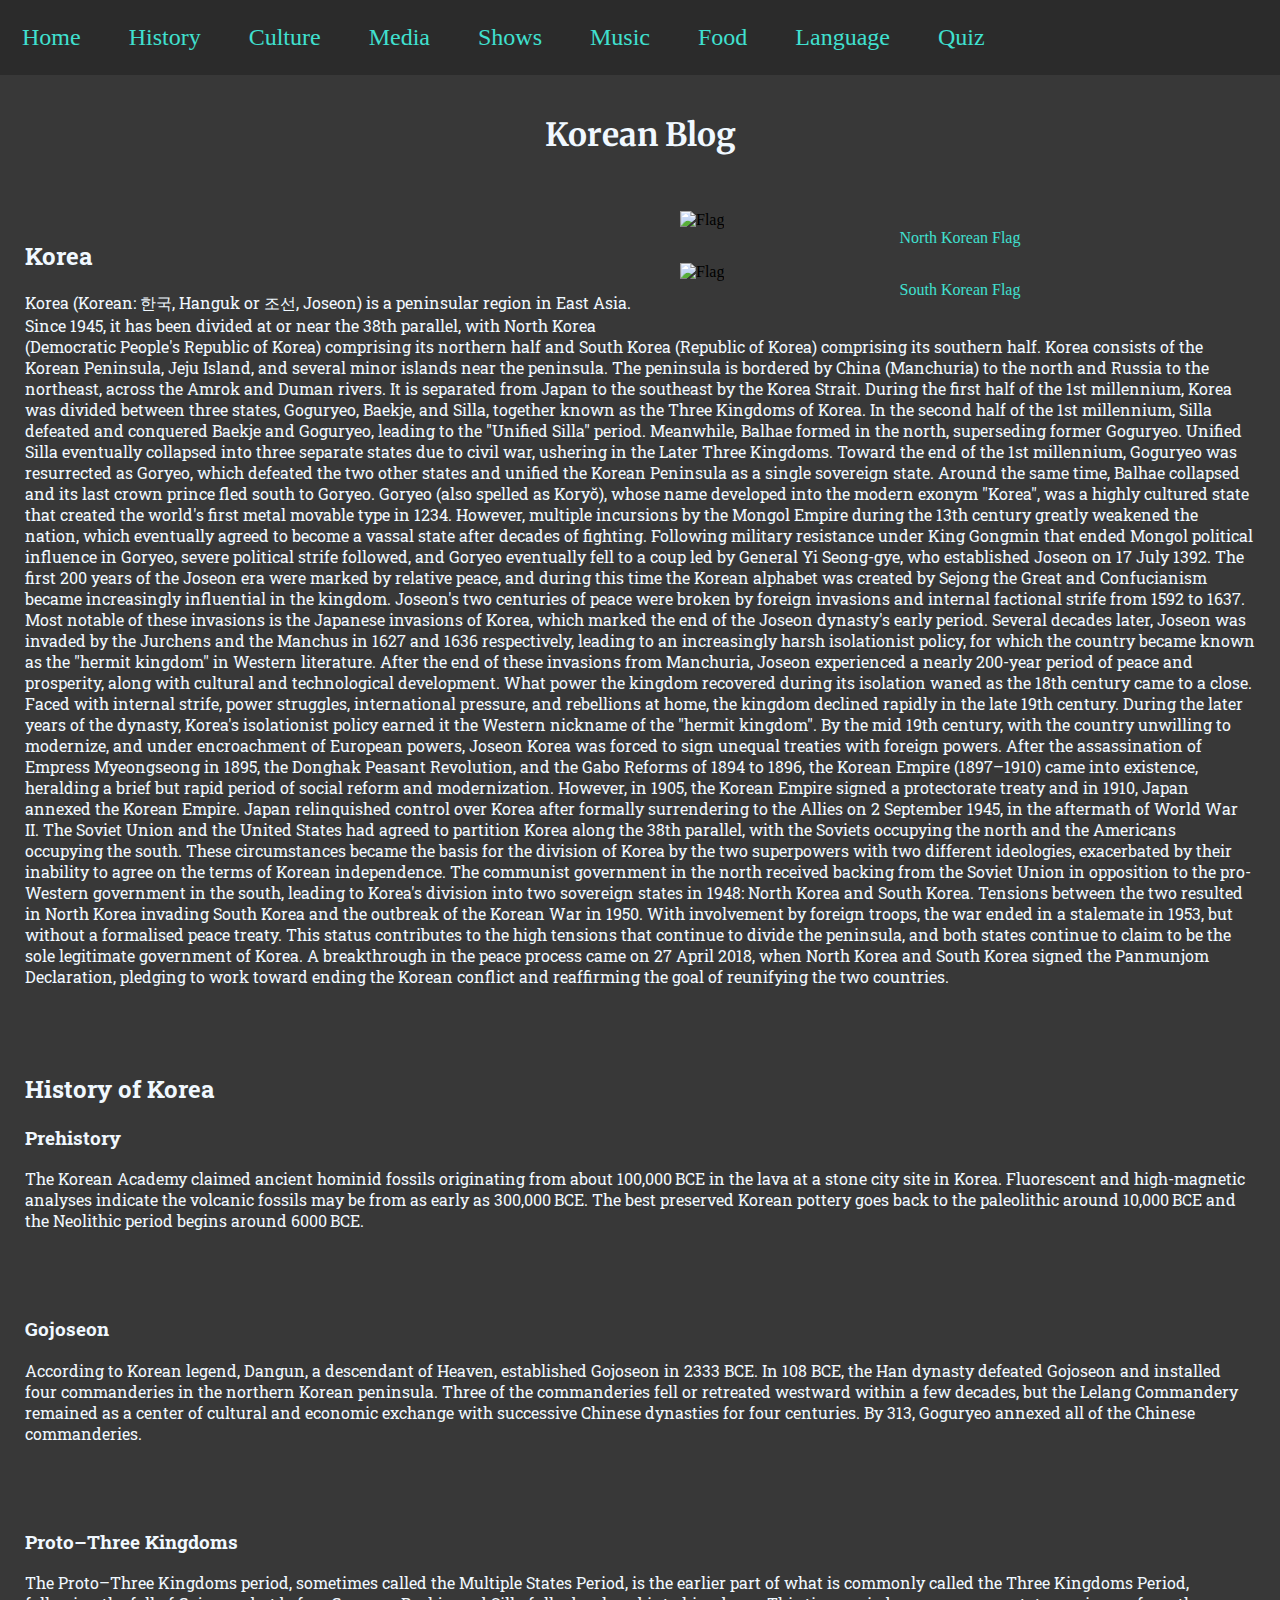
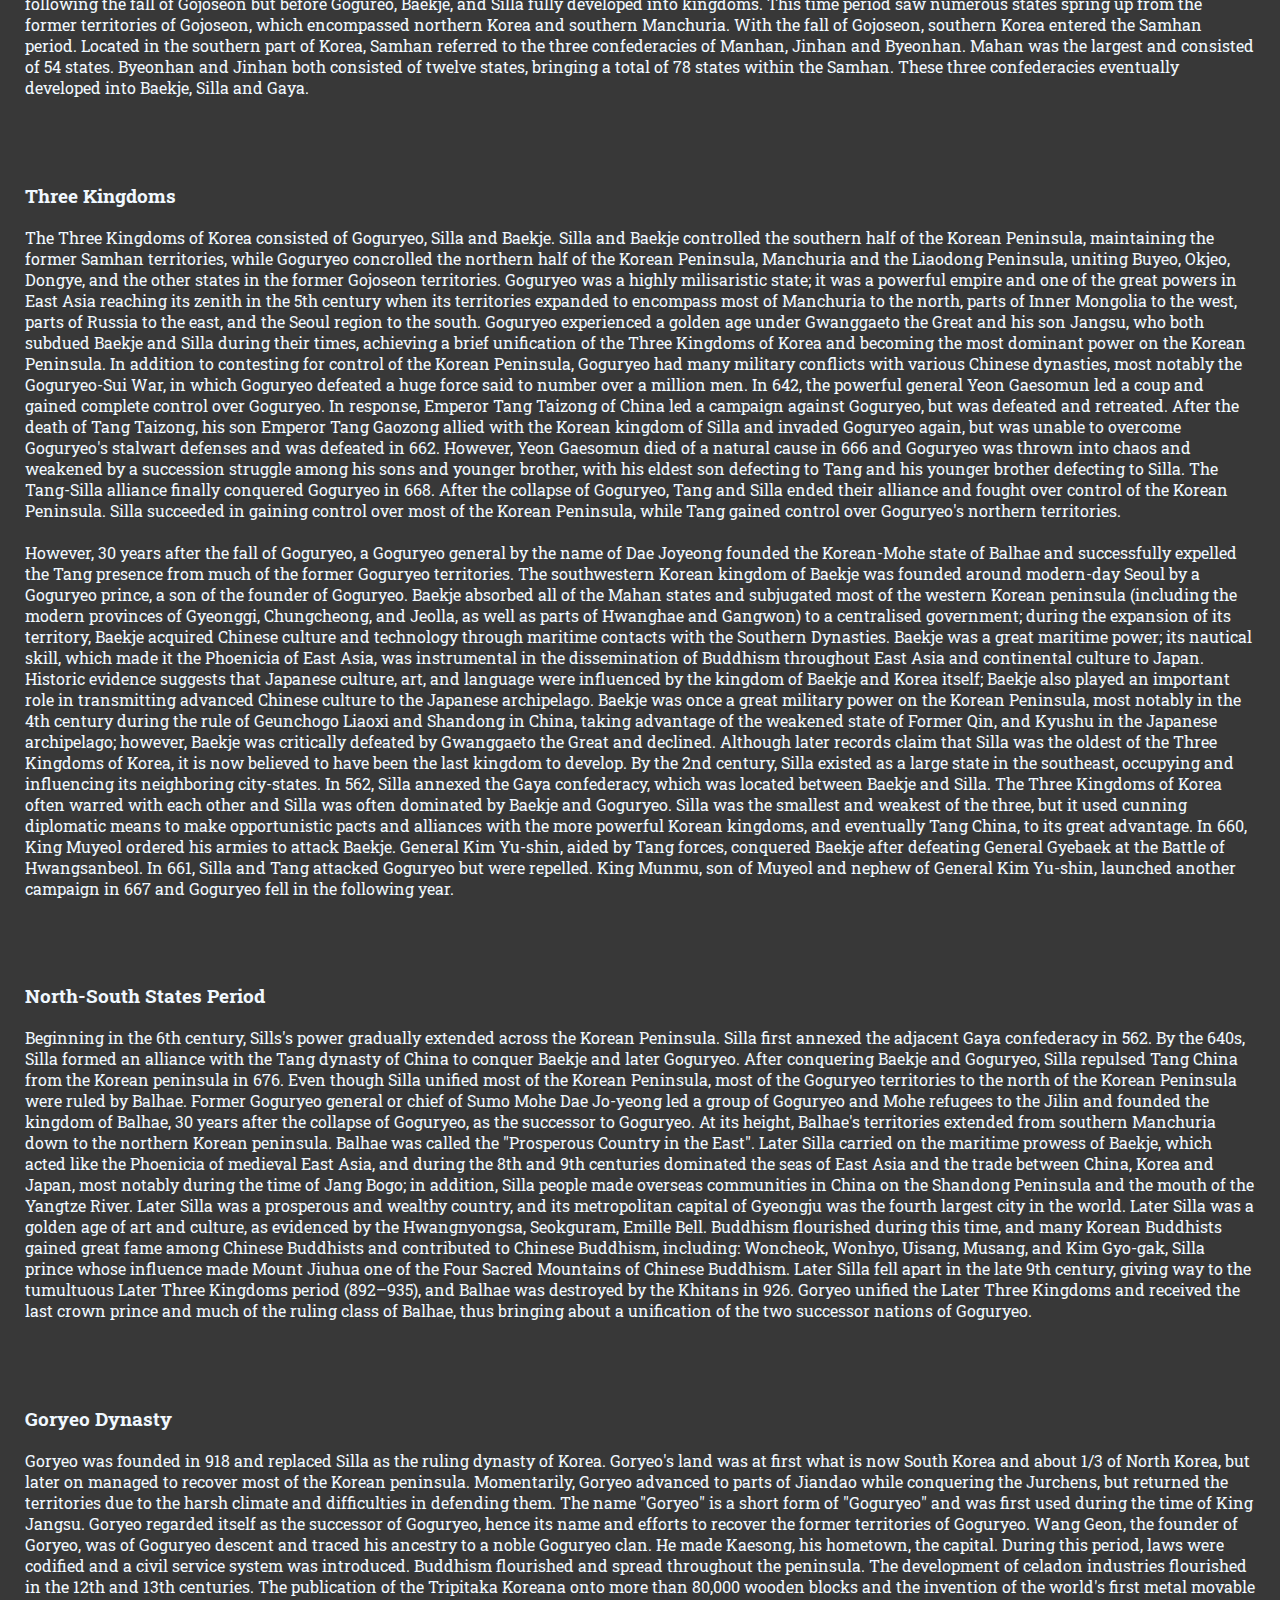
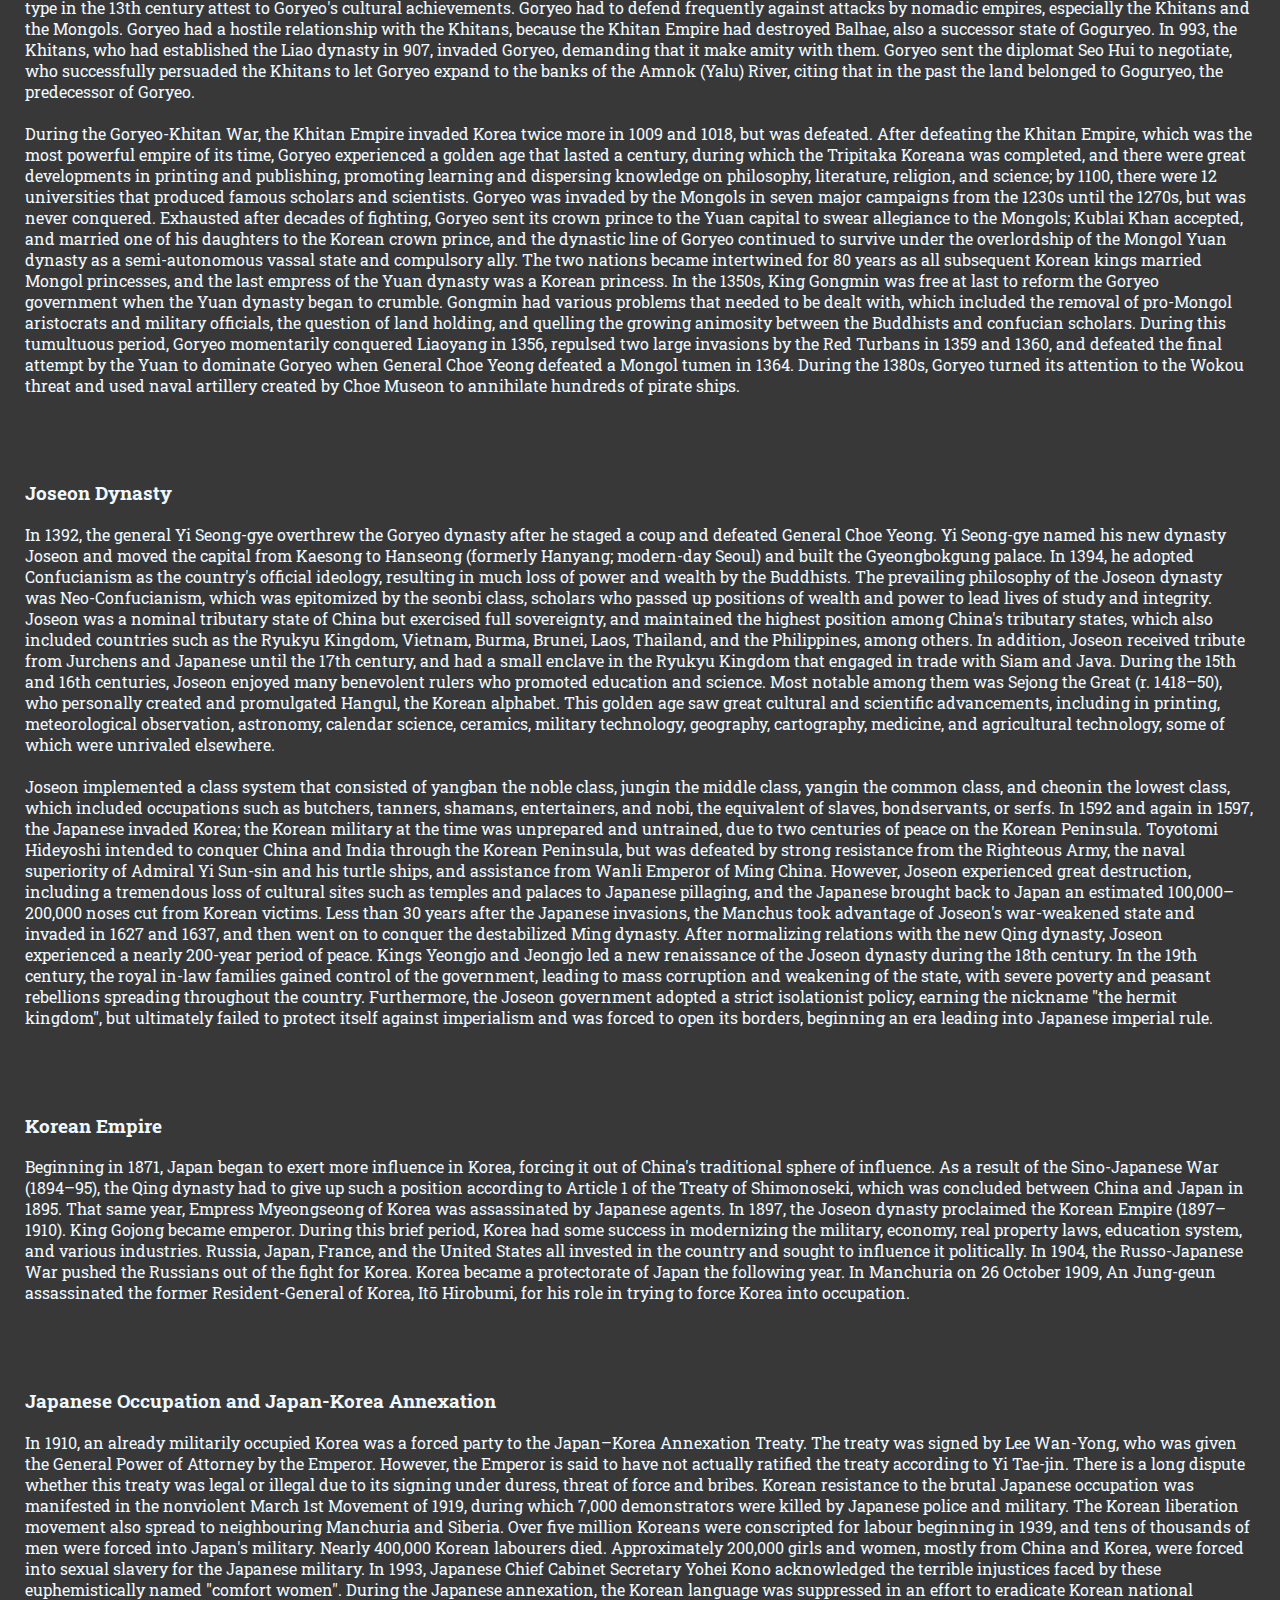
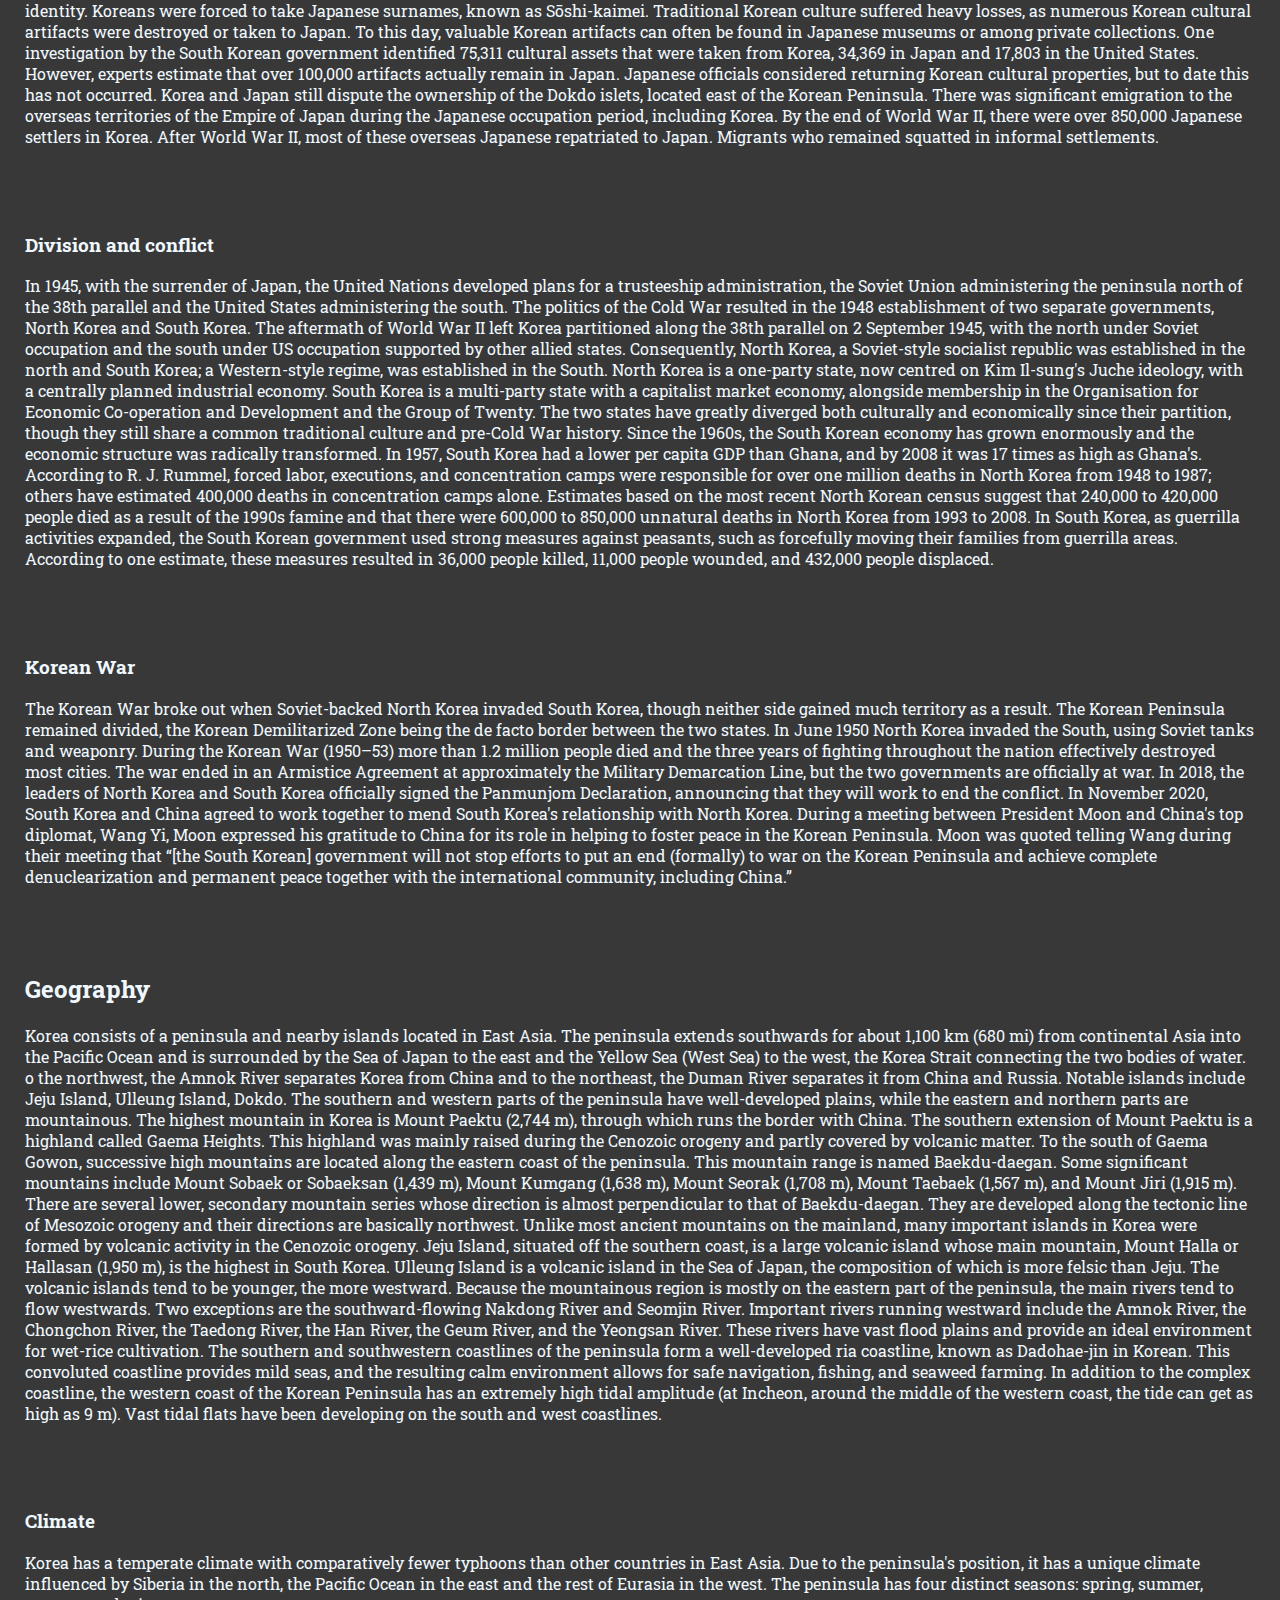
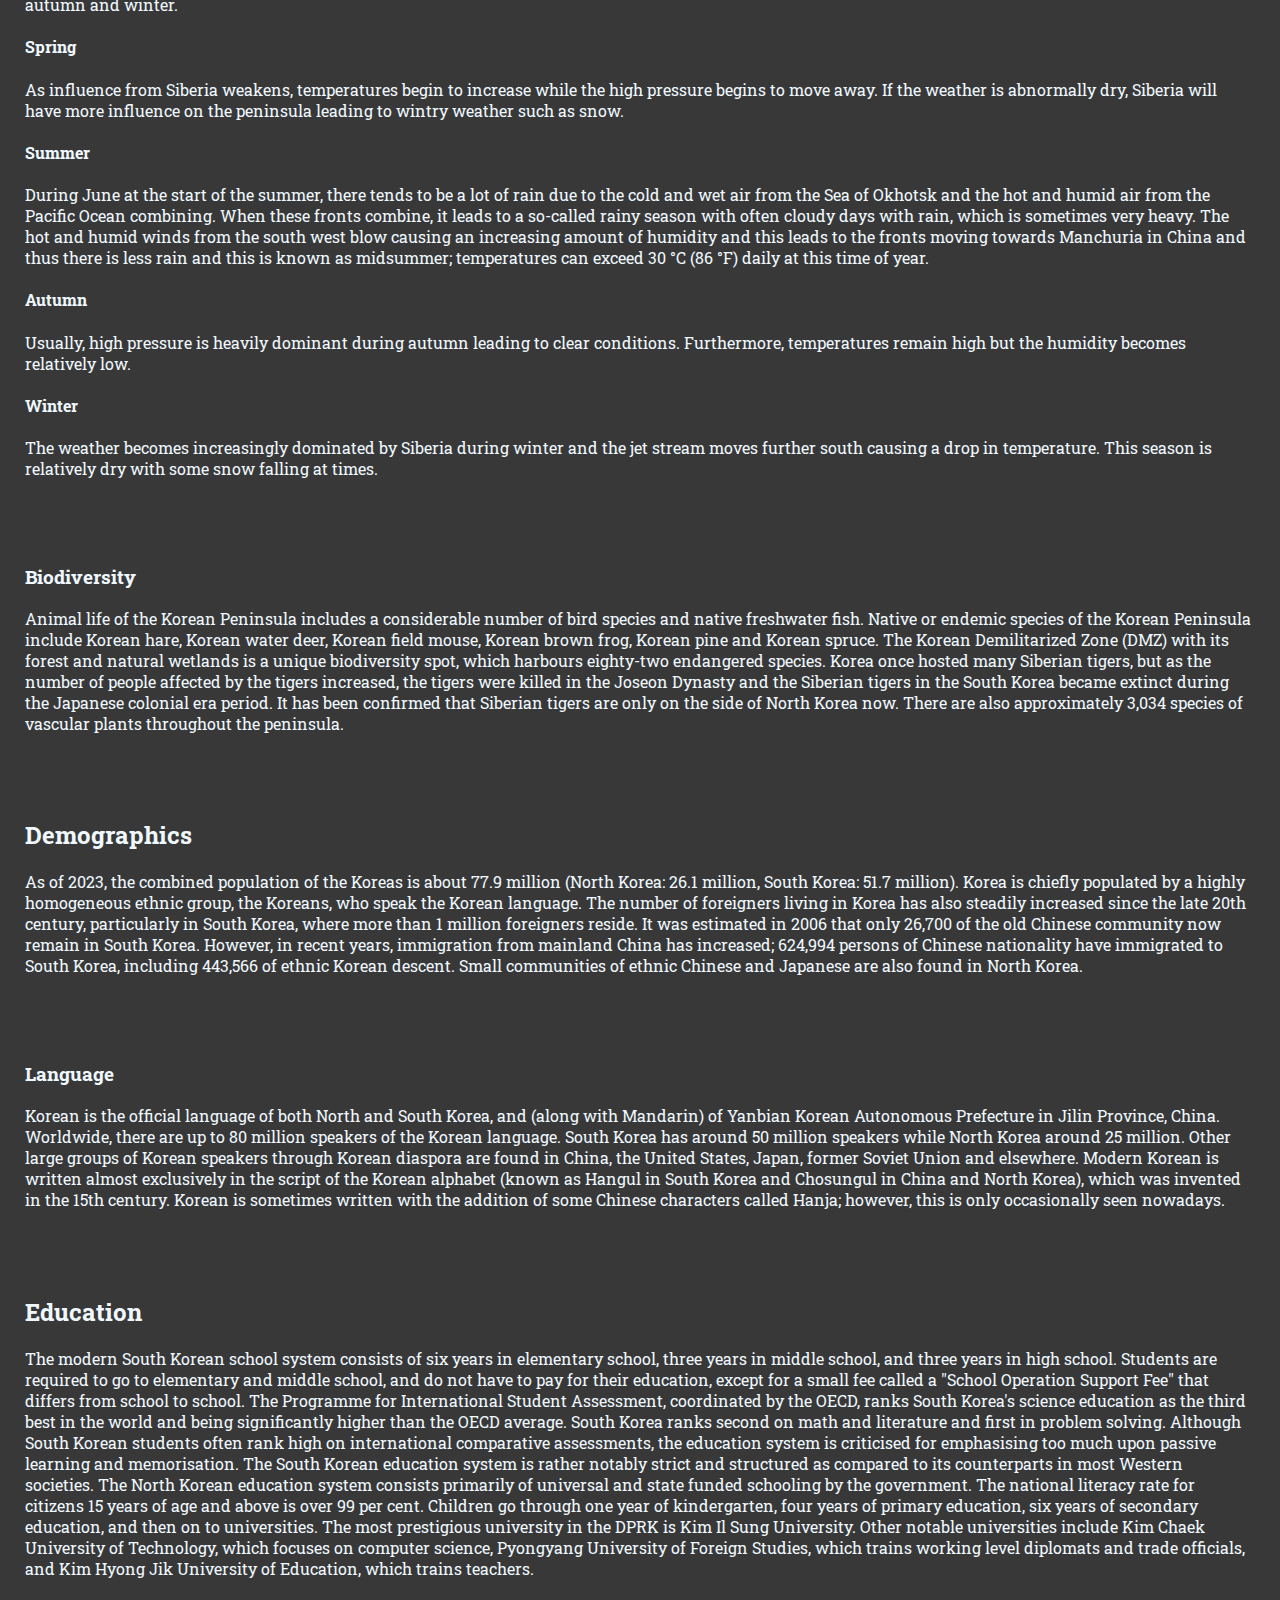
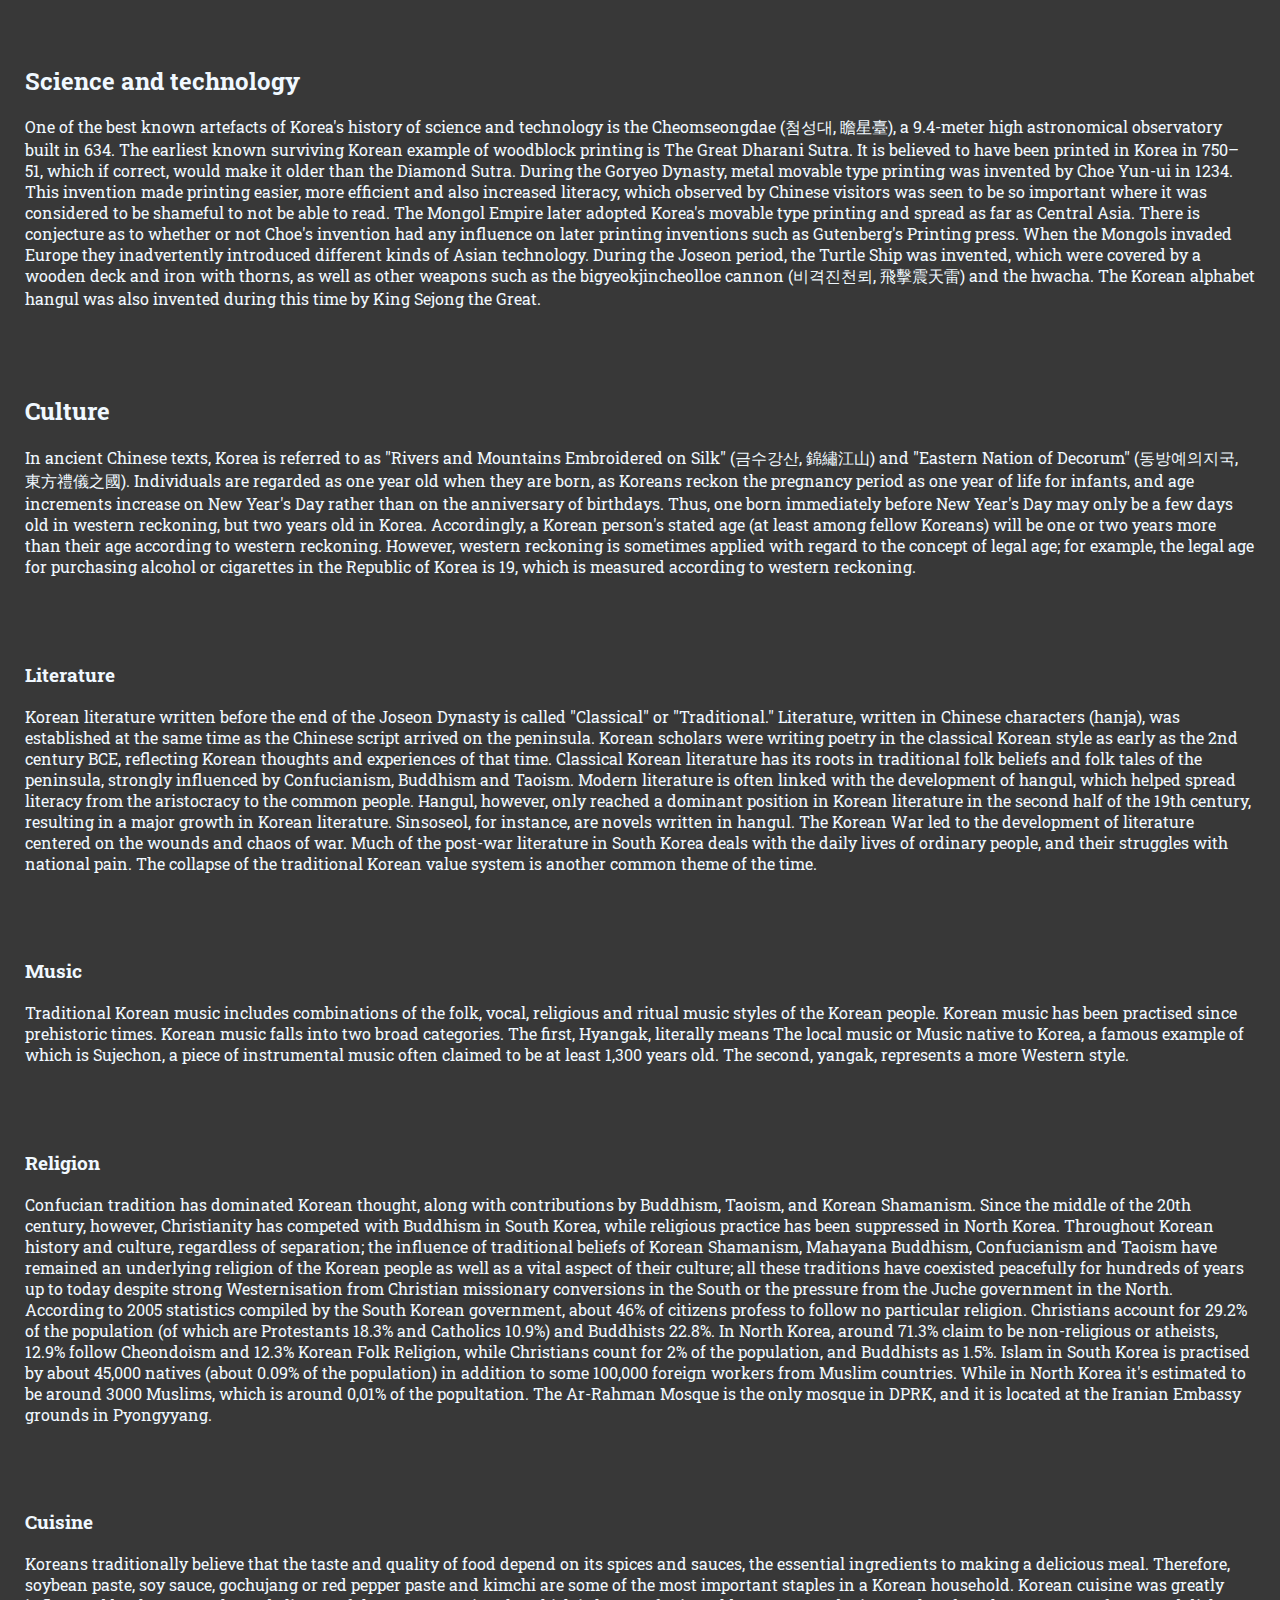
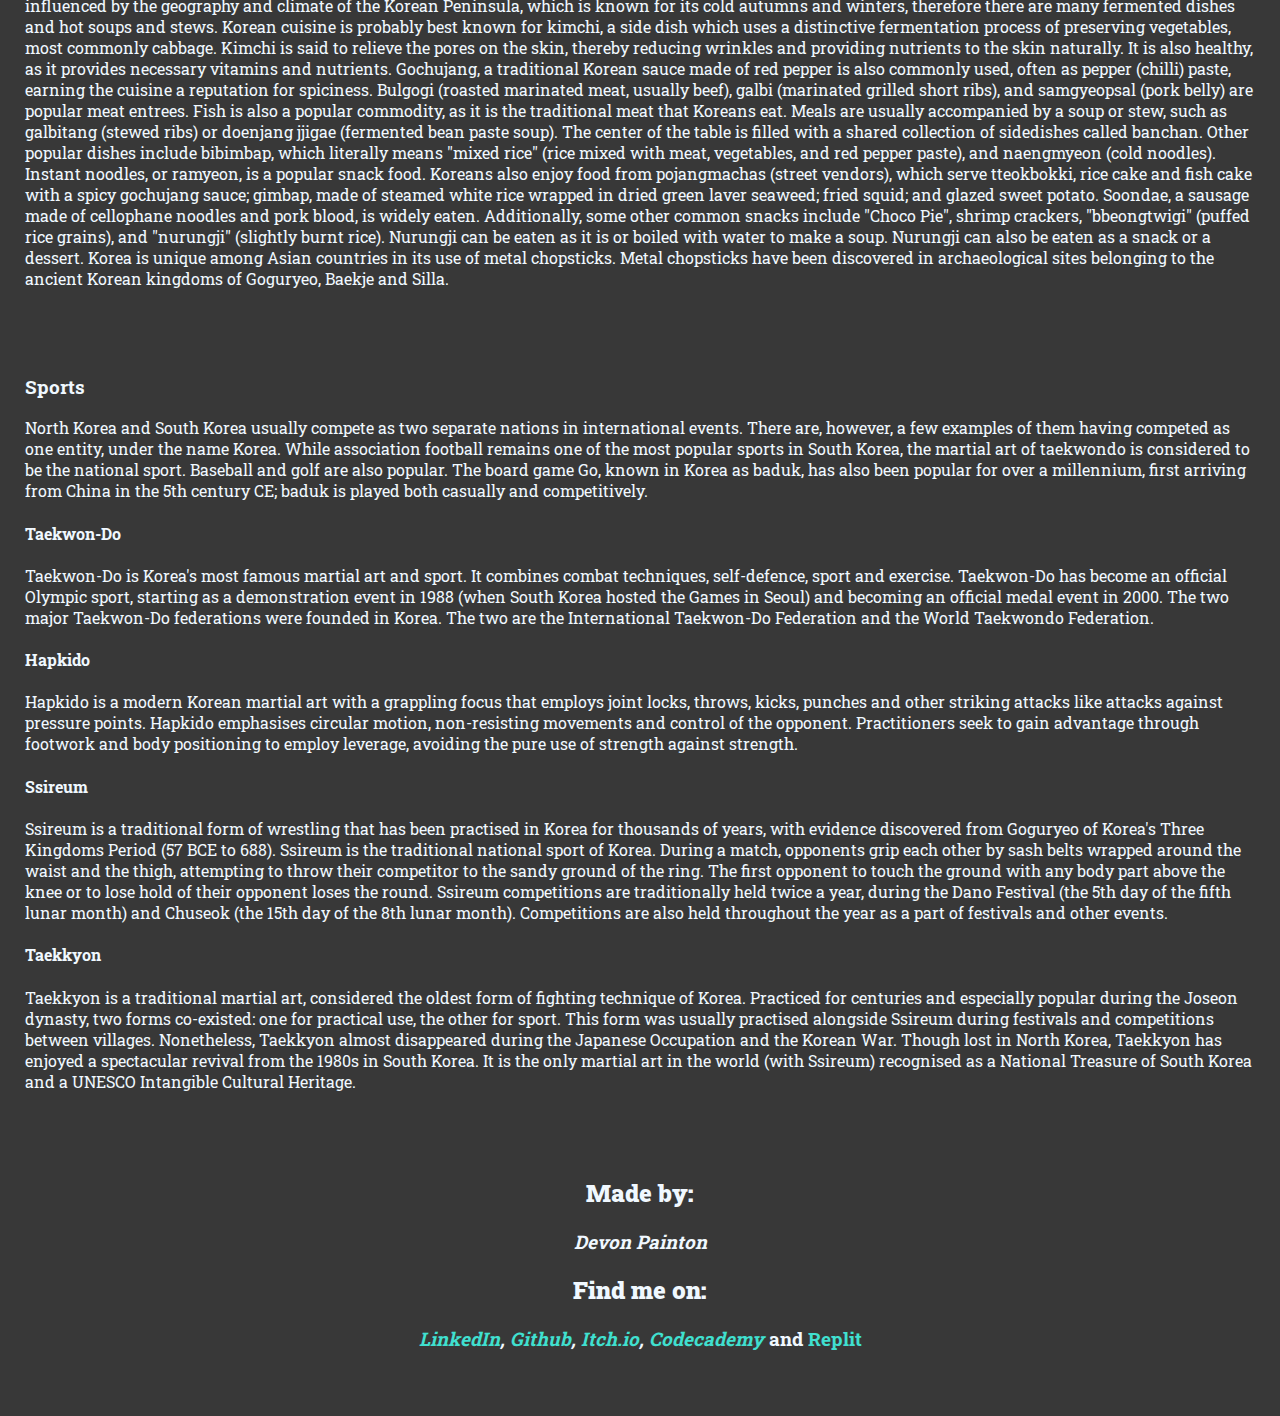
==== commit 648b0c6f: "Minor formatting and fix to index" ====
--- a/index.html
+++ b/index.html
@@ -13,6 +13,8 @@
 </head>
 
 <body>
+  <script src="https://replit.com/public/js/replit-badge-v2.js" theme="dark" position="bottom-right"></script>
+
   <header>
     <nav>
       <a href="index.html">Home</a>
@@ -655,9 +657,7 @@
           population, and Buddhists as 1.5%. Islam in South Korea is practised by about 45,000 natives (about 0.09% of
           the population) in addition to some 100,000 foreign workers from Muslim countries. While in North Korea it's
           estimated to be around 3000 Muslims, which is around 0,01% of the popultation. The Ar-Rahman Mosque is the
-          only mosque in DPRK, and it is located at the Iranian Embassy grounds in Pyongyyang.<br>For more information
-          on the religion in Korea go to this <a class="pagelinks"
-            href="https://en.wikipedia.org/wiki/Religion_in_Korea" target="_blank">link</a>.</p>
+          only mosque in DPRK, and it is located at the Iranian Embassy grounds in Pyongyyang.</p>
       </article>
 
       <article class="blogposts">
@@ -734,8 +734,10 @@
     <h2><strong>Find me on:</strong></h2>
     <h3><em><a href="https://www.linkedin.com/in/devon-painton" target="_blank">LinkedIn</a>, <a
           href="https://github.com/DPainton0912">Github</a>, <a href="https://dpainton0912.itch.io/"
-          target="_blank">Itch.io</a>, <a href="http://replit.com/@DevonPainton" target="_blank">Replit</a> and <a
-          href="https://www.codecademy.com/profiles/DPainton0912" target="_blank">Codecademy</a></em></h3>
+          target="_blank">Itch.io</a>, <a href="https://www.codecademy.com/profiles/DPainton0912"
+          target="_blank">Codecademy</a></em> and <a href="http://replit.com/@DevonPainton" target="_blank">Replit</a>
+    </h3>
+    <br>
   </footer>
 </body>
 
--- a/style.css
+++ b/style.css
@@ -189,7 +189,6 @@
 }
 
 .wrapper {
-  width: 430px;
   margin: 0 auto;
   height: 100%;
   padding-top: 0px;
@@ -205,19 +204,19 @@
   text-align: center;
 }
 
-#quiz h1 {
+#quiz h2 {
   text-align: center;
   padding-top: 25px;
-  font-size: 20px;
+  font-size: 2rem;
 }
 
 .questions {
-  font-size: 28px;
-  font-weight: 700;
-  font-style: italic;
   padding: 20px;
   border-bottom: 2px solid turquoise;
   border-top: 2px solid turquoise;
+  font-size: 2rem;
+  font-weight: 700;
+  font-style: italic;
 }
 
 .answers div {
@@ -225,7 +224,7 @@
   margin: 0 auto;
   padding-bottom: 15px;
   padding: 10px 0 0 0;
-  font-size: 16px;
+  font-size: 1.5rem;
 }
 
 .answers div:hover {
@@ -239,6 +238,10 @@
 
 .answers div:first-child {
   border: none;
+}
+
+#quiz h3 {
+  font-size: 1.5rem;
 }
 
 .checker {
@@ -337,6 +340,10 @@
   .statusimages {
     width: 75%;
   }
+
+  .wrapper {
+    width: 62.5%;
+  }
 }
 
 
@@ -392,6 +399,10 @@
   .statusimages {
     width: 100%;
   }
+
+  .wrapper {
+    width: 62.5%;
+  }
 }
 
 @media screen and (max-width: 1401px) and (orientation: landscape) {
@@ -440,11 +451,15 @@
   }
 
   #dialectsaside {
-    display: none
+    display: none;
   }
 
   .statusimages {
     width: 100%;
+  }
+
+  .wrapper {
+    width: 62.5%;
   }
 }
 
@@ -512,6 +527,10 @@
   .statustable {
     width: 100%;
   }
+
+  .wrapper {
+    width: 75%;
+  }
 }
 
 @media screen and (max-width: 691px) and (orientation: landscape) {
@@ -577,4 +596,8 @@
   .statustable {
     width: 100%;
   }
+
+  .wrapper {
+    width: 75%;
+  }
 }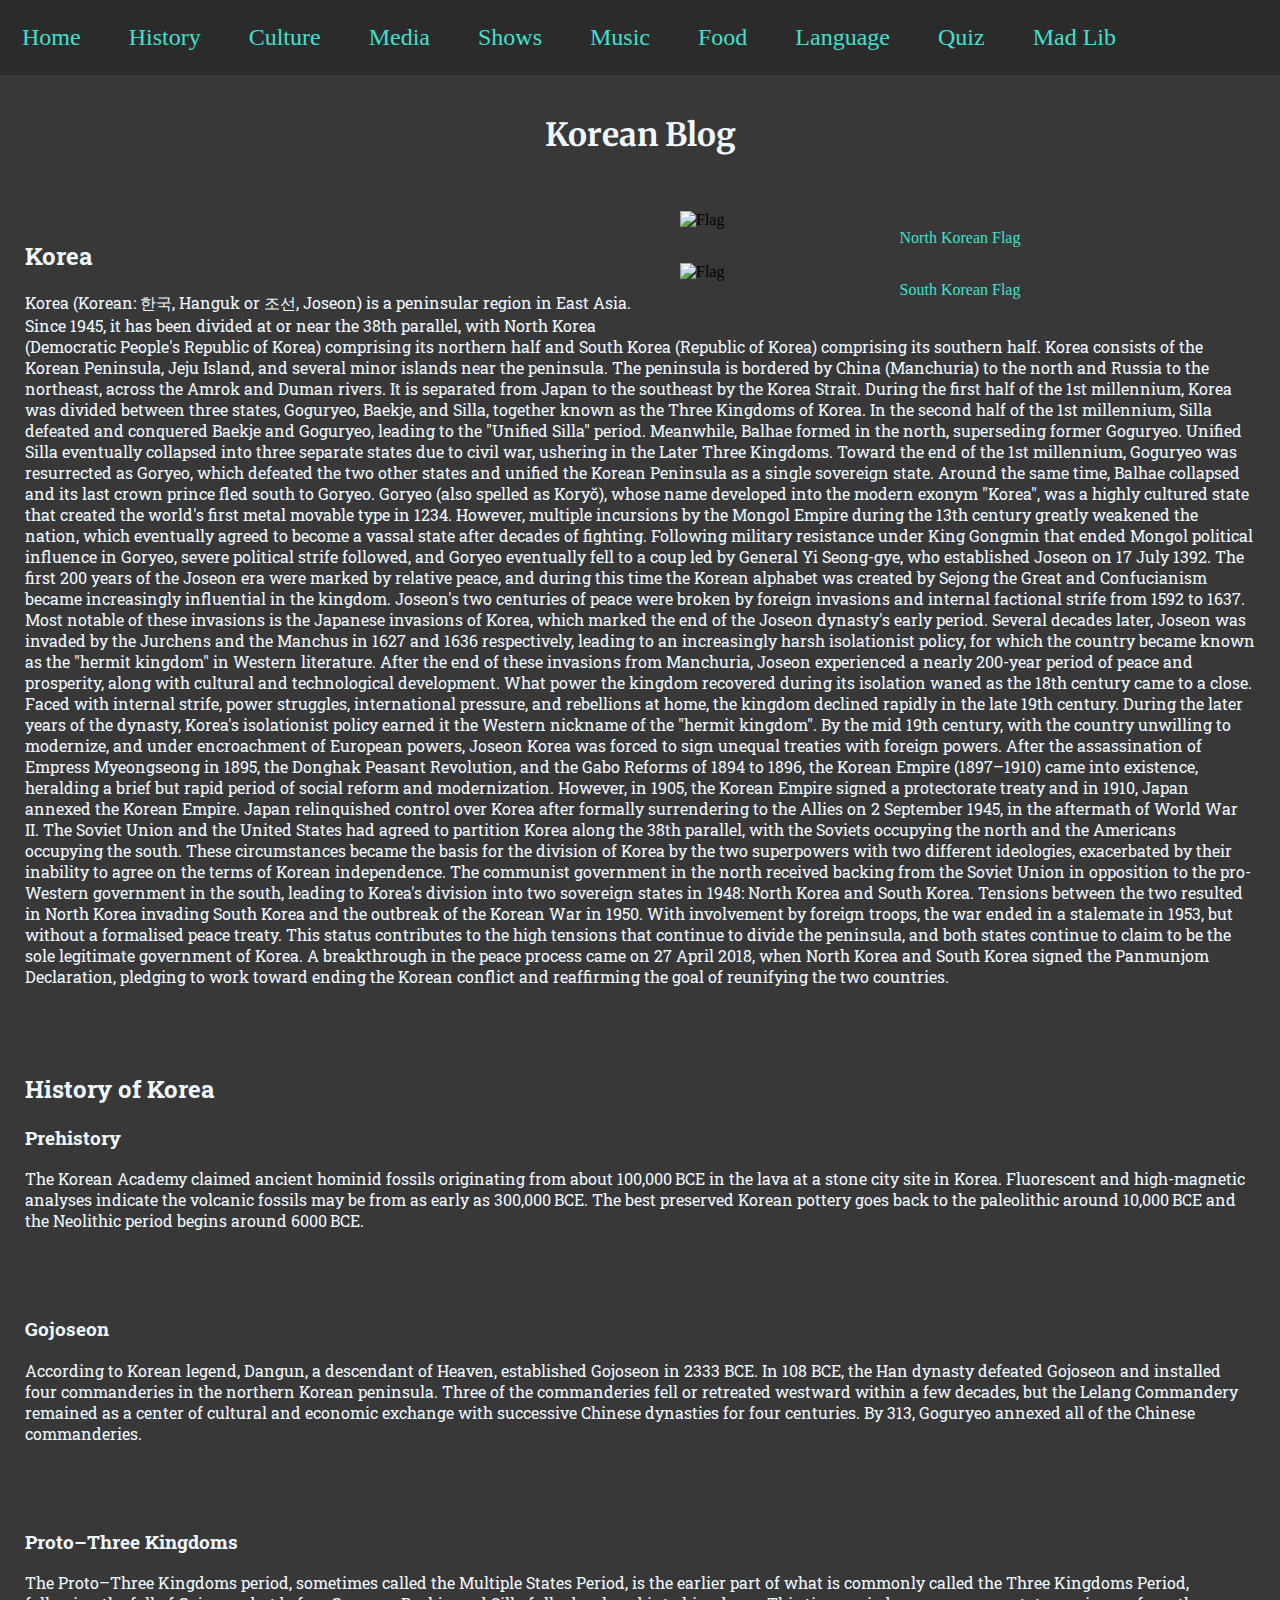
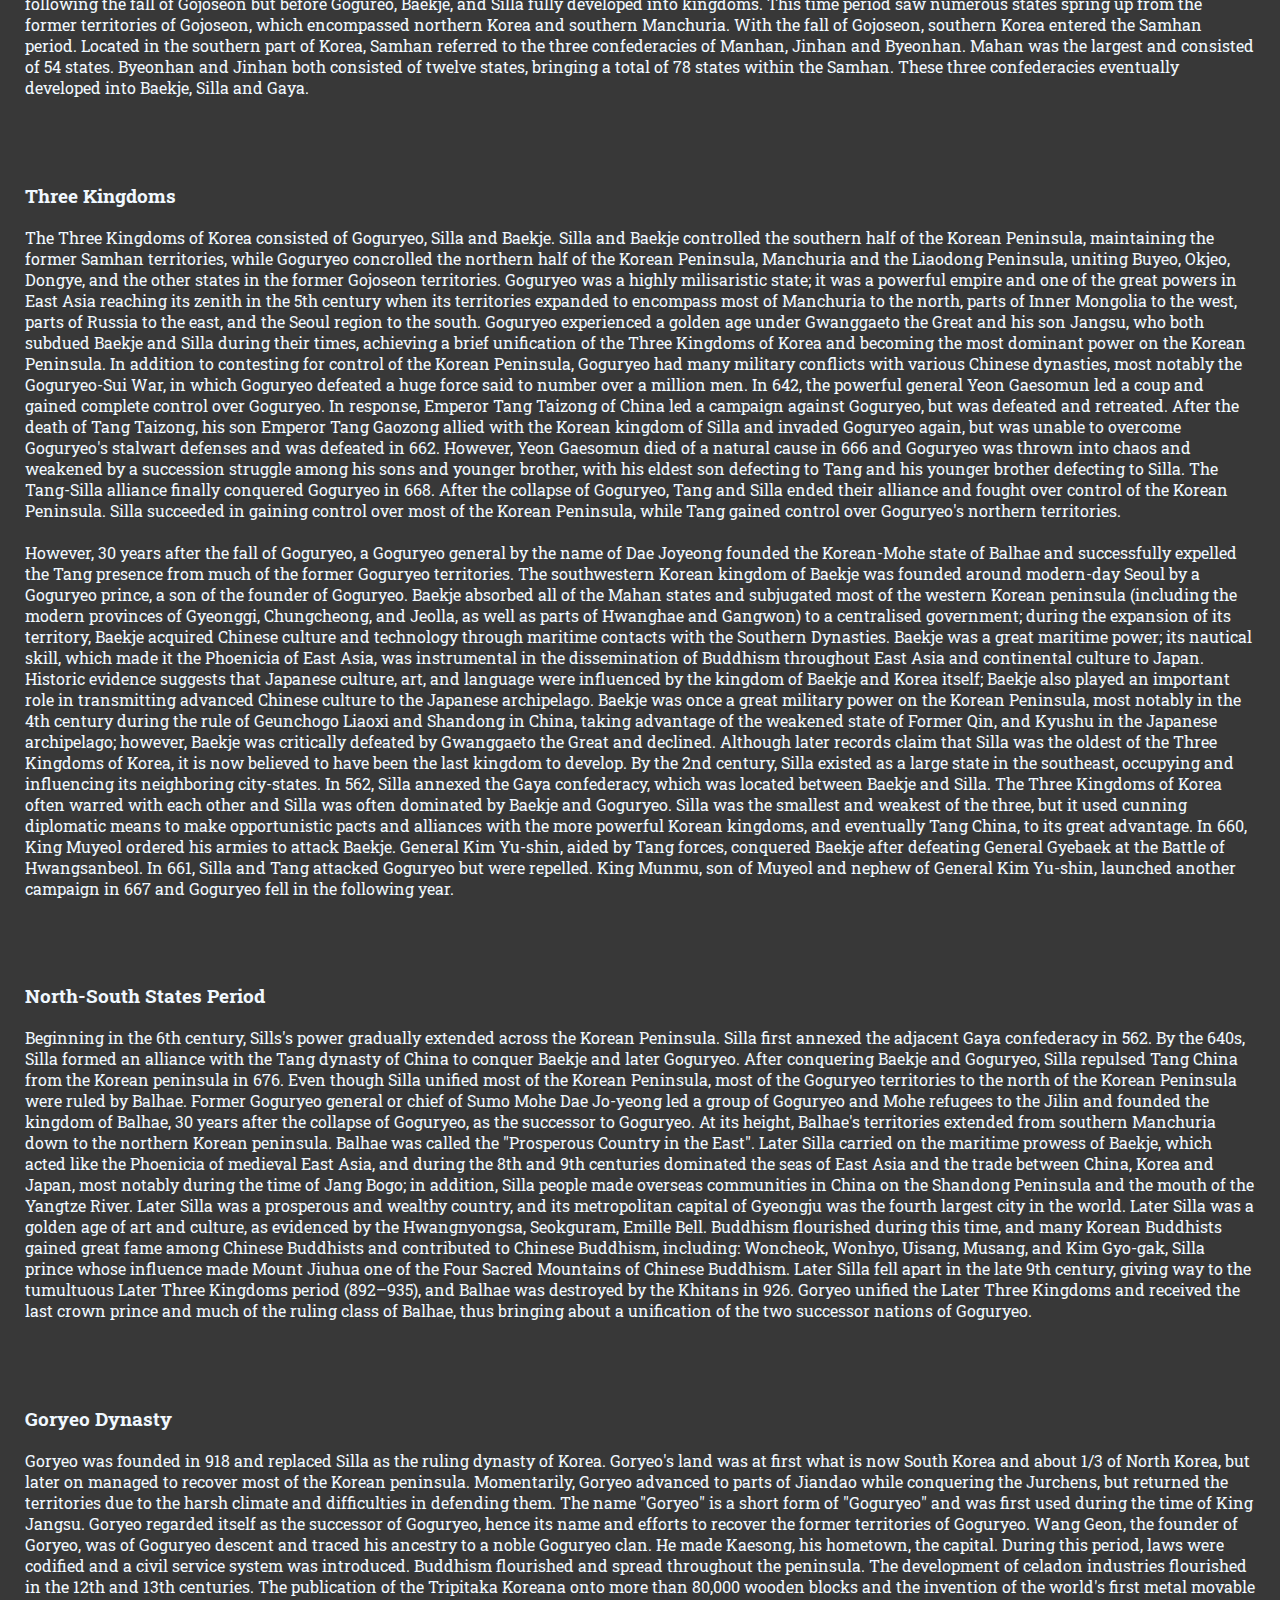
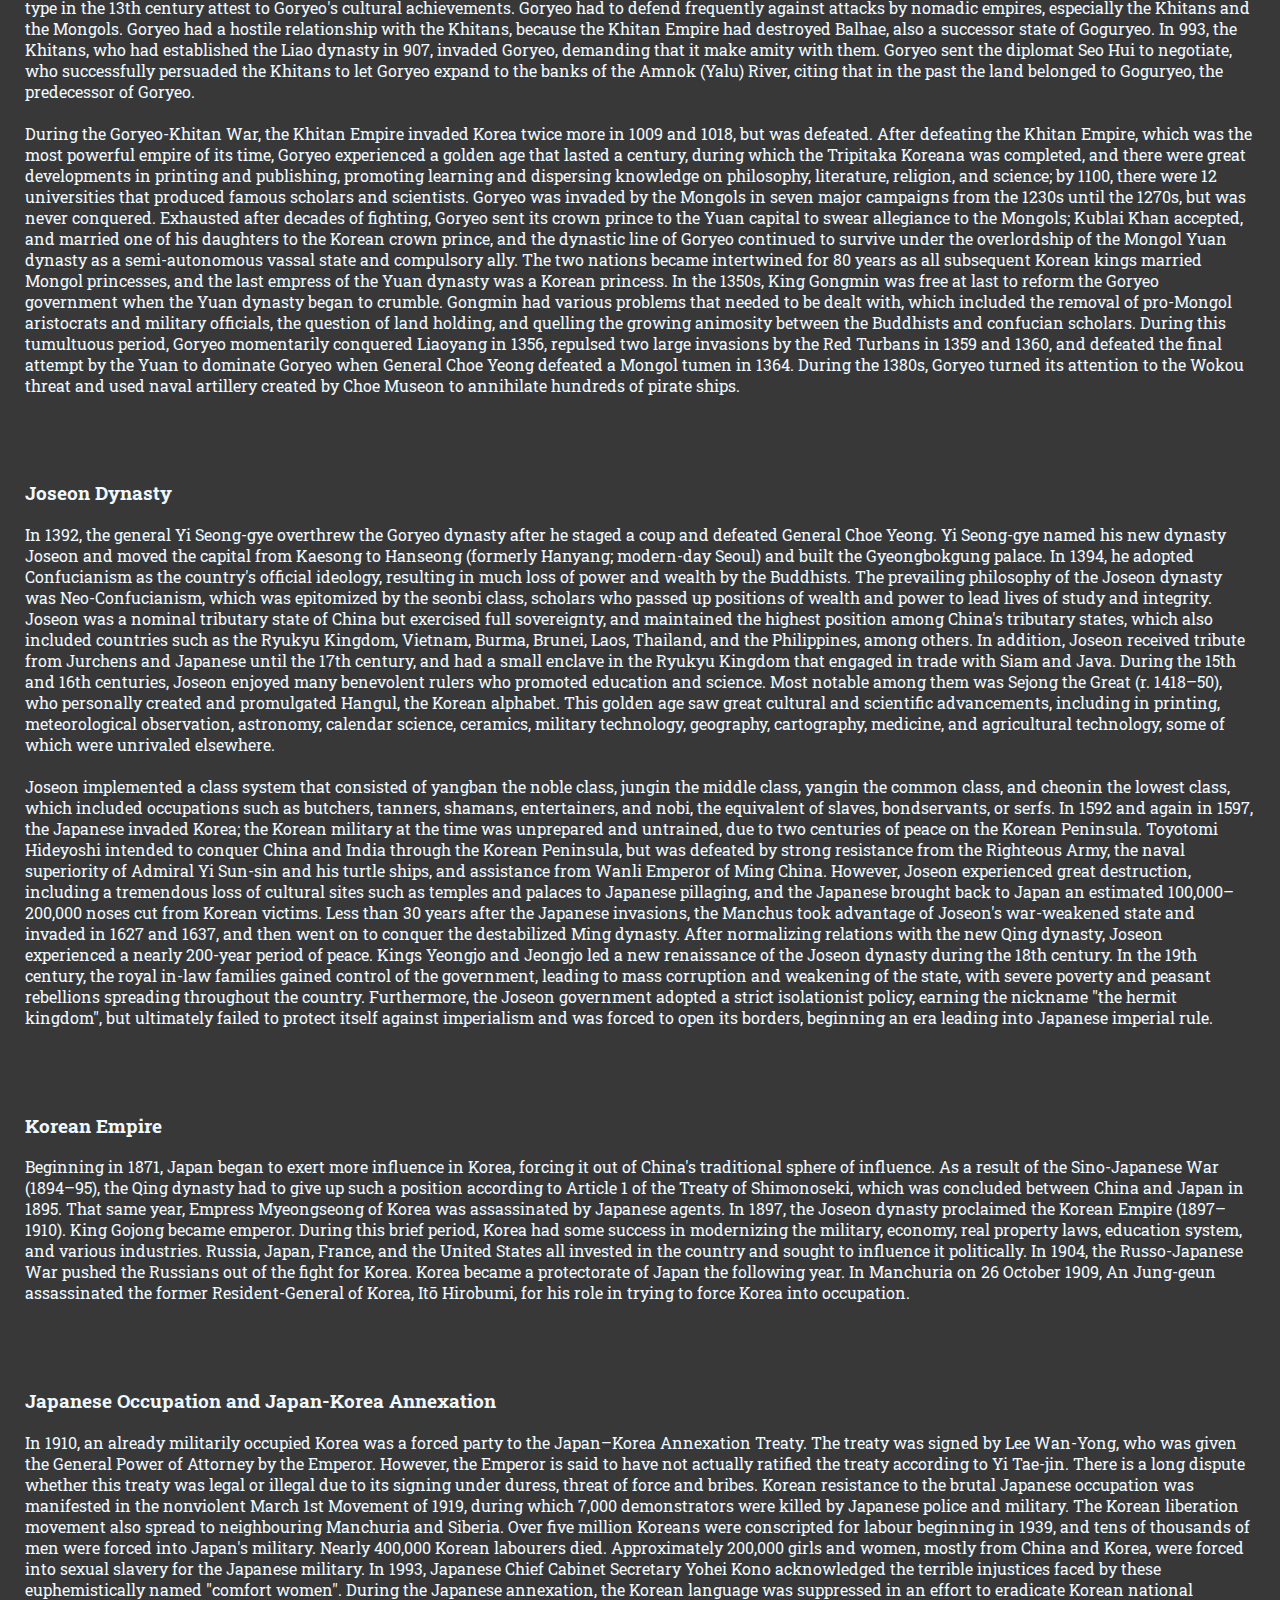
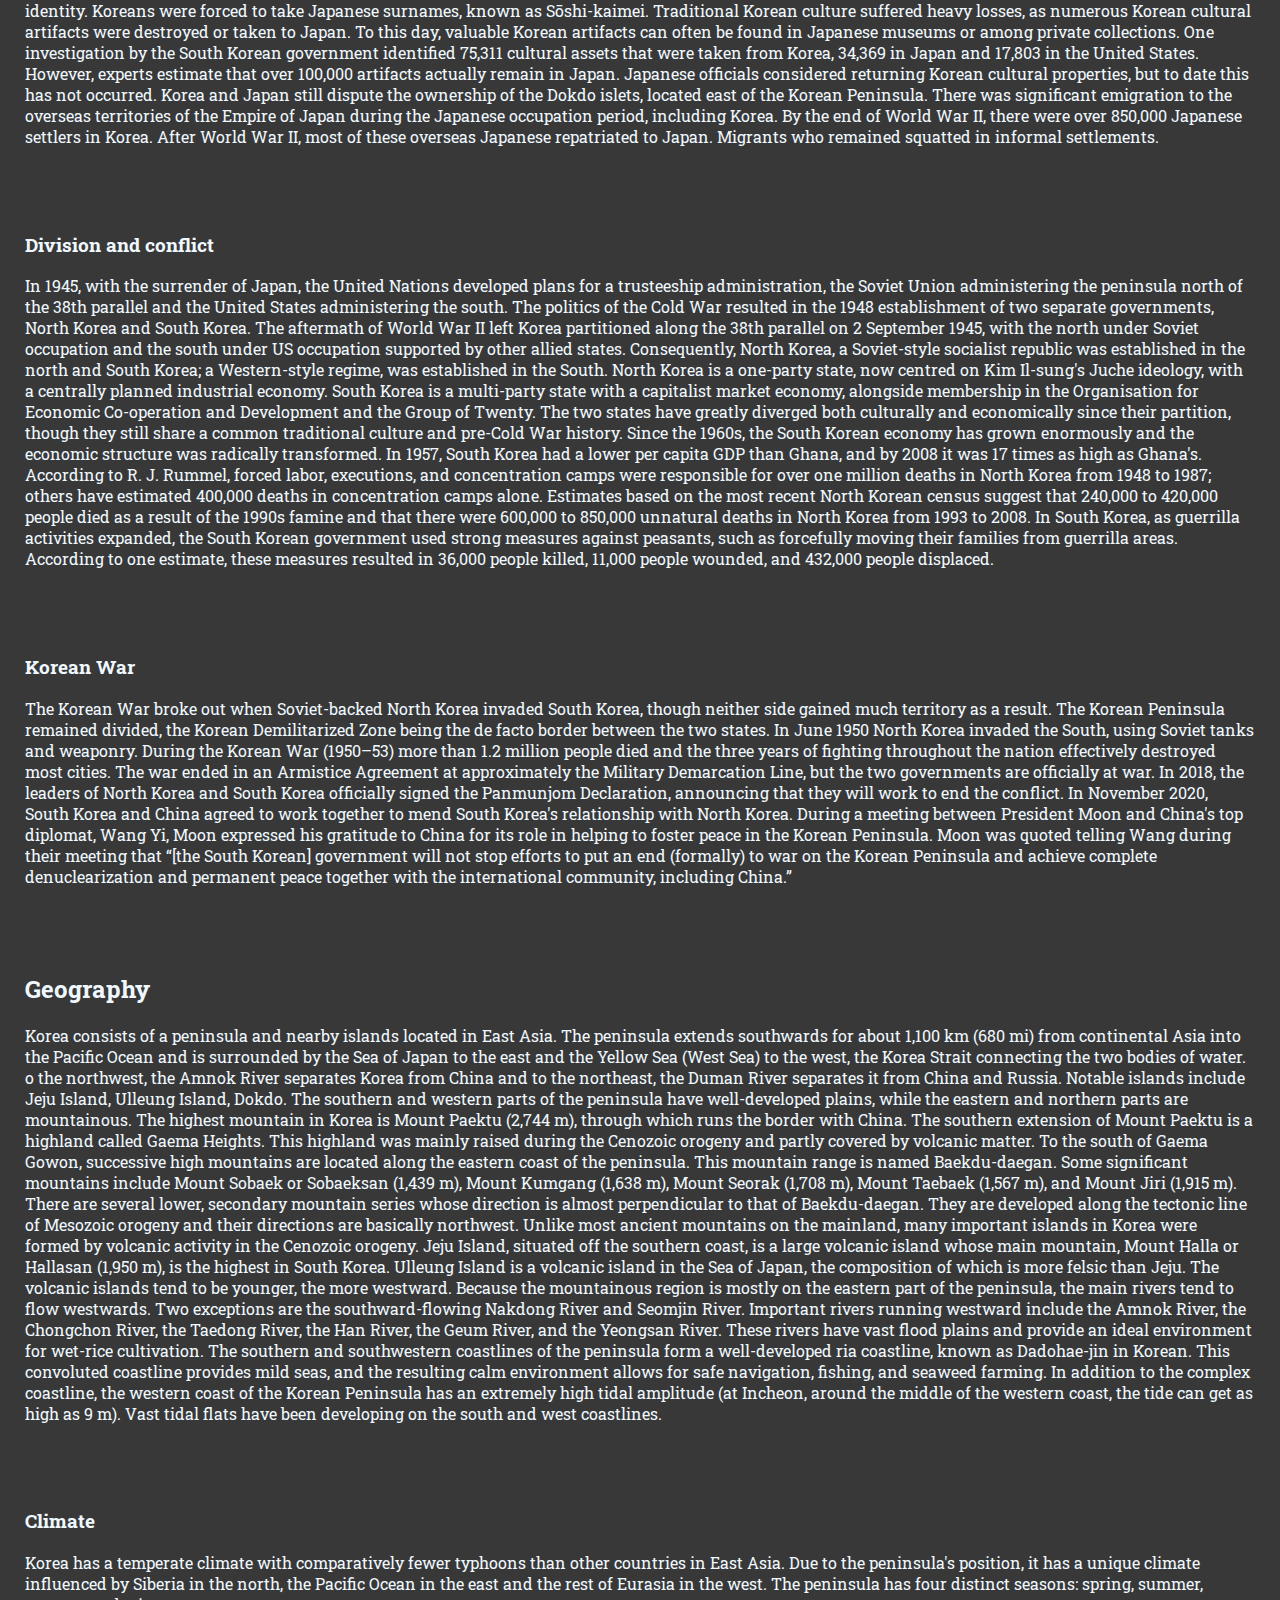
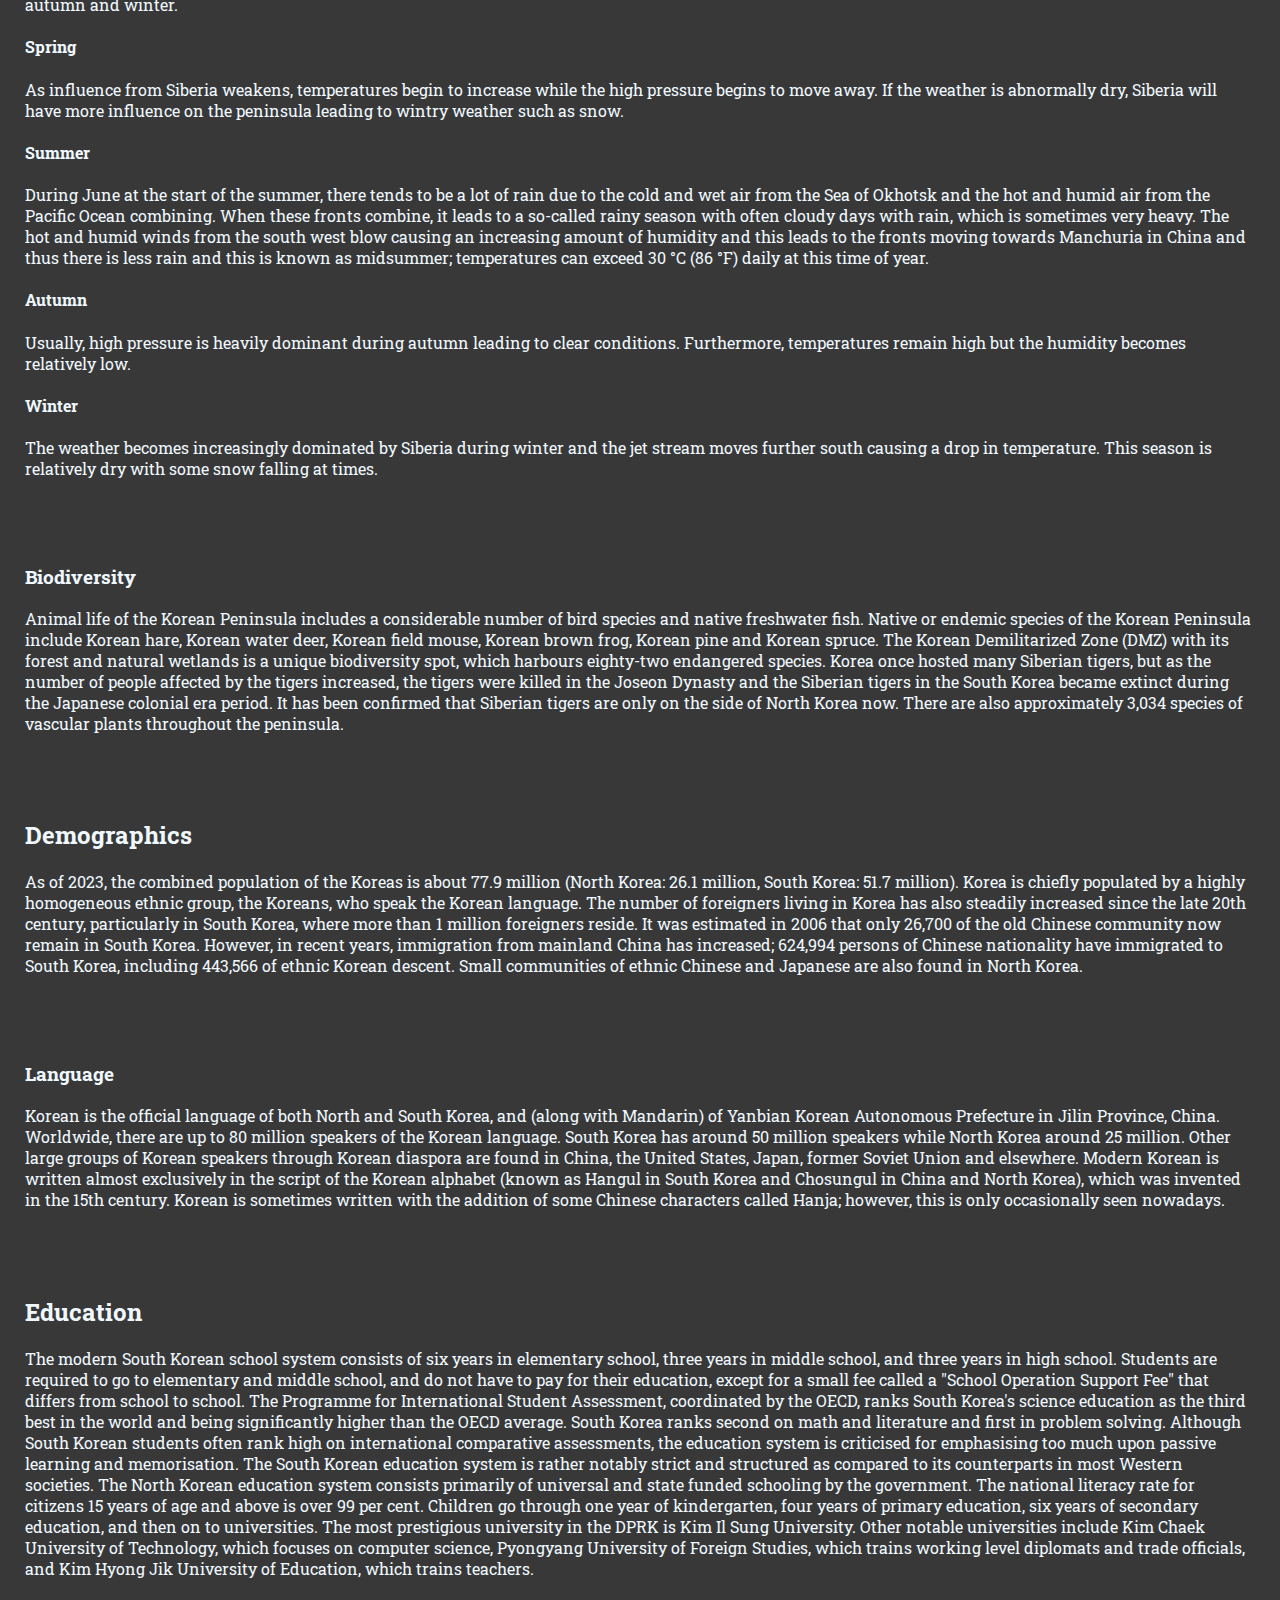
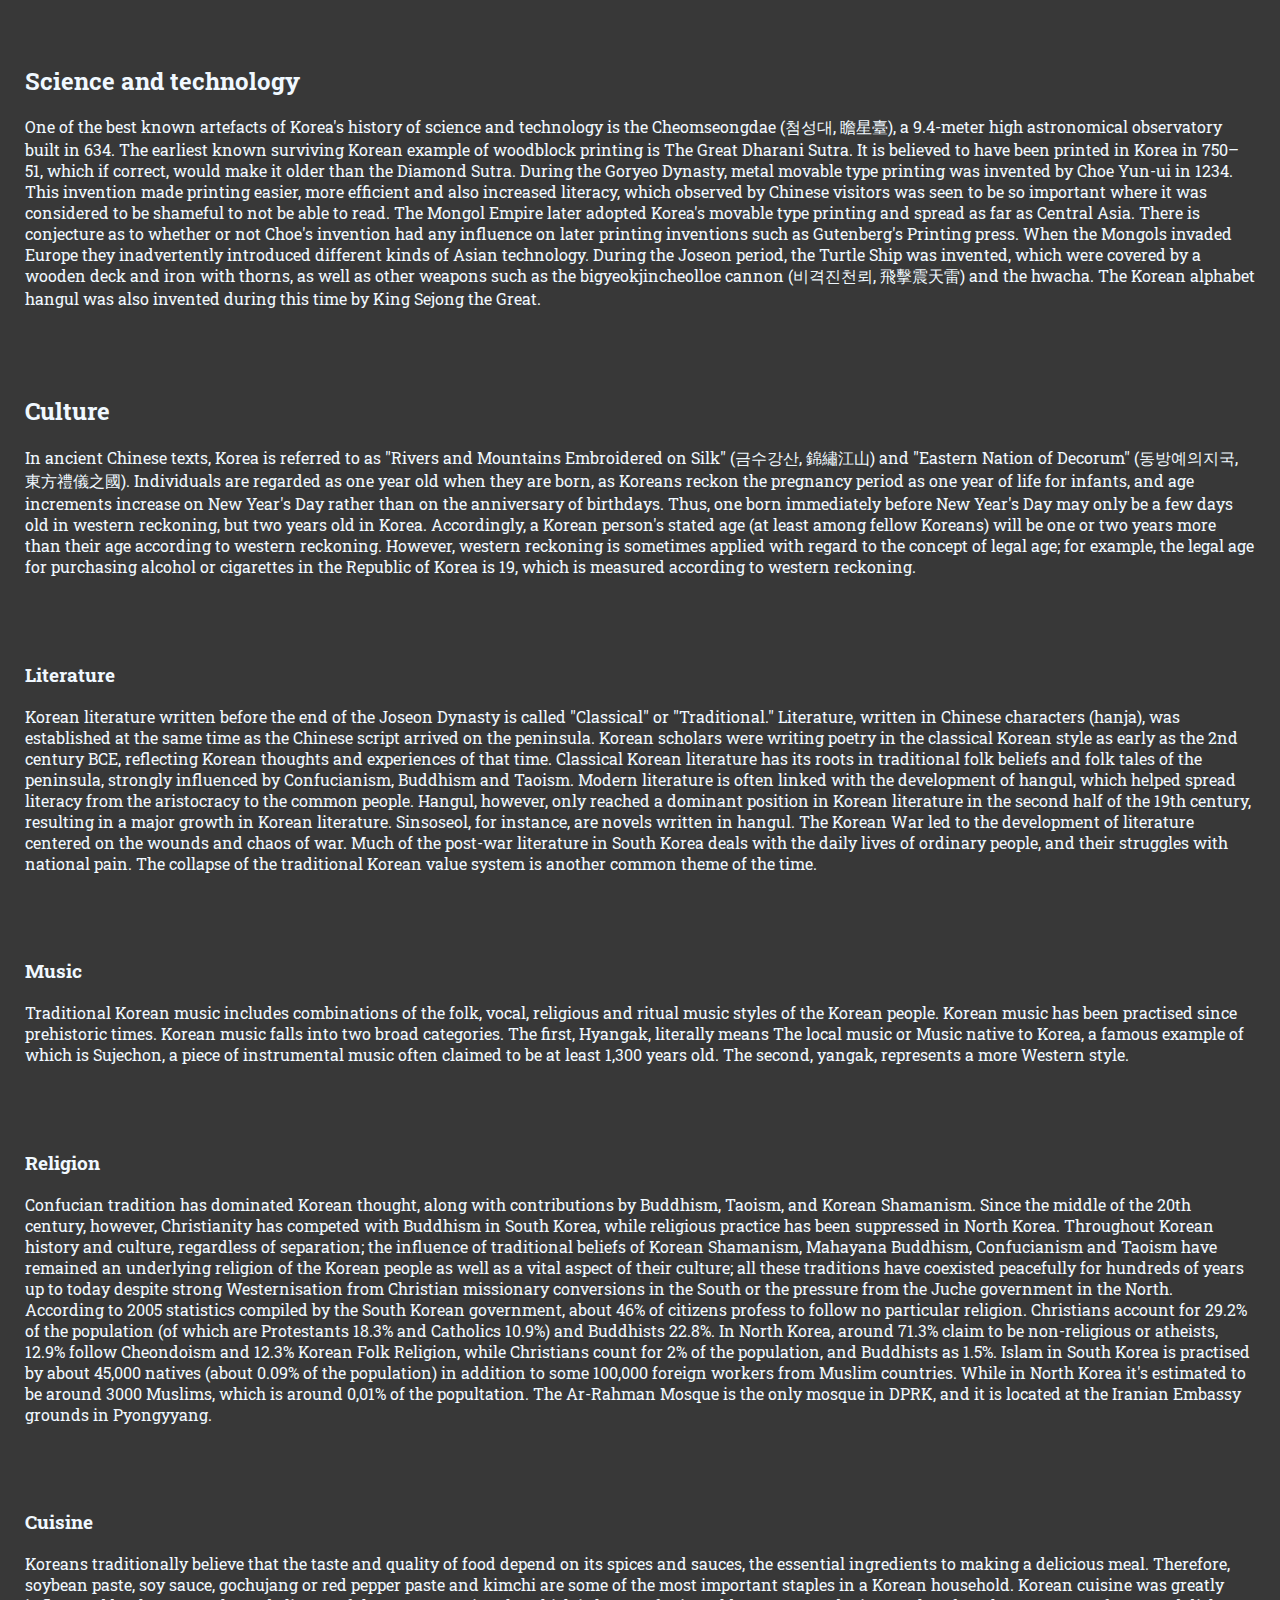
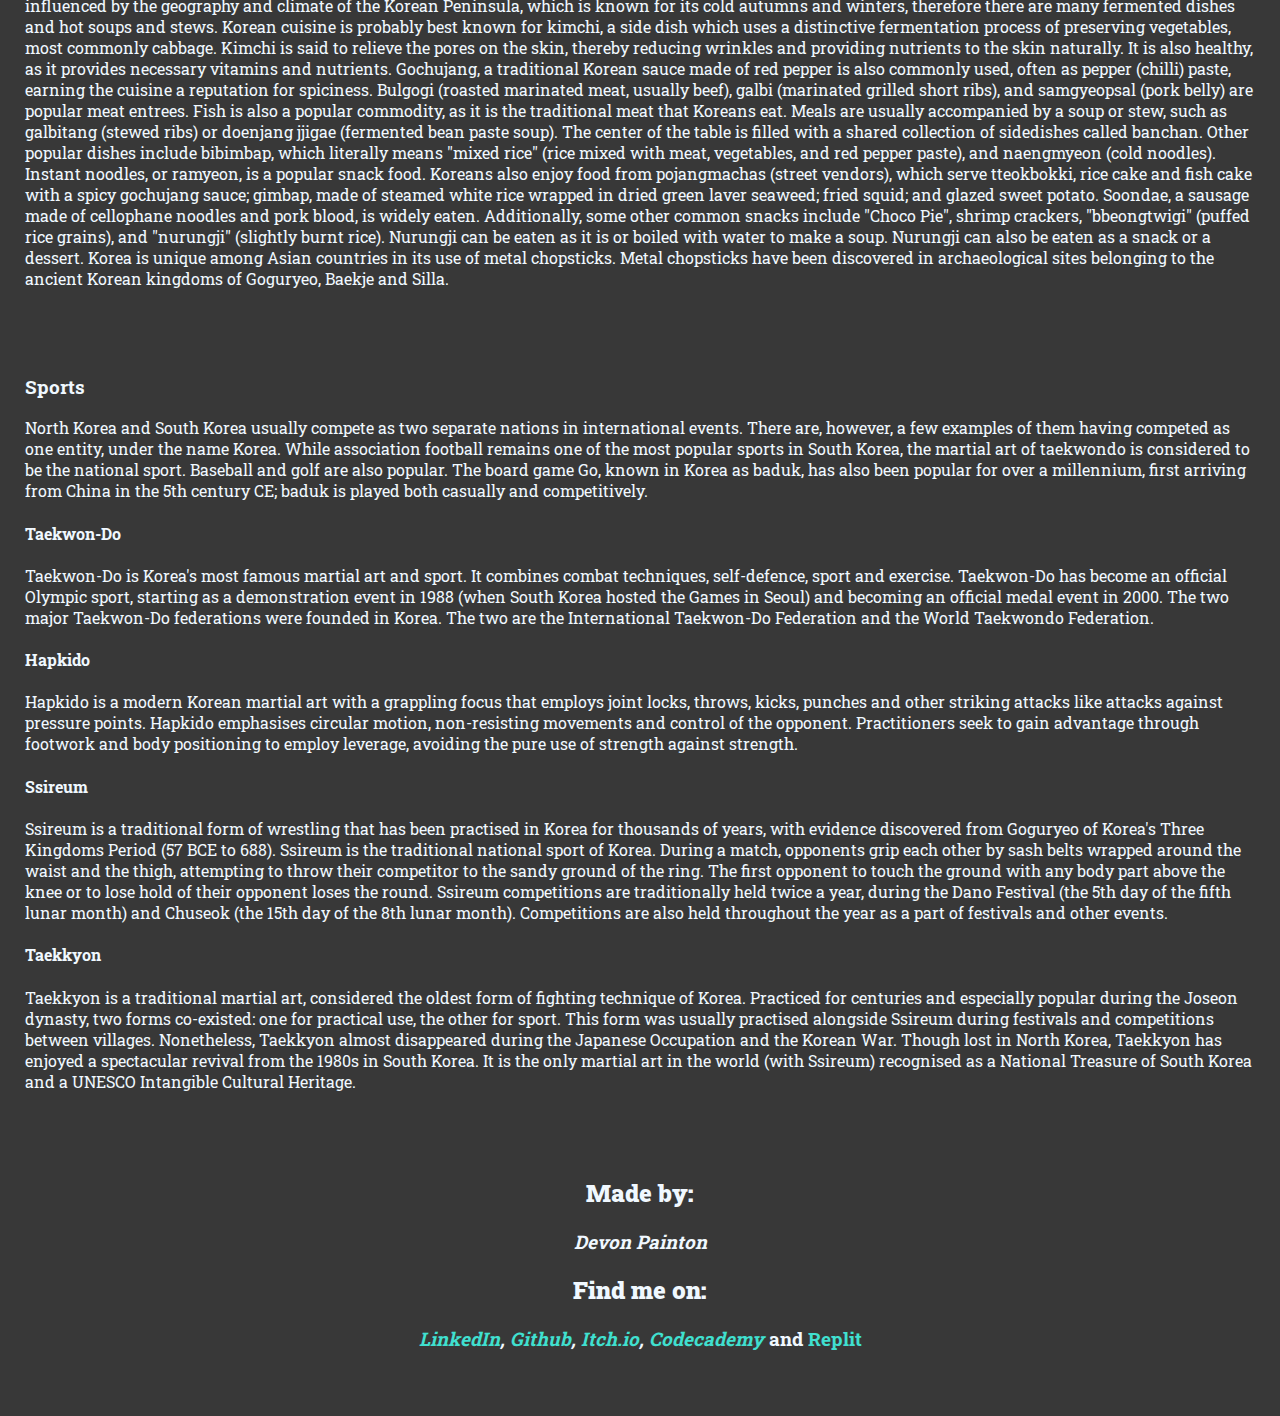
==== commit 12e2fda5: "Create madlib.html" ====
--- a/index.html
+++ b/index.html
@@ -26,6 +26,7 @@
       <a href="food.html">Food</a>
       <a href="language.html">Language</a>
       <a href="quiz.html">Quiz</a>
+      <a href="madlib.html">Mad Lib</a>
     </nav>
     <h1 id="title">Korean Blog</h1>
   </header>
--- a/style.css
+++ b/style.css
@@ -52,16 +52,6 @@
   font-family: 'Roboto Slab', serif;
 }
 
-.flagaside {
-  padding: 0px;
-  width: 50%;
-  float: right;
-}
-
-.flagimages {
-  padding: 0px;
-}
-
 figcaption {
   color: turquoise;
   font-size: 1rem;
@@ -69,8 +59,14 @@
   padding-bottom: none;
 }
 
-.recipeasides {
-  display: none;
+.flagaside {
+  padding: 0px;
+  width: 50%;
+  float: right;
+}
+
+.flagimages {
+  padding: 0px;
 }
 
 .foodimages {
@@ -88,6 +84,10 @@
   font-size: 1rem;
   margin: 4px 2px;
   cursor: pointer;
+}
+
+.recipeasides {
+  display: none;
 }
 
 table {
@@ -125,6 +125,15 @@
   padding: 0px;
 }
 
+#koreanaside {
+  width: 50%;
+  float: right;
+}
+
+#audiodiv {
+  text-align: center;
+}
+
 #consonantstable th {
   width: 25%;
   border-top: 2px solid darkorchid;
@@ -132,6 +141,11 @@
   border-right: 2px solid darkorchid;
 }
 
+#chartaside {
+  width: 50%;
+  float: right;
+}
+
 #vowelstable th {
   width: 50%;
   border-bottom: 2px solid darkorchid;
@@ -159,6 +173,11 @@
 
 #writingimage {
   padding: 15px;
+}
+
+#romanizationaside {
+  width: 50%;
+  float: right;
 }
 
 .symboltables th {
@@ -188,15 +207,16 @@
   float: right;
 }
 
-.wrapper {
-  margin: 0 auto;
+.wrappersection {
+  margin: 0px auto;
   height: 100%;
   padding-top: 0px;
 }
 
-#quiz {
+#quizarticle {
   padding-bottom: 60px;
-  width: 100%;
+  margin-left: auto;
+  margin-right: auto;
   background-color: #2b2b2b;
   color: aliceblue;
   border: 2px solid darkorchid;
@@ -204,7 +224,7 @@
   text-align: center;
 }
 
-#quiz h2 {
+#quizarticle h2 {
   text-align: center;
   padding-top: 25px;
   font-size: 2rem;
@@ -219,11 +239,15 @@
   font-style: italic;
 }
 
+.answers {
+  padding: 0px 0px 10px 0px;
+}
+
 .answers div {
   width: 50%;
-  margin: 0 auto;
+  margin: 0px auto;
   padding-bottom: 15px;
-  padding: 10px 0 0 0;
+  padding: 10px 0px 0px 0px;
   font-size: 1.5rem;
 }
 
@@ -232,34 +256,31 @@
   color: turquoise;
 }
 
-.answers {
-  padding: 0px 0 10px 0px;
-}
-
 .answers div:first-child {
   border: none;
 }
 
-#quiz h3 {
+#quizarticle h3 {
   font-size: 1.5rem;
 }
 
-.checker {
+.checkerdiv {
   display: inline-block;
   width: 200px;
-  margin: 0 auto;
+  margin: 0px auto;
 }
 
 .correct,
 .false {
   background-color: #109D59;
-  width: 60px;
-  height: 30px;
-  line-height: 30px;
-  padding-left: 4px;
+  width: 75px;
+  height: 45px;
+  line-height: 45px;
+  font-size: 1.5rem;
+  padding-left: 8px;
   float: left;
-  margin-left: 2px;
-  margin-top: 2px;
+  margin-left: 4px;
+  margin-top: 4px;
 }
 
 .false {
@@ -313,6 +334,14 @@
     width: 25%;
   }
 
+  #hangulimage {
+    width: 75%;
+  }
+
+  #languageimage {
+    width: 100%;
+  }
+
   #consonantsaside {
     display: block;
   }
@@ -325,24 +354,32 @@
     width: 37.5%;
   }
 
+  #romanizationimage {
+    width: 75%;
+  }
+
   #symbolaside {
     display: block;
   }
 
-  #mapimage {
-    width: 75%;
-  }
-
   #dialectsaside {
     display: block;
   }
 
+  #dialectsimage {
+    width: 75%;
+  }
+
   .statusimages {
     width: 75%;
   }
 
-  .wrapper {
+  .wrappersection {
     width: 62.5%;
+  }
+
+  .checkerdiv {
+    width: 50%;
   }
 }
 
@@ -353,7 +390,7 @@
   }
 
   .flagaside {
-    width: 50%;
+    width: 75%;
   }
 
   .flagimages {
@@ -372,6 +409,14 @@
     width: 25%;
   }
 
+  #hangulimage {
+    width: 75%;
+  }
+
+  #languageimage {
+    width: 87.5%;
+  }
+
   #consonantsaside {
     display: none;
   }
@@ -384,24 +429,32 @@
     width: 37.5%;
   }
 
+  #romanizationimage {
+    width: 100%;
+  }
+
   #symbolaside {
     display: none;
   }
 
-  #mapimage {
-    width: 100%;
-  }
-
   #dialectsaside {
     display: none;
   }
 
+  #dialectsimage {
+    width: 100%;
+  }
+
   .statusimages {
     width: 100%;
   }
 
-  .wrapper {
+  .wrappersection {
     width: 62.5%;
+  }
+
+  .checkerdiv {
+    width: 50%;
   }
 }
 
@@ -430,6 +483,14 @@
     width: 25%;
   }
 
+  #hangulimage {
+    width: 75%;
+  }
+
+  #languageimage {
+    width: 87.5%;
+  }
+
   #consonantsaside {
     display: none;
   }
@@ -442,24 +503,32 @@
     width: 37.5%;
   }
 
+  #romanizationimage {
+    width: 100%;
+  }
+
   #symbolaside {
     display: none;
   }
 
-  #mapimage {
-    width: 100%;
-  }
-
   #dialectsaside {
     display: none;
   }
 
+  #dialectsimage {
+    width: 100%;
+  }
+
   .statusimages {
     width: 100%;
   }
 
-  .wrapper {
+  .wrappersection {
     width: 62.5%;
+  }
+
+  .checkerdiv {
+    width: 50%;
   }
 }
 
@@ -490,6 +559,22 @@
     width: 50%;
   }
 
+  #koreanaside {
+    width: 100%;
+  }
+
+  #hangulimage {
+    width: 75%;
+  }
+
+  #languageimage {
+    width: 100%;
+  }
+
+  #audiodiv {
+    display: none;
+  }
+
   #consonantsaside {
     display: none;
   }
@@ -502,6 +587,15 @@
     width: 37.5%;
   }
 
+  #romanizationaside {
+    width: 100%;
+    float: left;
+  }
+
+  #romanizationimage {
+    width: 100%;
+  }
+
   #symbolaside {
     display: none;
   }
@@ -511,14 +605,14 @@
     float: left;
   }
 
-  #mapimage {
-    width: 100%;
-  }
-
   #dialectsaside {
     display: none;
   }
 
+  #dialectsimage {
+    width: 100%;
+  }
+
   #statusaside {
     width: 100%;
     float: left;
@@ -528,7 +622,11 @@
     width: 100%;
   }
 
-  .wrapper {
+  .wrappersection {
+    width: 75%;
+  }
+
+  .checkerdiv {
     width: 75%;
   }
 }
@@ -559,6 +657,22 @@
     width: 50%;
   }
 
+  #koreanaside {
+    width: 100%;
+  }
+
+  #hangulimage {
+    width: 75%;
+  }
+
+  #languageimage {
+    width: 100%;
+  }
+
+  #audiodiv {
+    display: none;
+  }
+
   #consonantsaside {
     display: none;
   }
@@ -571,6 +685,15 @@
     width: 37.5%;
   }
 
+  #romanizationaside {
+    width: 100%;
+    float: left;
+  }
+
+  #romanizationimage {
+    width: 100%;
+  }
+
   #symbolaside {
     display: none;
   }
@@ -580,14 +703,14 @@
     float: left;
   }
 
-  #mapimage {
-    width: 100%;
-  }
-
   #dialectsaside {
     display: none;
   }
 
+  #dialectsimage {
+    width: 100%;
+  }
+
   #statusaside {
     width: 100%;
     float: left;
@@ -597,7 +720,11 @@
     width: 100%;
   }
 
-  .wrapper {
+  .wrappersection {
+    width: 75%;
+  }
+
+  .checkerdiv {
     width: 75%;
   }
 }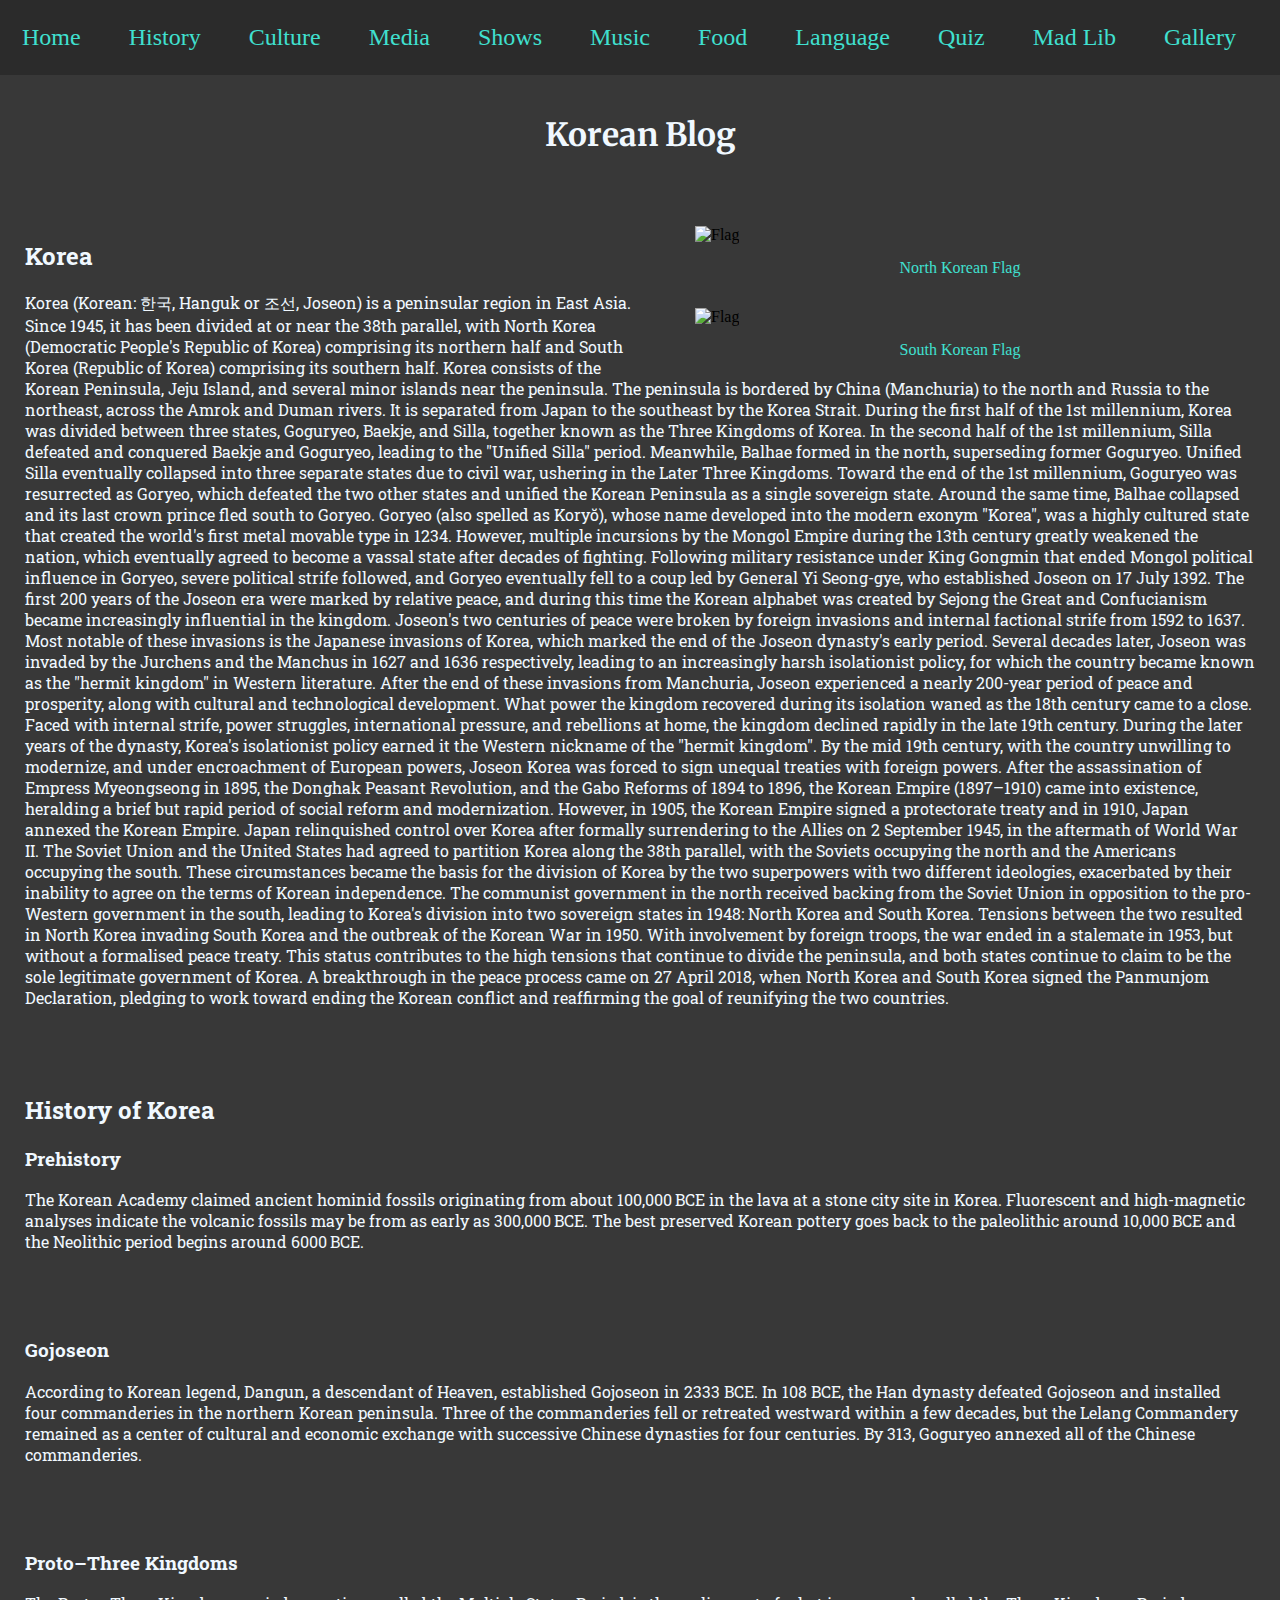
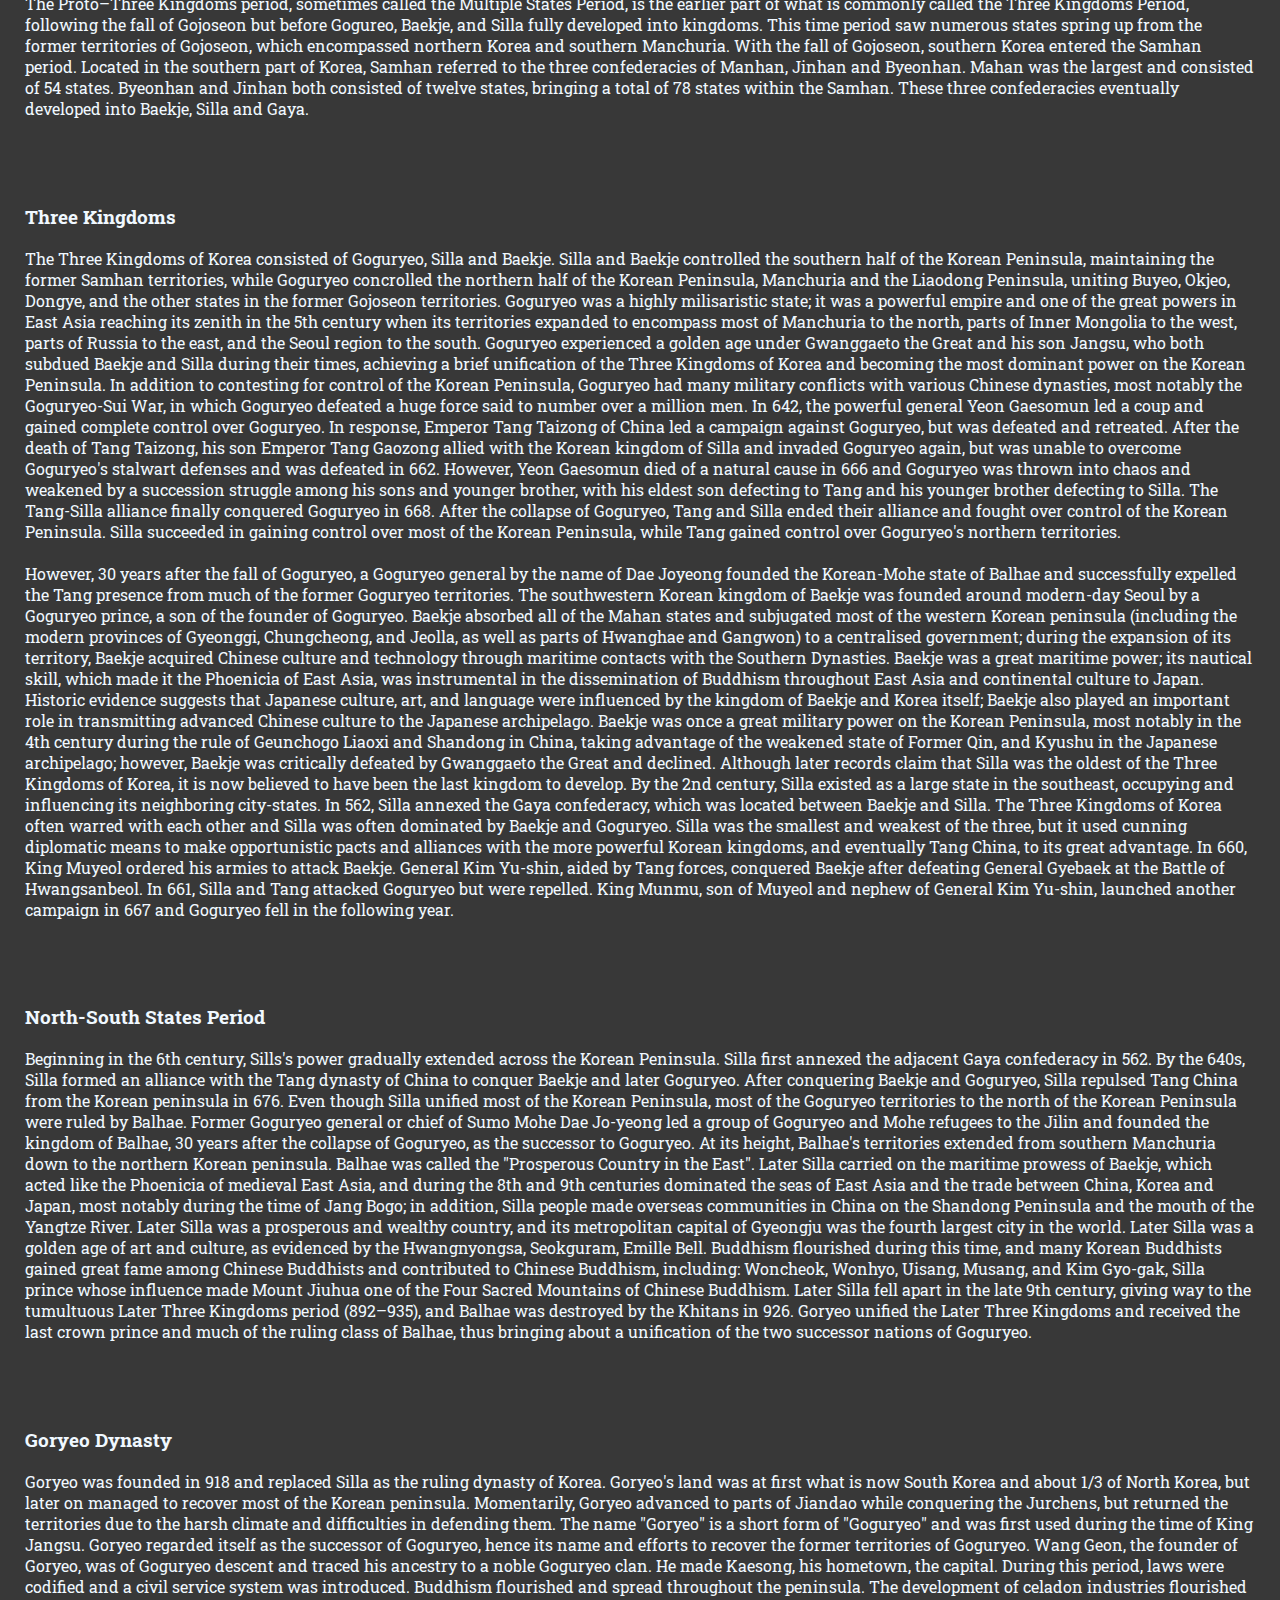
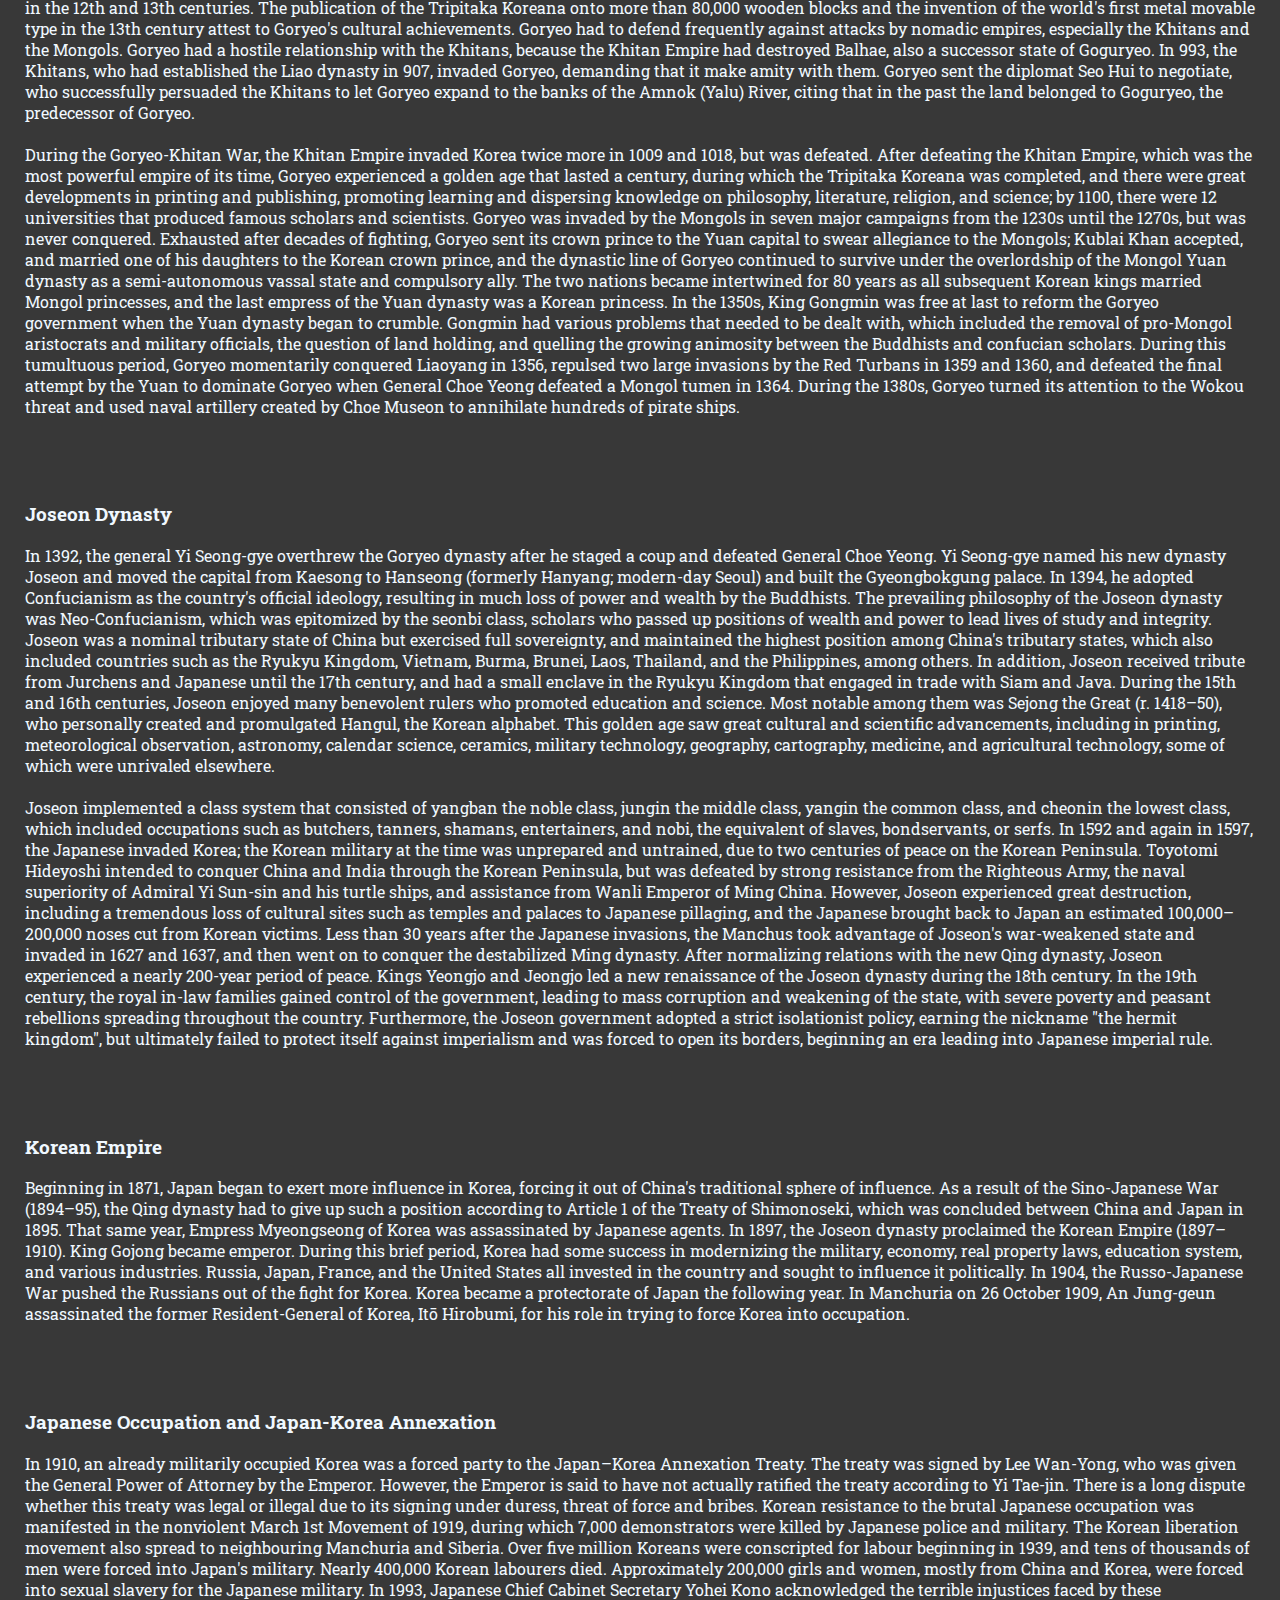
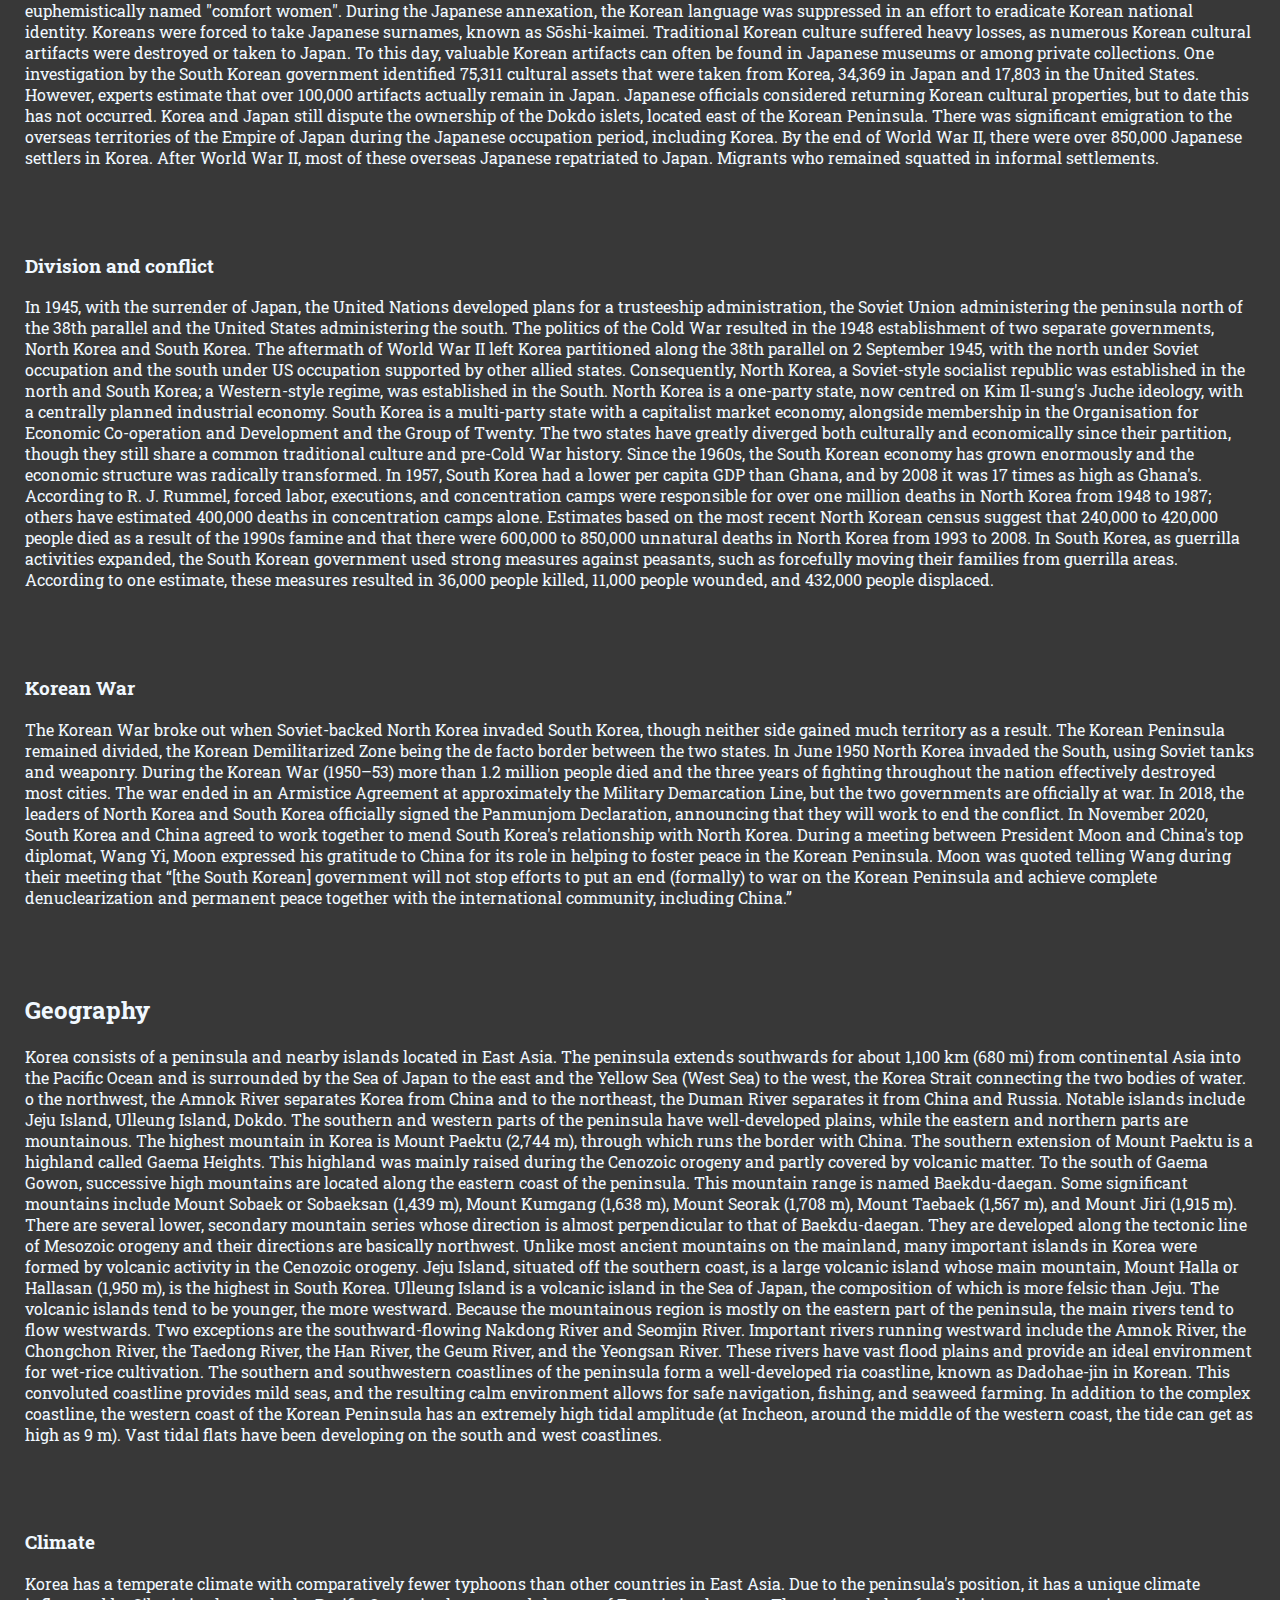
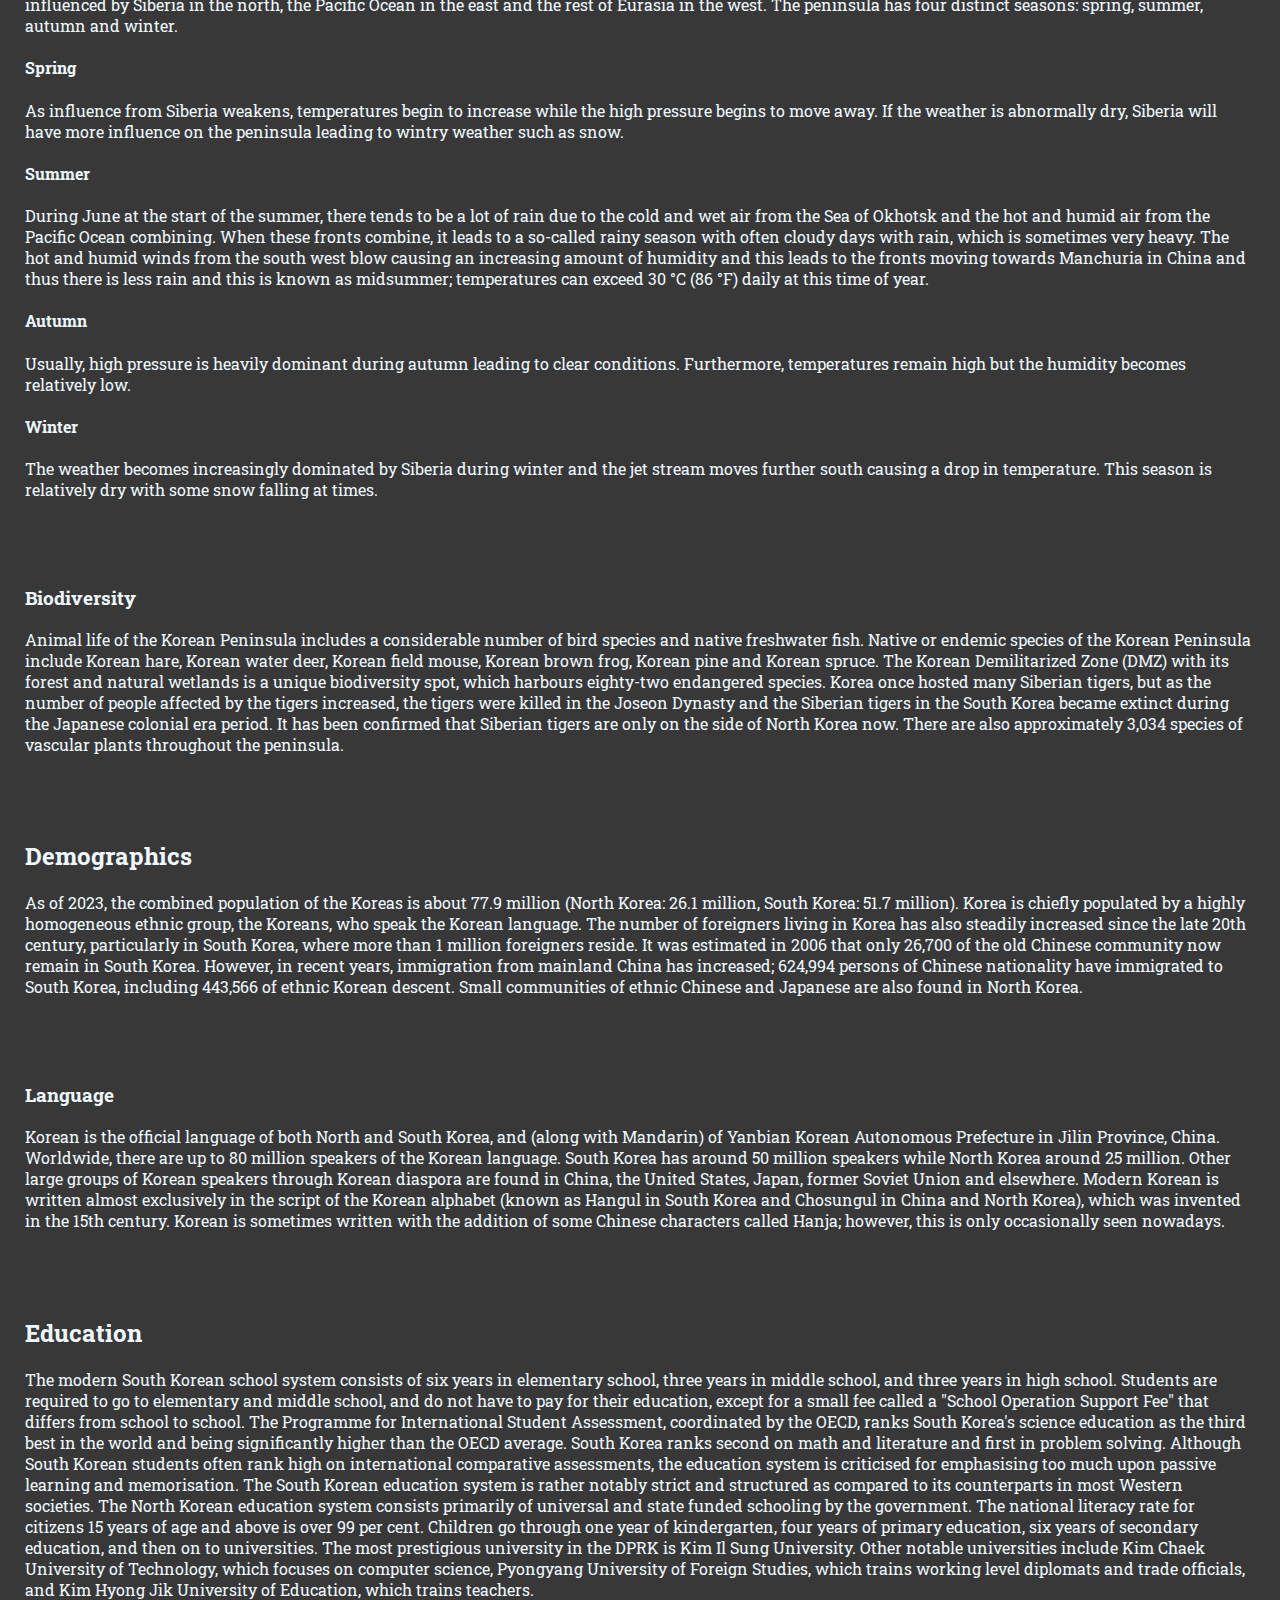
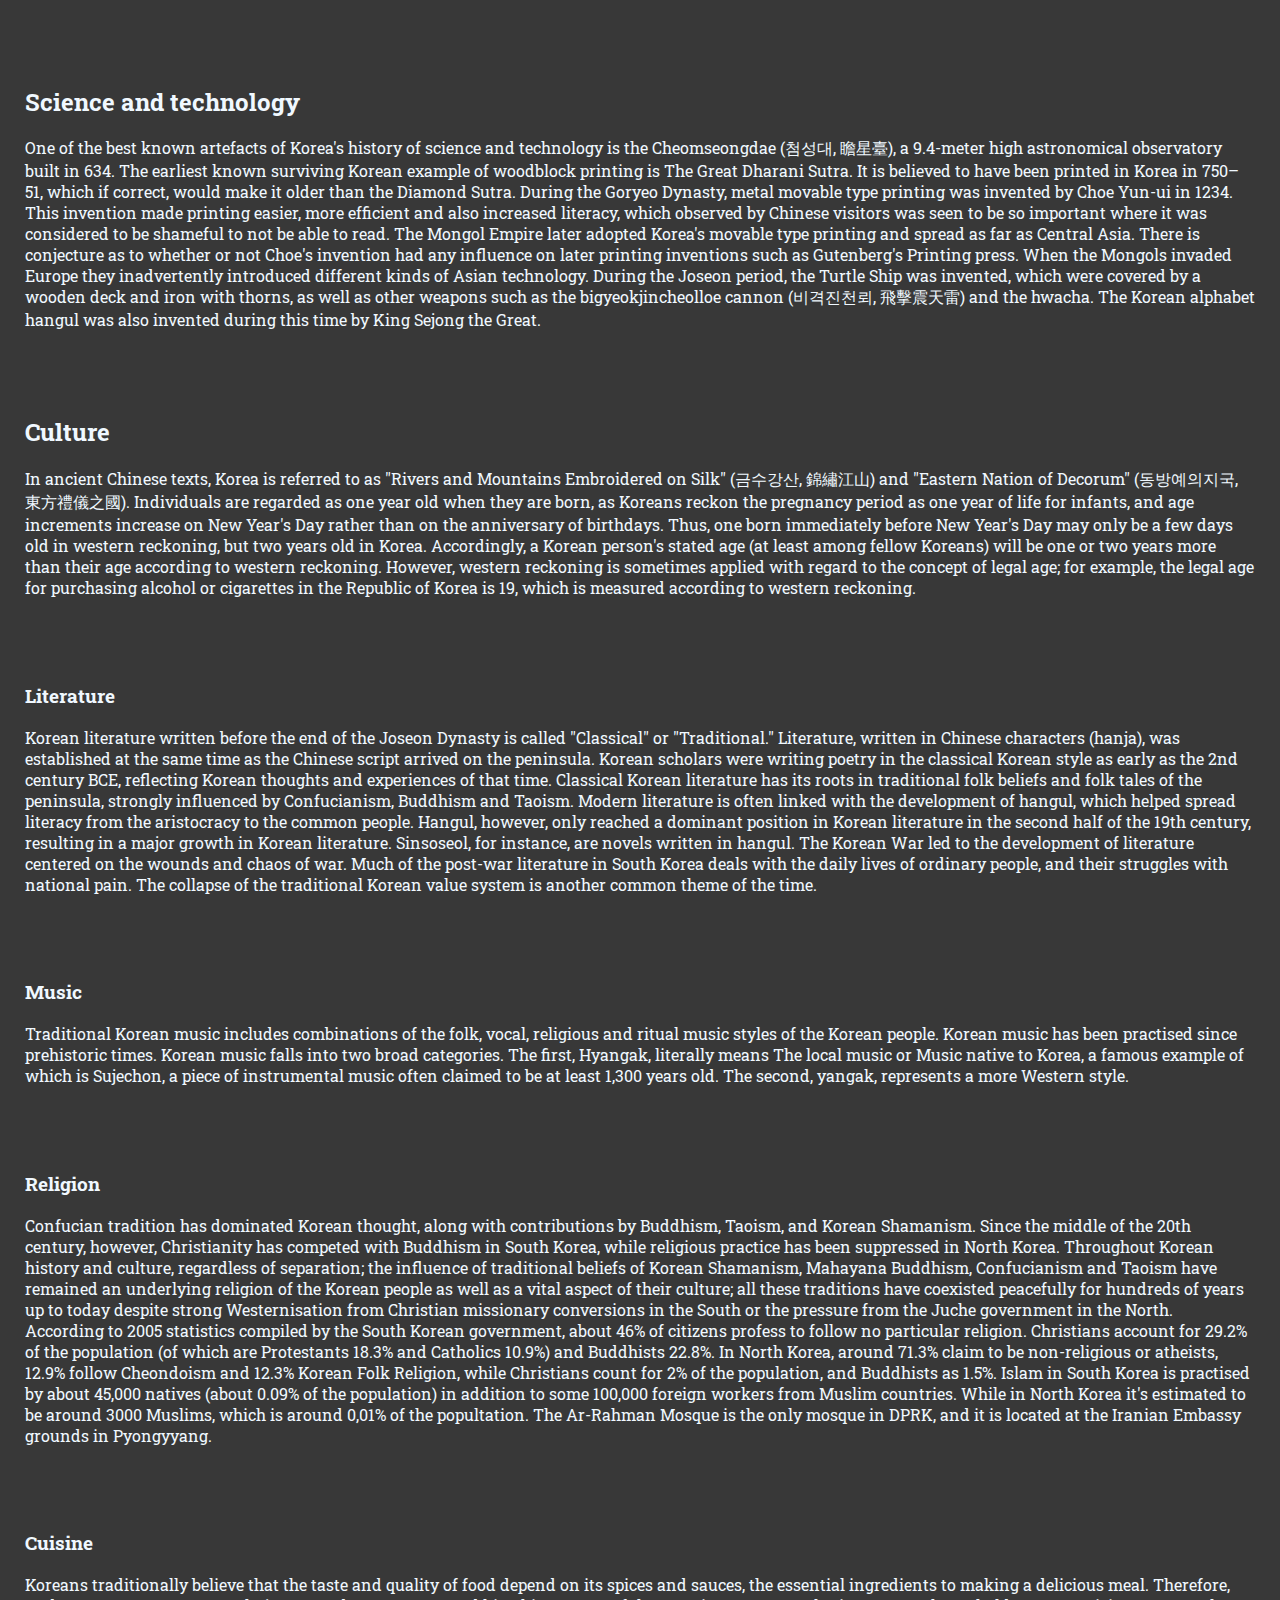
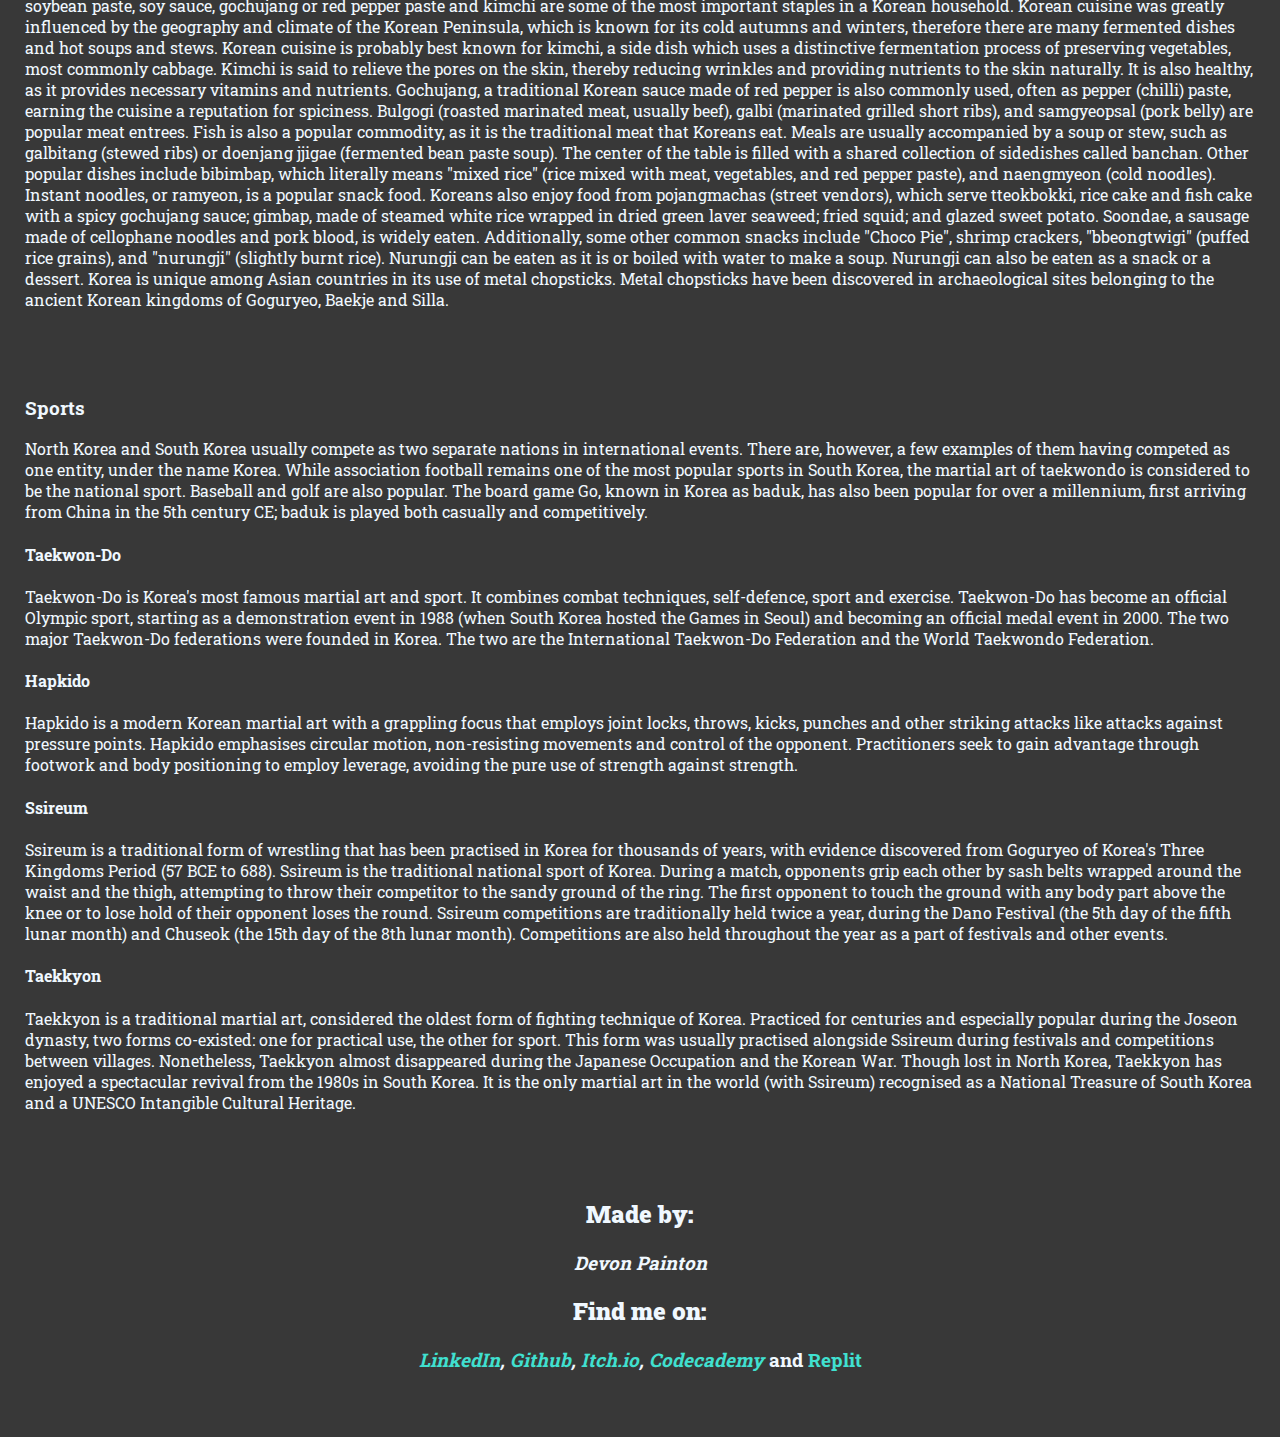
==== commit b5f08307: "Create gallery.html and added gallery link" ====
--- a/index.html
+++ b/index.html
@@ -27,6 +27,7 @@
       <a href="language.html">Language</a>
       <a href="quiz.html">Quiz</a>
       <a href="madlib.html">Mad Lib</a>
+      <a href="gallery.html">Gallery</a>
     </nav>
     <h1 id="title">Korean Blog</h1>
   </header>
--- a/style.css
+++ b/style.css
@@ -52,6 +52,10 @@
   font-family: 'Roboto Slab', serif;
 }
 
+img {
+  padding: 15px;
+}
+
 figcaption {
   color: turquoise;
   font-size: 1rem;
@@ -63,14 +67,6 @@
   padding: 0px;
   width: 50%;
   float: right;
-}
-
-.flagimages {
-  padding: 0px;
-}
-
-.foodimages {
-  padding: 15px;
 }
 
 .foodbuttons {
@@ -106,10 +102,6 @@
   text-align: center;
 }
 
-.ratingimages {
-  padding: 15px;
-}
-
 .posterasides {
   width: 100%;
   color: aliceblue;
@@ -171,10 +163,6 @@
   width: 100%;
 }
 
-#writingimage {
-  padding: 15px;
-}
-
 #romanizationaside {
   width: 50%;
   float: right;
@@ -191,23 +179,23 @@
   float: right;
 }
 
+#dialectstable table {
+  margin-left: auto;
+  margin-right: auto;
+}
+
 #dialectstable th {
   border-top: 2px solid darkorchid;
   border-left: 2px solid darkorchid;
   border-right: 2px solid darkorchid;
 }
 
-#dialectstable table {
-  margin-left: auto;
-  margin-right: auto;
-}
-
 #statusaside {
   width: 50%;
   float: right;
 }
 
-.wrappersection {
+.quizcontainersection {
   margin: 0px auto;
   height: 100%;
   padding-top: 0px;
@@ -287,6 +275,78 @@
   background-color: #DC4437;
 }
 
+.madlibcontainersection {
+  margin: 0px auto;
+  height: 100%;
+  padding-top: 0px;
+}
+
+#madlibsarticle {
+  margin: 0px auto;
+  padding-top: 0px;
+  padding-bottom: 25px;
+  margin-left: auto;
+  margin-right: auto;
+  background-color: #2b2b2b;
+  color: aliceblue;
+  border: 2px solid darkorchid;
+  border-radius: 25px;
+  text-align: center;
+}
+
+#madlibsarticle h2 {
+  text-align: center;
+  padding-top: 25px;
+  font-size: 2rem;
+}
+
+#madlibsarticle p {
+  text-align: center;
+  padding-top: 0px;
+  padding: 0px 25px 25px;
+  font-size: 1.25rem;
+}
+
+form {
+  border-bottom: 2px solid turquoise;
+  border-top: 2px solid turquoise;
+}
+
+.formgroup {
+  font-size: 1.25rem;
+  font-weight: 700;
+  font-style: italic;
+  padding: 20px;
+}
+
+.formcontrol {
+  width: 100%;
+}
+
+.button {
+  margin: 10px;
+  padding: 5px;
+  border: none;
+  background-color: aliceblue;
+  color: darkturquoise;
+  text-align: center;
+  text-decoration: none;
+  display: inline-block;
+  font-size: 1rem;
+  cursor: pointer;
+}
+
+completedstory {
+  text-align: center;
+  margin: 25px;
+  padding: 25px;
+}
+
+span {
+  color: darkturquoise;
+  font-weight: bold;
+}
+
 footer {
   padding: 25px;
   color: aliceblue;
@@ -309,6 +369,8 @@
 }
 
 
+
+
 @media screen and (max-width: 1660px) {
   nav {
     height: 100%;
@@ -374,15 +436,18 @@
     width: 75%;
   }
 
-  .wrappersection {
+  .quizcontainersection {
     width: 62.5%;
   }
 
   .checkerdiv {
     width: 50%;
   }
-}
-
+
+  .madlibcontainersection {
+    width: 62.5%;
+  }
+}
 
 @media screen and (max-width: 1401px) {
   nav {
@@ -449,12 +514,16 @@
     width: 100%;
   }
 
-  .wrappersection {
+  .quizcontainersection {
     width: 62.5%;
   }
 
   .checkerdiv {
     width: 50%;
+  }
+
+  .madlibcontainersection {
+    width: 62.5%;
   }
 }
 
@@ -523,15 +592,18 @@
     width: 100%;
   }
 
-  .wrappersection {
+  .quizcontainersection {
     width: 62.5%;
   }
 
   .checkerdiv {
     width: 50%;
   }
-}
-
+
+  .madlibcontainersection {
+    width: 62.5%;
+  }
+}
 
 @media screen and (max-width: 691px) {
   nav {
@@ -622,11 +694,15 @@
     width: 100%;
   }
 
-  .wrappersection {
+  .quizcontainersection {
     width: 75%;
   }
 
   .checkerdiv {
+    width: 75%;
+  }
+
+  .madlibcontainersection {
     width: 75%;
   }
 }
@@ -720,11 +796,15 @@
     width: 100%;
   }
 
-  .wrappersection {
+  .quizcontainersection {
     width: 75%;
   }
 
   .checkerdiv {
     width: 75%;
   }
+
+  .madlibcontainersection {
+    width: 75%;
+  }
 }